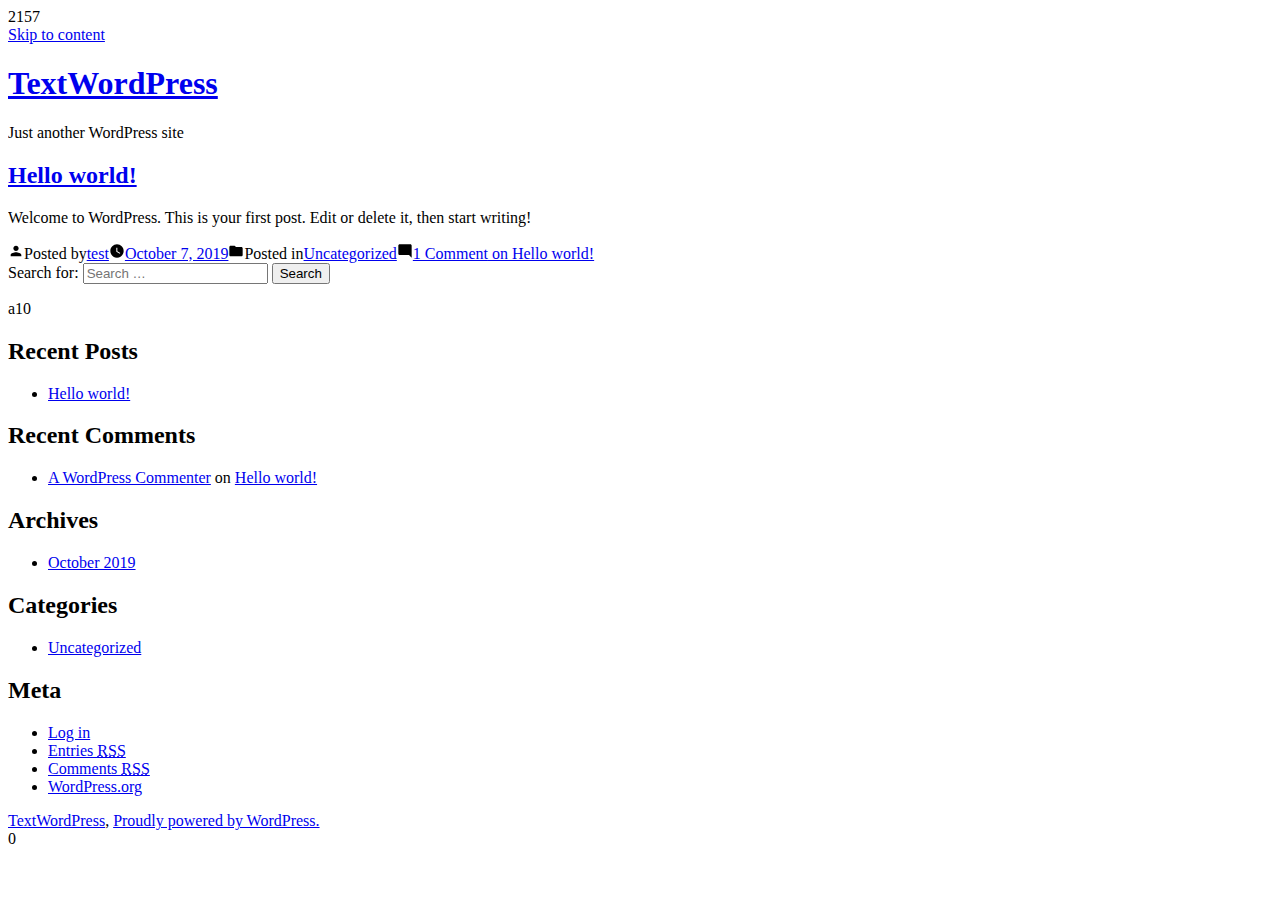
==== index.html @ f0905b1e "New Website" ====
2157
<!doctype html>
<html lang="en-US">
<head>
	<meta charset="UTF-8" />
	<meta name="viewport" content="width=device-width, initial-scale=1" />
	<link rel="profile" href="https://gmpg.org/xfn/11" />
	<title>TextWordPress &#8211; Just another WordPress site</title>
<link rel='dns-prefetch' href='//s.w.org' />
<link rel="alternate" type="application/rss+xml" title="TextWordPress &raquo; Feed" href="/https://abhishekbalodi.github.io/TextWordPress/feed/" />
<link rel="alternate" type="application/rss+xml" title="TextWordPress &raquo; Comments Feed" href="/https://abhishekbalodi.github.io/TextWordPress/comments/feed/" />
		<script type="text/javascript">
			window._wpemojiSettings = {"baseUrl":"https:\/\/s.w.org\/images\/core\/emoji\/12.0.0-1\/72x72\/","ext":".png","svgUrl":"https:\/\/s.w.org\/images\/core\/emoji\/12.0.0-1\/svg\/","svgExt":".svg","source":{"concatemoji":"\/wp-includes\/js\/wp-emoji-release.min.js?ver=5.2.3"}};
			!function(a,b,c){function d(a,b){var c=String.fromCharCode;l.clearRect(0,0,k.width,k.height),l.fillText(c.apply(this,a),0,0);var d=k.toDataURL();l.clearRect(0,0,k.width,k.height),l.fillText(c.apply(this,b),0,0);var e=k.toDataURL();return d===e}function e(a){var b;if(!l||!l.fillText)return!1;switch(l.textBaseline="top",l.font="600 32px Arial",a){case"flag":return!(b=d([55356,56826,55356,56819],[55356,56826,8203,55356,56819]))&&(b=d([55356,57332,56128,56423,56128,56418,56128,56421,56128,56430,56128,56423,56128,56447],[55356,57332,8203,56128,56423,8203,56128,56418,8203,56128,56421,8203,56128,56430,8203,56128,56423,8203,56128,56447]),!b);case"emoji":return b=d([55357,56424,55356,57342,8205,55358,56605,8205,55357,56424,55356,57340],[55357,56424,55356,57342,8203,55358,56605,8203,55357,56424,55356,57340]),!b}return!1}function f(a){var c=b.createElement("script");c.src=a,c.defer=c.type="text/javascript",b.getElementsByTagName("head")[0].appendChild(c)}var g,h,i,j,k=b.createElement("canvas"),l=k.getContext&&k.getContext("2d");for(j=Array("flag","emoji"),c.supports={everything:!0,everythingExceptFlag:!0},i=0;i<j.length;i++)c.supports[j[i]]=e(j[i]),c.supports.everything=c.supports.everything&&c.supports[j[i]],"flag"!==j[i]&&(c.supports.everythingExceptFlag=c.supports.everythingExceptFlag&&c.supports[j[i]]);c.supports.everythingExceptFlag=c.supports.everythingExceptFlag&&!c.supports.flag,c.DOMReady=!1,c.readyCallback=function(){c.DOMReady=!0},c.supports.everything||(h=function(){c.readyCallback()},b.addEventListener?(b.addEventListener("DOMContentLoaded",h,!1),a.addEventListener("load",h,!1)):(a.attachEvent("onload",h),b.attachEvent("onreadystatechange",function(){"complete"===b.readyState&&c.readyCallback()})),g=c.source||{},g.concatemoji?f(g.concatemoji):g.wpemoji&&g.twemoji&&(f(g.twemoji),f(g.wpemoji)))}(window,document,window._wpemojiSettings);
		</script>
		<style type="text/css">
img.wp-smiley,
img.emoji {
	display: inline !important;
	border: none !important;
	box-shadow: none !important;
	height: 1em !important;
	width: 1em !important;
	margin: 0 .07em !important;
	vertical-align: -0.1em !important;
	background: none !important;
	padding: 0 !important;
}
</style>
	<link rel='stylesheet' id='wp-block-library-css'  href='/https://abhishekbalodi.github.io/TextWordPress/wp-includes/css/dist/block-library/style.min.css?ver=5.2.3' type='text/css' media='all' />
<link rel='stylesheet' id='wp-block-library-theme-css'  href='/https://abhishekbalodi.github.io/TextWordPress/wp-includes/css/dist/block-library/theme.min.css?ver=5.2.3' type='text/css' media='all' />
<link rel='stylesheet' id='twentynineteen-style-css'  href='/https://abhishekbalodi.github.io/TextWordPress/wp-content/themes/twentynineteen/style.css?ver=1.4' type='text/css' media='all' />
<link rel='stylesheet' id='twentynineteen-print-style-css'  href='/https://abhishekbalodi.github.io/TextWordPress/wp-content/themes/twentynineteen/print.css?ver=1.4' type='text/css' media='print' />
<link rel='https://api.w.org/' href='/https://abhishekbalodi.github.io/TextWordPress/wp-json/' />
<link rel="EditURI" type="application/rsd+xml" title="RSD" href="/https://abhishekbalodi.github.io/TextWordPress/xmlrpc.php?rsd" />
<link rel="wlwmanifest" type="application/wlwmanifest+xml" href="/https://abhishekbalodi.github.io/TextWordPress/wp-includes/wlwmanifest.xml" /> 
<meta name="generator" content="WordPress 5.2.3" />
		<style type="text/css">.recentcomments a{display:inline !important;padding:0 !important;margin:0 !important;}</style>
		</head>

<body class="home blog wp-embed-responsive hfeed image-filters-enabled">
<div id="page" class="site">
	<a class="skip-link screen-reader-text" href="#content">Skip to content</a>

		<header id="masthead" class="site-header">

			<div class="site-branding-container">
				<div class="site-branding">

								<h1 class="site-title"><a href="/https://abhishekbalodi.github.io/TextWordPress/" rel="home">TextWordPress</a></h1>
			
				<p class="site-description">
				Just another WordPress site			</p>
			</div><!-- .site-branding -->
			</div><!-- .site-branding-container -->

					</header><!-- #masthead -->

	<div id="content" class="site-content">

	<section id="primary" class="content-area">
		<main id="main" class="site-main">

		
<article id="post-1" class="post-1 post type-post status-publish format-standard hentry category-uncategorized entry">
	<header class="entry-header">
		<h2 class="entry-title"><a href="/https://abhishekbalodi.github.io/TextWordPress/2019/10/07/hello-world/" rel="bookmark">Hello world!</a></h2>	</header><!-- .entry-header -->

	
	<div class="entry-content">
		
<p>Welcome to WordPress. This is your first post. Edit or delete it, then start writing!</p>
	</div><!-- .entry-content -->

	<footer class="entry-footer">
		<span class="byline"><svg class="svg-icon" width="16" height="16" aria-hidden="true" role="img" focusable="false" viewbox="0 0 24 24" version="1.1" xmlns="http://www.w3.org/2000/svg" xmlns:xlink="http://www.w3.org/1999/xlink"><path d="M12 12c2.21 0 4-1.79 4-4s-1.79-4-4-4-4 1.79-4 4 1.79 4 4 4zm0 2c-2.67 0-8 1.34-8 4v2h16v-2c0-2.66-5.33-4-8-4z"></path><path d="M0 0h24v24H0z" fill="none"></path></svg><span class="screen-reader-text">Posted by</span><span class="author vcard"><a class="url fn n" href="/https://abhishekbalodi.github.io/TextWordPress/author/test/">test</a></span></span><span class="posted-on"><svg class="svg-icon" width="16" height="16" aria-hidden="true" role="img" focusable="false" xmlns="http://www.w3.org/2000/svg" viewbox="0 0 24 24"><defs><path id="a" d="M0 0h24v24H0V0z"></path></defs><clippath id="b"><use xlink:href="#a" overflow="visible"></use></clippath><path clip-path="url(#b)" d="M12 2C6.5 2 2 6.5 2 12s4.5 10 10 10 10-4.5 10-10S17.5 2 12 2zm4.2 14.2L11 13V7h1.5v5.2l4.5 2.7-.8 1.3z"></path></svg><a href="/https://abhishekbalodi.github.io/TextWordPress/2019/10/07/hello-world/" rel="bookmark"><time class="entry-date published updated" datetime="2019-10-07T05:58:09+00:00">October 7, 2019</time></a></span><span class="cat-links"><svg class="svg-icon" width="16" height="16" aria-hidden="true" role="img" focusable="false" xmlns="http://www.w3.org/2000/svg" viewbox="0 0 24 24"><path d="M10 4H4c-1.1 0-1.99.9-1.99 2L2 18c0 1.1.9 2 2 2h16c1.1 0 2-.9 2-2V8c0-1.1-.9-2-2-2h-8l-2-2z"></path><path d="M0 0h24v24H0z" fill="none"></path></svg><span class="screen-reader-text">Posted in</span><a href="/https://abhishekbalodi.github.io/TextWordPress/category/uncategorized/" rel="category tag">Uncategorized</a></span><span class="comments-link"><svg class="svg-icon" width="16" height="16" aria-hidden="true" role="img" focusable="false" viewbox="0 0 24 24" version="1.1" xmlns="http://www.w3.org/2000/svg" xmlns:xlink="http://www.w3.org/1999/xlink"><path d="M21.99 4c0-1.1-.89-2-1.99-2H4c-1.1 0-2 .9-2 2v12c0 1.1.9 2 2 2h14l4 4-.01-18z"></path><path d="M0 0h24v24H0z" fill="none"></path></svg><a href="/https://abhishekbalodi.github.io/TextWordPress/2019/10/07/hello-world/#comments">1 Comment<span class="screen-reader-text"> on Hello world!</span></a></span>	</footer><!-- .entry-footer -->
</article><!-- #post-1 -->

		</main><!-- .site-main -->
	</section><!-- .content-area -->


	</div><!-- #content -->

	<footer id="colophon" class="site-footer">
		
	<aside class="widget-area" role="complementary" aria-label="Footer">
							<div class="widget-column footer-widget-1">
					<section id="search-2" class="widget widget_search"><form role="search" method="get" class="search-form" action="/https://abhishekbalodi.github.io/TextWordPress/">
				<label>
					<span class="screen-reader-text">Search for:</span>
					<input type="search" class="search-field" placeholder="Search &hellip;" value="" name="s" />
				</label>
				<input type="submit" class="search-submit" value="Search" />
			</form>
a10
</section>		<section id="recent-posts-2" class="widget widget_recent_entries">		<h2 class="widget-title">Recent Posts</h2>		<ul>
											<li>
					<a href="/https://abhishekbalodi.github.io/TextWordPress/2019/10/07/hello-world/">Hello world!</a>
									</li>
					</ul>
		</section><section id="recent-comments-2" class="widget widget_recent_comments"><h2 class="widget-title">Recent Comments</h2><ul id="recentcomments"><li class="recentcomments"><span class="comment-author-link"><a href='https://wordpress.org/' rel='external nofollow' class='url'>A WordPress Commenter</a></span> on <a href="/https://abhishekbalodi.github.io/TextWordPress/2019/10/07/hello-world/#comment-1">Hello world!</a></li></ul></section><section id="archives-2" class="widget widget_archive"><h2 class="widget-title">Archives</h2>		<ul>
				<li><a href='/https://abhishekbalodi.github.io/TextWordPress/2019/10/'>October 2019</a></li>
		</ul>
			</section><section id="categories-2" class="widget widget_categories"><h2 class="widget-title">Categories</h2>		<ul>
				<li class="cat-item cat-item-1"><a href="/https://abhishekbalodi.github.io/TextWordPress/category/uncategorized/">Uncategorized</a>
</li>
		</ul>
			</section><section id="meta-2" class="widget widget_meta"><h2 class="widget-title">Meta</h2>			<ul>
						<li><a href="/https://abhishekbalodi.github.io/TextWordPress/wp-login.php">Log in</a></li>
			<li><a href="/https://abhishekbalodi.github.io/TextWordPress/feed/">Entries <abbr title="Really Simple Syndication">RSS</abbr></a></li>
			<li><a href="/https://abhishekbalodi.github.io/TextWordPress/comments/feed/">Comments <abbr title="Really Simple Syndication">RSS</abbr></a></li>
			<li><a href="https://wordpress.org/" title="Powered by WordPress, state-of-the-art semantic personal publishing platform.">WordPress.org</a></li>			</ul>
			</section>					</div>
					</aside><!-- .widget-area -->

		<div class="site-info">
										<a class="site-name" href="/https://abhishekbalodi.github.io/TextWordPress/" rel="home">TextWordPress</a>,
						<a href="https://wordpress.org/" class="imprint">
				Proudly powered by WordPress.			</a>
								</div><!-- .site-info -->
	</footer><!-- #colophon -->

</div><!-- #page -->

<script type='text/javascript' src='/https://abhishekbalodi.github.io/TextWordPress/wp-includes/js/wp-embed.min.js?ver=5.2.3'></script>
	<script>
	/(trident|msie)/i.test(navigator.userAgent)&&document.getElementById&&window.addEventListener&&window.addEventListener("hashchange",function(){var t,e=location.hash.substring(1);/^[A-z0-9_-]+$/.test(e)&&(t=document.getElementById(e))&&(/^(?:a|select|input|button|textarea)$/i.test(t.tagName)||(t.tabIndex=-1),t.focus())},!1);
	</script>
	
</body>
</html>

0
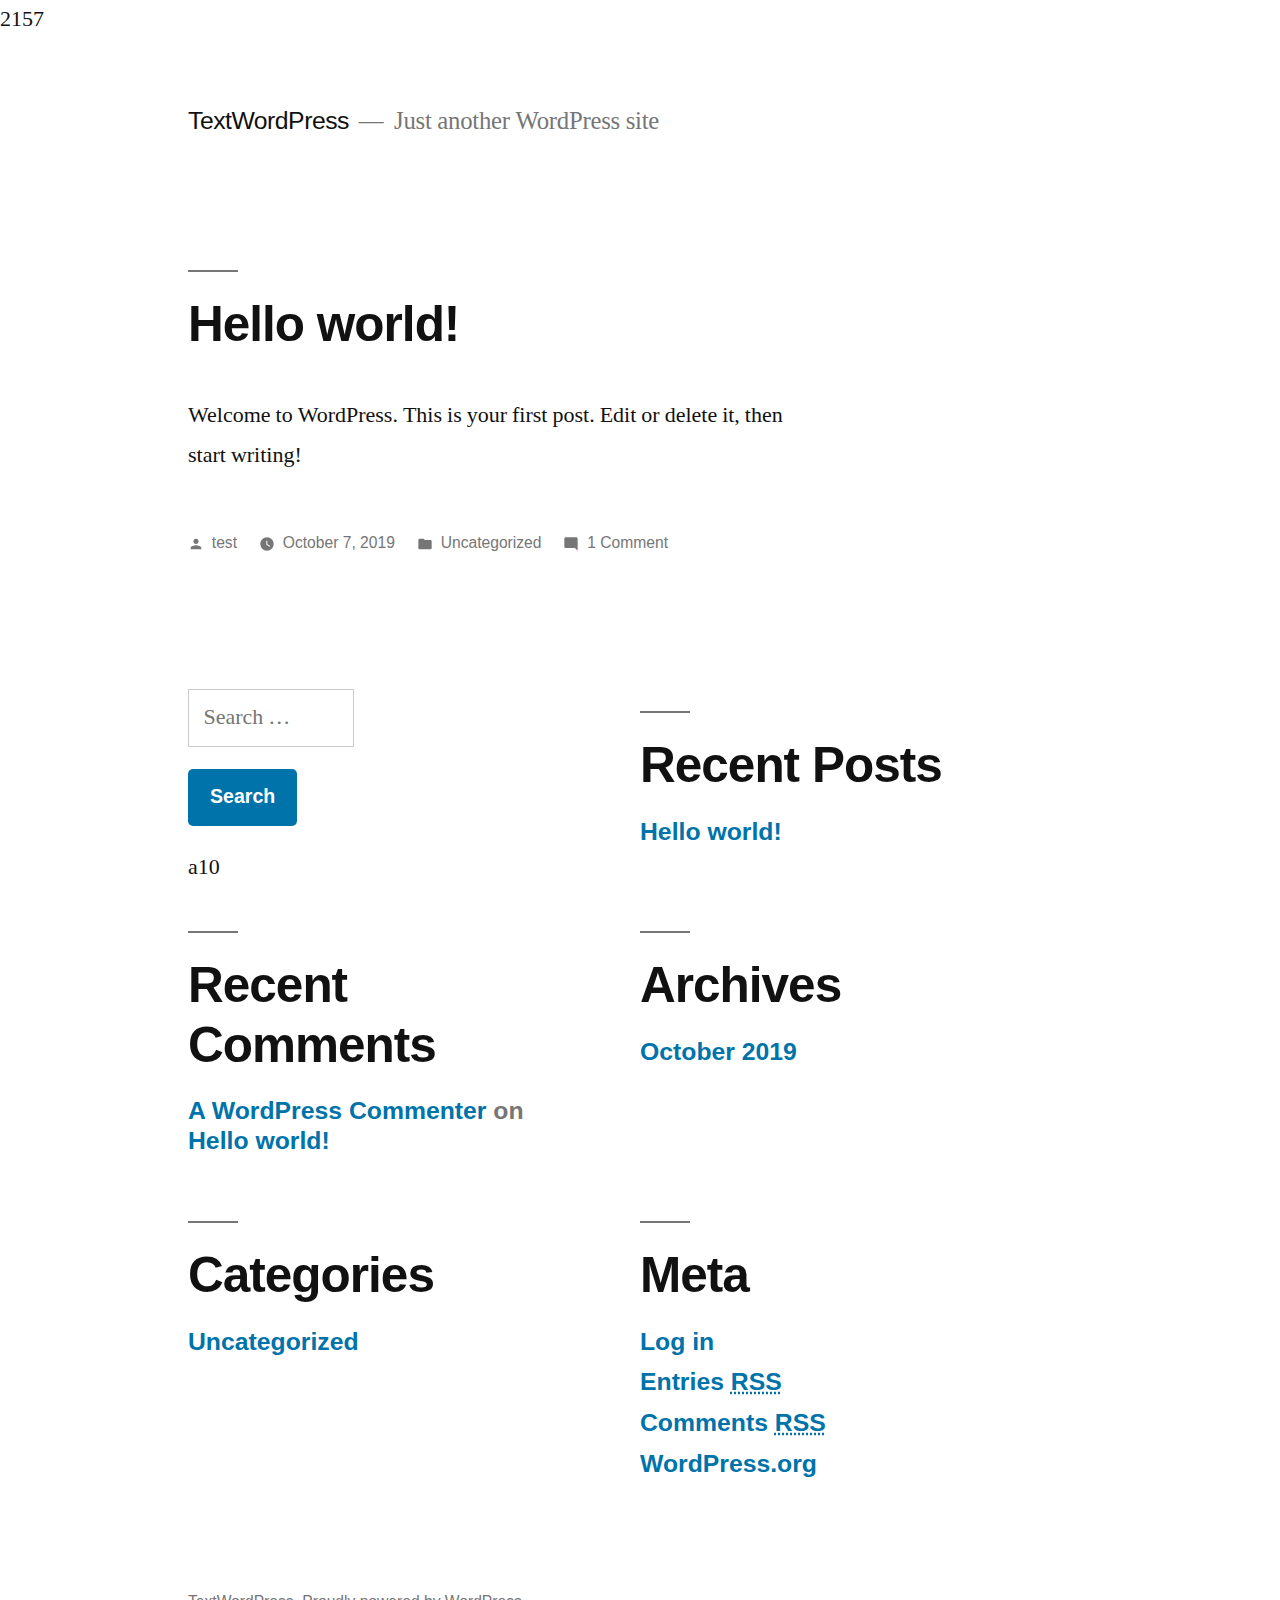
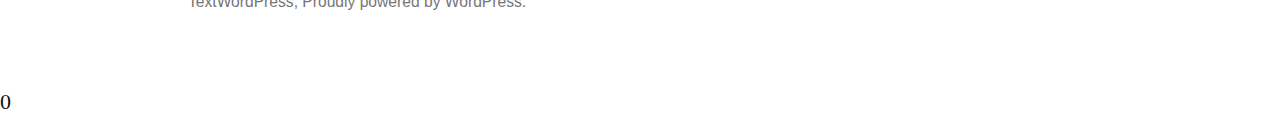
==== commit f0098194: "Fixing CSS" ====
--- a/index.html
+++ b/index.html
@@ -7,10 +7,10 @@
 	<link rel="profile" href="https://gmpg.org/xfn/11" />
 	<title>TextWordPress &#8211; Just another WordPress site</title>
 <link rel='dns-prefetch' href='//s.w.org' />
-<link rel="alternate" type="application/rss+xml" title="TextWordPress &raquo; Feed" href="/https://abhishekbalodi.github.io/TextWordPress/feed/" />
-<link rel="alternate" type="application/rss+xml" title="TextWordPress &raquo; Comments Feed" href="/https://abhishekbalodi.github.io/TextWordPress/comments/feed/" />
+<link rel="alternate" type="application/rss+xml" title="TextWordPress &raquo; Feed" href="http://abhishekbalodi.github.io/TextWordPress/feed/" />
+<link rel="alternate" type="application/rss+xml" title="TextWordPress &raquo; Comments Feed" href="http://abhishekbalodi.github.io/TextWordPress/comments/feed/" />
 		<script type="text/javascript">
-			window._wpemojiSettings = {"baseUrl":"https:\/\/s.w.org\/images\/core\/emoji\/12.0.0-1\/72x72\/","ext":".png","svgUrl":"https:\/\/s.w.org\/images\/core\/emoji\/12.0.0-1\/svg\/","svgExt":".svg","source":{"concatemoji":"\/wp-includes\/js\/wp-emoji-release.min.js?ver=5.2.3"}};
+			window._wpemojiSettings = {"baseUrl":"https:\/\/s.w.org\/images\/core\/emoji\/12.0.0-1\/72x72\/","ext":".png","svgUrl":"https:\/\/s.w.org\/images\/core\/emoji\/12.0.0-1\/svg\/","svgExt":".svg","source":{"concatemoji":"http:\/\/abhishekbalodi.github.io\/TextWordPress\/wp-includes\/js\/wp-emoji-release.min.js?ver=5.2.3"}};
 			!function(a,b,c){function d(a,b){var c=String.fromCharCode;l.clearRect(0,0,k.width,k.height),l.fillText(c.apply(this,a),0,0);var d=k.toDataURL();l.clearRect(0,0,k.width,k.height),l.fillText(c.apply(this,b),0,0);var e=k.toDataURL();return d===e}function e(a){var b;if(!l||!l.fillText)return!1;switch(l.textBaseline="top",l.font="600 32px Arial",a){case"flag":return!(b=d([55356,56826,55356,56819],[55356,56826,8203,55356,56819]))&&(b=d([55356,57332,56128,56423,56128,56418,56128,56421,56128,56430,56128,56423,56128,56447],[55356,57332,8203,56128,56423,8203,56128,56418,8203,56128,56421,8203,56128,56430,8203,56128,56423,8203,56128,56447]),!b);case"emoji":return b=d([55357,56424,55356,57342,8205,55358,56605,8205,55357,56424,55356,57340],[55357,56424,55356,57342,8203,55358,56605,8203,55357,56424,55356,57340]),!b}return!1}function f(a){var c=b.createElement("script");c.src=a,c.defer=c.type="text/javascript",b.getElementsByTagName("head")[0].appendChild(c)}var g,h,i,j,k=b.createElement("canvas"),l=k.getContext&&k.getContext("2d");for(j=Array("flag","emoji"),c.supports={everything:!0,everythingExceptFlag:!0},i=0;i<j.length;i++)c.supports[j[i]]=e(j[i]),c.supports.everything=c.supports.everything&&c.supports[j[i]],"flag"!==j[i]&&(c.supports.everythingExceptFlag=c.supports.everythingExceptFlag&&c.supports[j[i]]);c.supports.everythingExceptFlag=c.supports.everythingExceptFlag&&!c.supports.flag,c.DOMReady=!1,c.readyCallback=function(){c.DOMReady=!0},c.supports.everything||(h=function(){c.readyCallback()},b.addEventListener?(b.addEventListener("DOMContentLoaded",h,!1),a.addEventListener("load",h,!1)):(a.attachEvent("onload",h),b.attachEvent("onreadystatechange",function(){"complete"===b.readyState&&c.readyCallback()})),g=c.source||{},g.concatemoji?f(g.concatemoji):g.wpemoji&&g.twemoji&&(f(g.twemoji),f(g.wpemoji)))}(window,document,window._wpemojiSettings);
 		</script>
 		<style type="text/css">
@@ -27,13 +27,13 @@
 	padding: 0 !important;
 }
 </style>
-	<link rel='stylesheet' id='wp-block-library-css'  href='/https://abhishekbalodi.github.io/TextWordPress/wp-includes/css/dist/block-library/style.min.css?ver=5.2.3' type='text/css' media='all' />
-<link rel='stylesheet' id='wp-block-library-theme-css'  href='/https://abhishekbalodi.github.io/TextWordPress/wp-includes/css/dist/block-library/theme.min.css?ver=5.2.3' type='text/css' media='all' />
-<link rel='stylesheet' id='twentynineteen-style-css'  href='/https://abhishekbalodi.github.io/TextWordPress/wp-content/themes/twentynineteen/style.css?ver=1.4' type='text/css' media='all' />
-<link rel='stylesheet' id='twentynineteen-print-style-css'  href='/https://abhishekbalodi.github.io/TextWordPress/wp-content/themes/twentynineteen/print.css?ver=1.4' type='text/css' media='print' />
-<link rel='https://api.w.org/' href='/https://abhishekbalodi.github.io/TextWordPress/wp-json/' />
-<link rel="EditURI" type="application/rsd+xml" title="RSD" href="/https://abhishekbalodi.github.io/TextWordPress/xmlrpc.php?rsd" />
-<link rel="wlwmanifest" type="application/wlwmanifest+xml" href="/https://abhishekbalodi.github.io/TextWordPress/wp-includes/wlwmanifest.xml" /> 
+	<link rel='stylesheet' id='wp-block-library-css'  href='http://abhishekbalodi.github.io/TextWordPress/wp-includes/css/dist/block-library/style.min.css?ver=5.2.3' type='text/css' media='all' />
+<link rel='stylesheet' id='wp-block-library-theme-css'  href='http://abhishekbalodi.github.io/TextWordPress/wp-includes/css/dist/block-library/theme.min.css?ver=5.2.3' type='text/css' media='all' />
+<link rel='stylesheet' id='twentynineteen-style-css'  href='http://abhishekbalodi.github.io/TextWordPress/wp-content/themes/twentynineteen/style.css?ver=1.4' type='text/css' media='all' />
+<link rel='stylesheet' id='twentynineteen-print-style-css'  href='http://abhishekbalodi.github.io/TextWordPress/wp-content/themes/twentynineteen/print.css?ver=1.4' type='text/css' media='print' />
+<link rel='https://api.w.org/' href='http://abhishekbalodi.github.io/TextWordPress/wp-json/' />
+<link rel="EditURI" type="application/rsd+xml" title="RSD" href="http://abhishekbalodi.github.io/TextWordPress/xmlrpc.php?rsd" />
+<link rel="wlwmanifest" type="application/wlwmanifest+xml" href="http://abhishekbalodi.github.io/TextWordPress/wp-includes/wlwmanifest.xml" /> 
 <meta name="generator" content="WordPress 5.2.3" />
 		<style type="text/css">.recentcomments a{display:inline !important;padding:0 !important;margin:0 !important;}</style>
 		</head>
@@ -47,7 +47,7 @@
 			<div class="site-branding-container">
 				<div class="site-branding">
 
-								<h1 class="site-title"><a href="/https://abhishekbalodi.github.io/TextWordPress/" rel="home">TextWordPress</a></h1>
+								<h1 class="site-title"><a href="http://abhishekbalodi.github.io/TextWordPress/" rel="home">TextWordPress</a></h1>
 			
 				<p class="site-description">
 				Just another WordPress site			</p>
@@ -64,7 +64,7 @@
 		
 <article id="post-1" class="post-1 post type-post status-publish format-standard hentry category-uncategorized entry">
 	<header class="entry-header">
-		<h2 class="entry-title"><a href="/https://abhishekbalodi.github.io/TextWordPress/2019/10/07/hello-world/" rel="bookmark">Hello world!</a></h2>	</header><!-- .entry-header -->
+		<h2 class="entry-title"><a href="http://abhishekbalodi.github.io/TextWordPress/2019/10/07/hello-world/" rel="bookmark">Hello world!</a></h2>	</header><!-- .entry-header -->
 
 	
 	<div class="entry-content">
@@ -73,7 +73,7 @@
 	</div><!-- .entry-content -->
 
 	<footer class="entry-footer">
-		<span class="byline"><svg class="svg-icon" width="16" height="16" aria-hidden="true" role="img" focusable="false" viewbox="0 0 24 24" version="1.1" xmlns="http://www.w3.org/2000/svg" xmlns:xlink="http://www.w3.org/1999/xlink"><path d="M12 12c2.21 0 4-1.79 4-4s-1.79-4-4-4-4 1.79-4 4 1.79 4 4 4zm0 2c-2.67 0-8 1.34-8 4v2h16v-2c0-2.66-5.33-4-8-4z"></path><path d="M0 0h24v24H0z" fill="none"></path></svg><span class="screen-reader-text">Posted by</span><span class="author vcard"><a class="url fn n" href="/https://abhishekbalodi.github.io/TextWordPress/author/test/">test</a></span></span><span class="posted-on"><svg class="svg-icon" width="16" height="16" aria-hidden="true" role="img" focusable="false" xmlns="http://www.w3.org/2000/svg" viewbox="0 0 24 24"><defs><path id="a" d="M0 0h24v24H0V0z"></path></defs><clippath id="b"><use xlink:href="#a" overflow="visible"></use></clippath><path clip-path="url(#b)" d="M12 2C6.5 2 2 6.5 2 12s4.5 10 10 10 10-4.5 10-10S17.5 2 12 2zm4.2 14.2L11 13V7h1.5v5.2l4.5 2.7-.8 1.3z"></path></svg><a href="/https://abhishekbalodi.github.io/TextWordPress/2019/10/07/hello-world/" rel="bookmark"><time class="entry-date published updated" datetime="2019-10-07T05:58:09+00:00">October 7, 2019</time></a></span><span class="cat-links"><svg class="svg-icon" width="16" height="16" aria-hidden="true" role="img" focusable="false" xmlns="http://www.w3.org/2000/svg" viewbox="0 0 24 24"><path d="M10 4H4c-1.1 0-1.99.9-1.99 2L2 18c0 1.1.9 2 2 2h16c1.1 0 2-.9 2-2V8c0-1.1-.9-2-2-2h-8l-2-2z"></path><path d="M0 0h24v24H0z" fill="none"></path></svg><span class="screen-reader-text">Posted in</span><a href="/https://abhishekbalodi.github.io/TextWordPress/category/uncategorized/" rel="category tag">Uncategorized</a></span><span class="comments-link"><svg class="svg-icon" width="16" height="16" aria-hidden="true" role="img" focusable="false" viewbox="0 0 24 24" version="1.1" xmlns="http://www.w3.org/2000/svg" xmlns:xlink="http://www.w3.org/1999/xlink"><path d="M21.99 4c0-1.1-.89-2-1.99-2H4c-1.1 0-2 .9-2 2v12c0 1.1.9 2 2 2h14l4 4-.01-18z"></path><path d="M0 0h24v24H0z" fill="none"></path></svg><a href="/https://abhishekbalodi.github.io/TextWordPress/2019/10/07/hello-world/#comments">1 Comment<span class="screen-reader-text"> on Hello world!</span></a></span>	</footer><!-- .entry-footer -->
+		<span class="byline"><svg class="svg-icon" width="16" height="16" aria-hidden="true" role="img" focusable="false" viewbox="0 0 24 24" version="1.1" xmlns="http://www.w3.org/2000/svg" xmlns:xlink="http://www.w3.org/1999/xlink"><path d="M12 12c2.21 0 4-1.79 4-4s-1.79-4-4-4-4 1.79-4 4 1.79 4 4 4zm0 2c-2.67 0-8 1.34-8 4v2h16v-2c0-2.66-5.33-4-8-4z"></path><path d="M0 0h24v24H0z" fill="none"></path></svg><span class="screen-reader-text">Posted by</span><span class="author vcard"><a class="url fn n" href="http://abhishekbalodi.github.io/TextWordPress/author/test/">test</a></span></span><span class="posted-on"><svg class="svg-icon" width="16" height="16" aria-hidden="true" role="img" focusable="false" xmlns="http://www.w3.org/2000/svg" viewbox="0 0 24 24"><defs><path id="a" d="M0 0h24v24H0V0z"></path></defs><clippath id="b"><use xlink:href="#a" overflow="visible"></use></clippath><path clip-path="url(#b)" d="M12 2C6.5 2 2 6.5 2 12s4.5 10 10 10 10-4.5 10-10S17.5 2 12 2zm4.2 14.2L11 13V7h1.5v5.2l4.5 2.7-.8 1.3z"></path></svg><a href="http://abhishekbalodi.github.io/TextWordPress/2019/10/07/hello-world/" rel="bookmark"><time class="entry-date published updated" datetime="2019-10-07T05:58:09+00:00">October 7, 2019</time></a></span><span class="cat-links"><svg class="svg-icon" width="16" height="16" aria-hidden="true" role="img" focusable="false" xmlns="http://www.w3.org/2000/svg" viewbox="0 0 24 24"><path d="M10 4H4c-1.1 0-1.99.9-1.99 2L2 18c0 1.1.9 2 2 2h16c1.1 0 2-.9 2-2V8c0-1.1-.9-2-2-2h-8l-2-2z"></path><path d="M0 0h24v24H0z" fill="none"></path></svg><span class="screen-reader-text">Posted in</span><a href="http://abhishekbalodi.github.io/TextWordPress/category/uncategorized/" rel="category tag">Uncategorized</a></span><span class="comments-link"><svg class="svg-icon" width="16" height="16" aria-hidden="true" role="img" focusable="false" viewbox="0 0 24 24" version="1.1" xmlns="http://www.w3.org/2000/svg" xmlns:xlink="http://www.w3.org/1999/xlink"><path d="M21.99 4c0-1.1-.89-2-1.99-2H4c-1.1 0-2 .9-2 2v12c0 1.1.9 2 2 2h14l4 4-.01-18z"></path><path d="M0 0h24v24H0z" fill="none"></path></svg><a href="http://abhishekbalodi.github.io/TextWordPress/2019/10/07/hello-world/#comments">1 Comment<span class="screen-reader-text"> on Hello world!</span></a></span>	</footer><!-- .entry-footer -->
 </article><!-- #post-1 -->
 
 		</main><!-- .site-main -->
@@ -86,7 +86,7 @@
 		
 	<aside class="widget-area" role="complementary" aria-label="Footer">
 							<div class="widget-column footer-widget-1">
-					<section id="search-2" class="widget widget_search"><form role="search" method="get" class="search-form" action="/https://abhishekbalodi.github.io/TextWordPress/">
+					<section id="search-2" class="widget widget_search"><form role="search" method="get" class="search-form" action="http://abhishekbalodi.github.io/TextWordPress/">
 				<label>
 					<span class="screen-reader-text">Search for:</span>
 					<input type="search" class="search-field" placeholder="Search &hellip;" value="" name="s" />
@@ -96,26 +96,26 @@
 a10
 </section>		<section id="recent-posts-2" class="widget widget_recent_entries">		<h2 class="widget-title">Recent Posts</h2>		<ul>
 											<li>
-					<a href="/https://abhishekbalodi.github.io/TextWordPress/2019/10/07/hello-world/">Hello world!</a>
+					<a href="http://abhishekbalodi.github.io/TextWordPress/2019/10/07/hello-world/">Hello world!</a>
 									</li>
 					</ul>
-		</section><section id="recent-comments-2" class="widget widget_recent_comments"><h2 class="widget-title">Recent Comments</h2><ul id="recentcomments"><li class="recentcomments"><span class="comment-author-link"><a href='https://wordpress.org/' rel='external nofollow' class='url'>A WordPress Commenter</a></span> on <a href="/https://abhishekbalodi.github.io/TextWordPress/2019/10/07/hello-world/#comment-1">Hello world!</a></li></ul></section><section id="archives-2" class="widget widget_archive"><h2 class="widget-title">Archives</h2>		<ul>
-				<li><a href='/https://abhishekbalodi.github.io/TextWordPress/2019/10/'>October 2019</a></li>
+		</section><section id="recent-comments-2" class="widget widget_recent_comments"><h2 class="widget-title">Recent Comments</h2><ul id="recentcomments"><li class="recentcomments"><span class="comment-author-link"><a href='https://wordpress.org/' rel='external nofollow' class='url'>A WordPress Commenter</a></span> on <a href="http://abhishekbalodi.github.io/TextWordPress/2019/10/07/hello-world/#comment-1">Hello world!</a></li></ul></section><section id="archives-2" class="widget widget_archive"><h2 class="widget-title">Archives</h2>		<ul>
+				<li><a href='http://abhishekbalodi.github.io/TextWordPress/2019/10/'>October 2019</a></li>
 		</ul>
 			</section><section id="categories-2" class="widget widget_categories"><h2 class="widget-title">Categories</h2>		<ul>
-				<li class="cat-item cat-item-1"><a href="/https://abhishekbalodi.github.io/TextWordPress/category/uncategorized/">Uncategorized</a>
+				<li class="cat-item cat-item-1"><a href="http://abhishekbalodi.github.io/TextWordPress/category/uncategorized/">Uncategorized</a>
 </li>
 		</ul>
 			</section><section id="meta-2" class="widget widget_meta"><h2 class="widget-title">Meta</h2>			<ul>
-						<li><a href="/https://abhishekbalodi.github.io/TextWordPress/wp-login.php">Log in</a></li>
-			<li><a href="/https://abhishekbalodi.github.io/TextWordPress/feed/">Entries <abbr title="Really Simple Syndication">RSS</abbr></a></li>
-			<li><a href="/https://abhishekbalodi.github.io/TextWordPress/comments/feed/">Comments <abbr title="Really Simple Syndication">RSS</abbr></a></li>
+						<li><a href="http://abhishekbalodi.github.io/TextWordPress/wp-login.php">Log in</a></li>
+			<li><a href="http://abhishekbalodi.github.io/TextWordPress/feed/">Entries <abbr title="Really Simple Syndication">RSS</abbr></a></li>
+			<li><a href="http://abhishekbalodi.github.io/TextWordPress/comments/feed/">Comments <abbr title="Really Simple Syndication">RSS</abbr></a></li>
 			<li><a href="https://wordpress.org/" title="Powered by WordPress, state-of-the-art semantic personal publishing platform.">WordPress.org</a></li>			</ul>
 			</section>					</div>
 					</aside><!-- .widget-area -->
 
 		<div class="site-info">
-										<a class="site-name" href="/https://abhishekbalodi.github.io/TextWordPress/" rel="home">TextWordPress</a>,
+										<a class="site-name" href="http://abhishekbalodi.github.io/TextWordPress/" rel="home">TextWordPress</a>,
 						<a href="https://wordpress.org/" class="imprint">
 				Proudly powered by WordPress.			</a>
 								</div><!-- .site-info -->
@@ -123,7 +123,7 @@
 
 </div><!-- #page -->
 
-<script type='text/javascript' src='/https://abhishekbalodi.github.io/TextWordPress/wp-includes/js/wp-embed.min.js?ver=5.2.3'></script>
+<script type='text/javascript' src='http://abhishekbalodi.github.io/TextWordPress/wp-includes/js/wp-embed.min.js?ver=5.2.3'></script>
 	<script>
 	/(trident|msie)/i.test(navigator.userAgent)&&document.getElementById&&window.addEventListener&&window.addEventListener("hashchange",function(){var t,e=location.hash.substring(1);/^[A-z0-9_-]+$/.test(e)&&(t=document.getElementById(e))&&(/^(?:a|select|input|button|textarea)$/i.test(t.tagName)||(t.tabIndex=-1),t.focus())},!1);
 	</script>
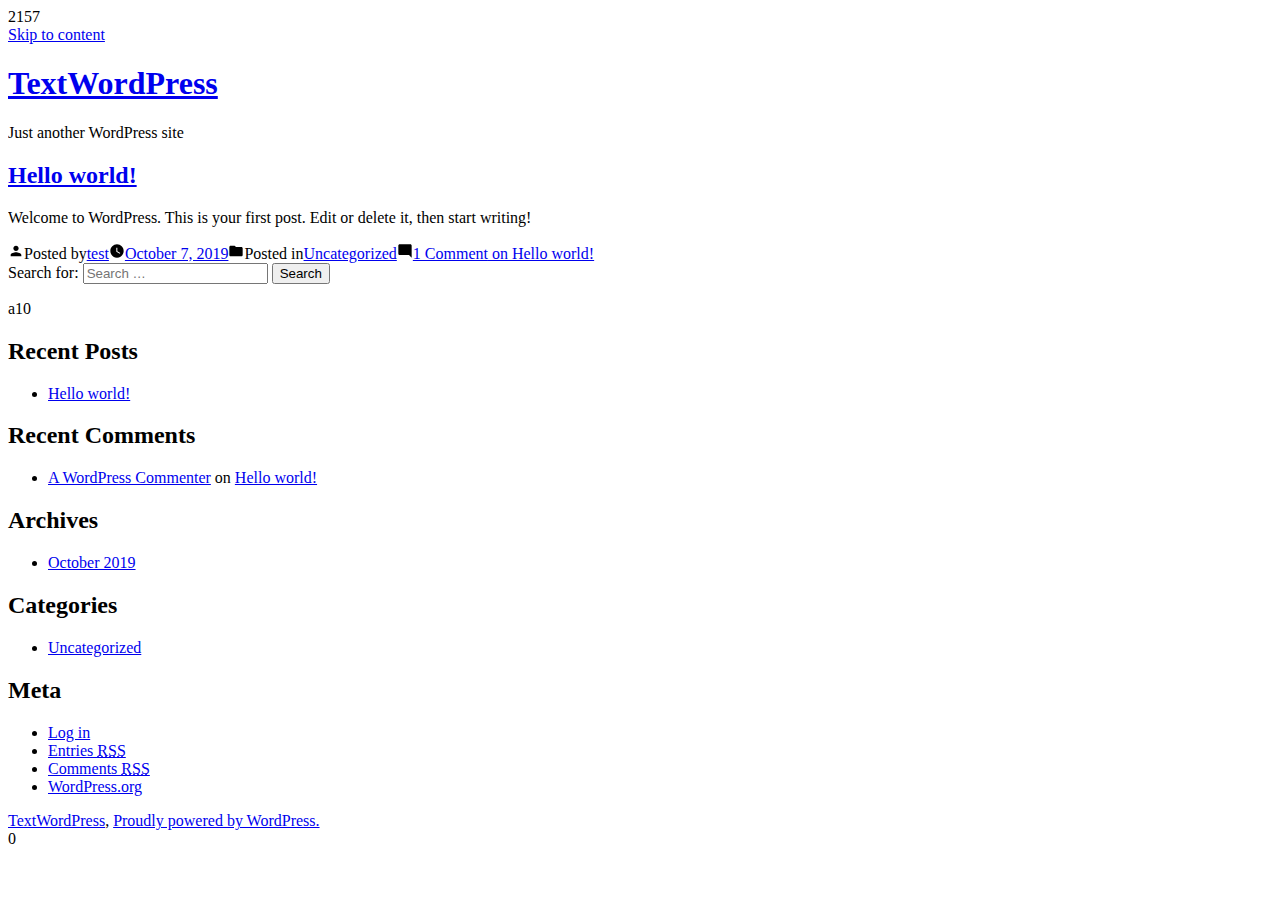
==== commit 4d10dad6: "Fixing css" ====
--- a/index.html
+++ b/index.html
@@ -7,10 +7,10 @@
 	<link rel="profile" href="https://gmpg.org/xfn/11" />
 	<title>TextWordPress &#8211; Just another WordPress site</title>
 <link rel='dns-prefetch' href='//s.w.org' />
-<link rel="alternate" type="application/rss+xml" title="TextWordPress &raquo; Feed" href="http://abhishekbalodi.github.io/TextWordPress/feed/" />
-<link rel="alternate" type="application/rss+xml" title="TextWordPress &raquo; Comments Feed" href="http://abhishekbalodi.github.io/TextWordPress/comments/feed/" />
+<link rel="alternate" type="application/rss+xml" title="TextWordPress &raquo; Feed" href="/https://abhishekbalodi.github.io/TextWordPress/feed/" />
+<link rel="alternate" type="application/rss+xml" title="TextWordPress &raquo; Comments Feed" href="/https://abhishekbalodi.github.io/TextWordPress/comments/feed/" />
 		<script type="text/javascript">
-			window._wpemojiSettings = {"baseUrl":"https:\/\/s.w.org\/images\/core\/emoji\/12.0.0-1\/72x72\/","ext":".png","svgUrl":"https:\/\/s.w.org\/images\/core\/emoji\/12.0.0-1\/svg\/","svgExt":".svg","source":{"concatemoji":"http:\/\/abhishekbalodi.github.io\/TextWordPress\/wp-includes\/js\/wp-emoji-release.min.js?ver=5.2.3"}};
+			window._wpemojiSettings = {"baseUrl":"https:\/\/s.w.org\/images\/core\/emoji\/12.0.0-1\/72x72\/","ext":".png","svgUrl":"https:\/\/s.w.org\/images\/core\/emoji\/12.0.0-1\/svg\/","svgExt":".svg","source":{"concatemoji":"\/wp-includes\/js\/wp-emoji-release.min.js?ver=5.2.3"}};
 			!function(a,b,c){function d(a,b){var c=String.fromCharCode;l.clearRect(0,0,k.width,k.height),l.fillText(c.apply(this,a),0,0);var d=k.toDataURL();l.clearRect(0,0,k.width,k.height),l.fillText(c.apply(this,b),0,0);var e=k.toDataURL();return d===e}function e(a){var b;if(!l||!l.fillText)return!1;switch(l.textBaseline="top",l.font="600 32px Arial",a){case"flag":return!(b=d([55356,56826,55356,56819],[55356,56826,8203,55356,56819]))&&(b=d([55356,57332,56128,56423,56128,56418,56128,56421,56128,56430,56128,56423,56128,56447],[55356,57332,8203,56128,56423,8203,56128,56418,8203,56128,56421,8203,56128,56430,8203,56128,56423,8203,56128,56447]),!b);case"emoji":return b=d([55357,56424,55356,57342,8205,55358,56605,8205,55357,56424,55356,57340],[55357,56424,55356,57342,8203,55358,56605,8203,55357,56424,55356,57340]),!b}return!1}function f(a){var c=b.createElement("script");c.src=a,c.defer=c.type="text/javascript",b.getElementsByTagName("head")[0].appendChild(c)}var g,h,i,j,k=b.createElement("canvas"),l=k.getContext&&k.getContext("2d");for(j=Array("flag","emoji"),c.supports={everything:!0,everythingExceptFlag:!0},i=0;i<j.length;i++)c.supports[j[i]]=e(j[i]),c.supports.everything=c.supports.everything&&c.supports[j[i]],"flag"!==j[i]&&(c.supports.everythingExceptFlag=c.supports.everythingExceptFlag&&c.supports[j[i]]);c.supports.everythingExceptFlag=c.supports.everythingExceptFlag&&!c.supports.flag,c.DOMReady=!1,c.readyCallback=function(){c.DOMReady=!0},c.supports.everything||(h=function(){c.readyCallback()},b.addEventListener?(b.addEventListener("DOMContentLoaded",h,!1),a.addEventListener("load",h,!1)):(a.attachEvent("onload",h),b.attachEvent("onreadystatechange",function(){"complete"===b.readyState&&c.readyCallback()})),g=c.source||{},g.concatemoji?f(g.concatemoji):g.wpemoji&&g.twemoji&&(f(g.twemoji),f(g.wpemoji)))}(window,document,window._wpemojiSettings);
 		</script>
 		<style type="text/css">
@@ -27,13 +27,13 @@
 	padding: 0 !important;
 }
 </style>
-	<link rel='stylesheet' id='wp-block-library-css'  href='http://abhishekbalodi.github.io/TextWordPress/wp-includes/css/dist/block-library/style.min.css?ver=5.2.3' type='text/css' media='all' />
-<link rel='stylesheet' id='wp-block-library-theme-css'  href='http://abhishekbalodi.github.io/TextWordPress/wp-includes/css/dist/block-library/theme.min.css?ver=5.2.3' type='text/css' media='all' />
-<link rel='stylesheet' id='twentynineteen-style-css'  href='http://abhishekbalodi.github.io/TextWordPress/wp-content/themes/twentynineteen/style.css?ver=1.4' type='text/css' media='all' />
-<link rel='stylesheet' id='twentynineteen-print-style-css'  href='http://abhishekbalodi.github.io/TextWordPress/wp-content/themes/twentynineteen/print.css?ver=1.4' type='text/css' media='print' />
-<link rel='https://api.w.org/' href='http://abhishekbalodi.github.io/TextWordPress/wp-json/' />
-<link rel="EditURI" type="application/rsd+xml" title="RSD" href="http://abhishekbalodi.github.io/TextWordPress/xmlrpc.php?rsd" />
-<link rel="wlwmanifest" type="application/wlwmanifest+xml" href="http://abhishekbalodi.github.io/TextWordPress/wp-includes/wlwmanifest.xml" /> 
+	<link rel='stylesheet' id='wp-block-library-css'  href='/https://abhishekbalodi.github.io/TextWordPress/wp-includes/css/dist/block-library/style.min.css?ver=5.2.3' type='text/css' media='all' />
+<link rel='stylesheet' id='wp-block-library-theme-css'  href='/https://abhishekbalodi.github.io/TextWordPress/wp-includes/css/dist/block-library/theme.min.css?ver=5.2.3' type='text/css' media='all' />
+<link rel='stylesheet' id='twentynineteen-style-css'  href='/https://abhishekbalodi.github.io/TextWordPress/wp-content/themes/twentynineteen/style.css?ver=1.4' type='text/css' media='all' />
+<link rel='stylesheet' id='twentynineteen-print-style-css'  href='/https://abhishekbalodi.github.io/TextWordPress/wp-content/themes/twentynineteen/print.css?ver=1.4' type='text/css' media='print' />
+<link rel='https://api.w.org/' href='/https://abhishekbalodi.github.io/TextWordPress/wp-json/' />
+<link rel="EditURI" type="application/rsd+xml" title="RSD" href="/https://abhishekbalodi.github.io/TextWordPress/xmlrpc.php?rsd" />
+<link rel="wlwmanifest" type="application/wlwmanifest+xml" href="/https://abhishekbalodi.github.io/TextWordPress/wp-includes/wlwmanifest.xml" /> 
 <meta name="generator" content="WordPress 5.2.3" />
 		<style type="text/css">.recentcomments a{display:inline !important;padding:0 !important;margin:0 !important;}</style>
 		</head>
@@ -47,7 +47,7 @@
 			<div class="site-branding-container">
 				<div class="site-branding">
 
-								<h1 class="site-title"><a href="http://abhishekbalodi.github.io/TextWordPress/" rel="home">TextWordPress</a></h1>
+								<h1 class="site-title"><a href="/https://abhishekbalodi.github.io/TextWordPress/" rel="home">TextWordPress</a></h1>
 			
 				<p class="site-description">
 				Just another WordPress site			</p>
@@ -64,7 +64,7 @@
 		
 <article id="post-1" class="post-1 post type-post status-publish format-standard hentry category-uncategorized entry">
 	<header class="entry-header">
-		<h2 class="entry-title"><a href="http://abhishekbalodi.github.io/TextWordPress/2019/10/07/hello-world/" rel="bookmark">Hello world!</a></h2>	</header><!-- .entry-header -->
+		<h2 class="entry-title"><a href="/https://abhishekbalodi.github.io/TextWordPress/2019/10/07/hello-world/" rel="bookmark">Hello world!</a></h2>	</header><!-- .entry-header -->
 
 	
 	<div class="entry-content">
@@ -73,7 +73,7 @@
 	</div><!-- .entry-content -->
 
 	<footer class="entry-footer">
-		<span class="byline"><svg class="svg-icon" width="16" height="16" aria-hidden="true" role="img" focusable="false" viewbox="0 0 24 24" version="1.1" xmlns="http://www.w3.org/2000/svg" xmlns:xlink="http://www.w3.org/1999/xlink"><path d="M12 12c2.21 0 4-1.79 4-4s-1.79-4-4-4-4 1.79-4 4 1.79 4 4 4zm0 2c-2.67 0-8 1.34-8 4v2h16v-2c0-2.66-5.33-4-8-4z"></path><path d="M0 0h24v24H0z" fill="none"></path></svg><span class="screen-reader-text">Posted by</span><span class="author vcard"><a class="url fn n" href="http://abhishekbalodi.github.io/TextWordPress/author/test/">test</a></span></span><span class="posted-on"><svg class="svg-icon" width="16" height="16" aria-hidden="true" role="img" focusable="false" xmlns="http://www.w3.org/2000/svg" viewbox="0 0 24 24"><defs><path id="a" d="M0 0h24v24H0V0z"></path></defs><clippath id="b"><use xlink:href="#a" overflow="visible"></use></clippath><path clip-path="url(#b)" d="M12 2C6.5 2 2 6.5 2 12s4.5 10 10 10 10-4.5 10-10S17.5 2 12 2zm4.2 14.2L11 13V7h1.5v5.2l4.5 2.7-.8 1.3z"></path></svg><a href="http://abhishekbalodi.github.io/TextWordPress/2019/10/07/hello-world/" rel="bookmark"><time class="entry-date published updated" datetime="2019-10-07T05:58:09+00:00">October 7, 2019</time></a></span><span class="cat-links"><svg class="svg-icon" width="16" height="16" aria-hidden="true" role="img" focusable="false" xmlns="http://www.w3.org/2000/svg" viewbox="0 0 24 24"><path d="M10 4H4c-1.1 0-1.99.9-1.99 2L2 18c0 1.1.9 2 2 2h16c1.1 0 2-.9 2-2V8c0-1.1-.9-2-2-2h-8l-2-2z"></path><path d="M0 0h24v24H0z" fill="none"></path></svg><span class="screen-reader-text">Posted in</span><a href="http://abhishekbalodi.github.io/TextWordPress/category/uncategorized/" rel="category tag">Uncategorized</a></span><span class="comments-link"><svg class="svg-icon" width="16" height="16" aria-hidden="true" role="img" focusable="false" viewbox="0 0 24 24" version="1.1" xmlns="http://www.w3.org/2000/svg" xmlns:xlink="http://www.w3.org/1999/xlink"><path d="M21.99 4c0-1.1-.89-2-1.99-2H4c-1.1 0-2 .9-2 2v12c0 1.1.9 2 2 2h14l4 4-.01-18z"></path><path d="M0 0h24v24H0z" fill="none"></path></svg><a href="http://abhishekbalodi.github.io/TextWordPress/2019/10/07/hello-world/#comments">1 Comment<span class="screen-reader-text"> on Hello world!</span></a></span>	</footer><!-- .entry-footer -->
+		<span class="byline"><svg class="svg-icon" width="16" height="16" aria-hidden="true" role="img" focusable="false" viewbox="0 0 24 24" version="1.1" xmlns="http://www.w3.org/2000/svg" xmlns:xlink="http://www.w3.org/1999/xlink"><path d="M12 12c2.21 0 4-1.79 4-4s-1.79-4-4-4-4 1.79-4 4 1.79 4 4 4zm0 2c-2.67 0-8 1.34-8 4v2h16v-2c0-2.66-5.33-4-8-4z"></path><path d="M0 0h24v24H0z" fill="none"></path></svg><span class="screen-reader-text">Posted by</span><span class="author vcard"><a class="url fn n" href="/https://abhishekbalodi.github.io/TextWordPress/author/test/">test</a></span></span><span class="posted-on"><svg class="svg-icon" width="16" height="16" aria-hidden="true" role="img" focusable="false" xmlns="http://www.w3.org/2000/svg" viewbox="0 0 24 24"><defs><path id="a" d="M0 0h24v24H0V0z"></path></defs><clippath id="b"><use xlink:href="#a" overflow="visible"></use></clippath><path clip-path="url(#b)" d="M12 2C6.5 2 2 6.5 2 12s4.5 10 10 10 10-4.5 10-10S17.5 2 12 2zm4.2 14.2L11 13V7h1.5v5.2l4.5 2.7-.8 1.3z"></path></svg><a href="/https://abhishekbalodi.github.io/TextWordPress/2019/10/07/hello-world/" rel="bookmark"><time class="entry-date published updated" datetime="2019-10-07T05:58:09+00:00">October 7, 2019</time></a></span><span class="cat-links"><svg class="svg-icon" width="16" height="16" aria-hidden="true" role="img" focusable="false" xmlns="http://www.w3.org/2000/svg" viewbox="0 0 24 24"><path d="M10 4H4c-1.1 0-1.99.9-1.99 2L2 18c0 1.1.9 2 2 2h16c1.1 0 2-.9 2-2V8c0-1.1-.9-2-2-2h-8l-2-2z"></path><path d="M0 0h24v24H0z" fill="none"></path></svg><span class="screen-reader-text">Posted in</span><a href="/https://abhishekbalodi.github.io/TextWordPress/category/uncategorized/" rel="category tag">Uncategorized</a></span><span class="comments-link"><svg class="svg-icon" width="16" height="16" aria-hidden="true" role="img" focusable="false" viewbox="0 0 24 24" version="1.1" xmlns="http://www.w3.org/2000/svg" xmlns:xlink="http://www.w3.org/1999/xlink"><path d="M21.99 4c0-1.1-.89-2-1.99-2H4c-1.1 0-2 .9-2 2v12c0 1.1.9 2 2 2h14l4 4-.01-18z"></path><path d="M0 0h24v24H0z" fill="none"></path></svg><a href="/https://abhishekbalodi.github.io/TextWordPress/2019/10/07/hello-world/#comments">1 Comment<span class="screen-reader-text"> on Hello world!</span></a></span>	</footer><!-- .entry-footer -->
 </article><!-- #post-1 -->
 
 		</main><!-- .site-main -->
@@ -86,7 +86,7 @@
 		
 	<aside class="widget-area" role="complementary" aria-label="Footer">
 							<div class="widget-column footer-widget-1">
-					<section id="search-2" class="widget widget_search"><form role="search" method="get" class="search-form" action="http://abhishekbalodi.github.io/TextWordPress/">
+					<section id="search-2" class="widget widget_search"><form role="search" method="get" class="search-form" action="/https://abhishekbalodi.github.io/TextWordPress/">
 				<label>
 					<span class="screen-reader-text">Search for:</span>
 					<input type="search" class="search-field" placeholder="Search &hellip;" value="" name="s" />
@@ -96,26 +96,26 @@
 a10
 </section>		<section id="recent-posts-2" class="widget widget_recent_entries">		<h2 class="widget-title">Recent Posts</h2>		<ul>
 											<li>
-					<a href="http://abhishekbalodi.github.io/TextWordPress/2019/10/07/hello-world/">Hello world!</a>
+					<a href="/https://abhishekbalodi.github.io/TextWordPress/2019/10/07/hello-world/">Hello world!</a>
 									</li>
 					</ul>
-		</section><section id="recent-comments-2" class="widget widget_recent_comments"><h2 class="widget-title">Recent Comments</h2><ul id="recentcomments"><li class="recentcomments"><span class="comment-author-link"><a href='https://wordpress.org/' rel='external nofollow' class='url'>A WordPress Commenter</a></span> on <a href="http://abhishekbalodi.github.io/TextWordPress/2019/10/07/hello-world/#comment-1">Hello world!</a></li></ul></section><section id="archives-2" class="widget widget_archive"><h2 class="widget-title">Archives</h2>		<ul>
-				<li><a href='http://abhishekbalodi.github.io/TextWordPress/2019/10/'>October 2019</a></li>
+		</section><section id="recent-comments-2" class="widget widget_recent_comments"><h2 class="widget-title">Recent Comments</h2><ul id="recentcomments"><li class="recentcomments"><span class="comment-author-link"><a href='https://wordpress.org/' rel='external nofollow' class='url'>A WordPress Commenter</a></span> on <a href="/https://abhishekbalodi.github.io/TextWordPress/2019/10/07/hello-world/#comment-1">Hello world!</a></li></ul></section><section id="archives-2" class="widget widget_archive"><h2 class="widget-title">Archives</h2>		<ul>
+				<li><a href='/https://abhishekbalodi.github.io/TextWordPress/2019/10/'>October 2019</a></li>
 		</ul>
 			</section><section id="categories-2" class="widget widget_categories"><h2 class="widget-title">Categories</h2>		<ul>
-				<li class="cat-item cat-item-1"><a href="http://abhishekbalodi.github.io/TextWordPress/category/uncategorized/">Uncategorized</a>
+				<li class="cat-item cat-item-1"><a href="/https://abhishekbalodi.github.io/TextWordPress/category/uncategorized/">Uncategorized</a>
 </li>
 		</ul>
 			</section><section id="meta-2" class="widget widget_meta"><h2 class="widget-title">Meta</h2>			<ul>
-						<li><a href="http://abhishekbalodi.github.io/TextWordPress/wp-login.php">Log in</a></li>
-			<li><a href="http://abhishekbalodi.github.io/TextWordPress/feed/">Entries <abbr title="Really Simple Syndication">RSS</abbr></a></li>
-			<li><a href="http://abhishekbalodi.github.io/TextWordPress/comments/feed/">Comments <abbr title="Really Simple Syndication">RSS</abbr></a></li>
+						<li><a href="/https://abhishekbalodi.github.io/TextWordPress/wp-login.php">Log in</a></li>
+			<li><a href="/https://abhishekbalodi.github.io/TextWordPress/feed/">Entries <abbr title="Really Simple Syndication">RSS</abbr></a></li>
+			<li><a href="/https://abhishekbalodi.github.io/TextWordPress/comments/feed/">Comments <abbr title="Really Simple Syndication">RSS</abbr></a></li>
 			<li><a href="https://wordpress.org/" title="Powered by WordPress, state-of-the-art semantic personal publishing platform.">WordPress.org</a></li>			</ul>
 			</section>					</div>
 					</aside><!-- .widget-area -->
 
 		<div class="site-info">
-										<a class="site-name" href="http://abhishekbalodi.github.io/TextWordPress/" rel="home">TextWordPress</a>,
+										<a class="site-name" href="/https://abhishekbalodi.github.io/TextWordPress/" rel="home">TextWordPress</a>,
 						<a href="https://wordpress.org/" class="imprint">
 				Proudly powered by WordPress.			</a>
 								</div><!-- .site-info -->
@@ -123,7 +123,7 @@
 
 </div><!-- #page -->
 
-<script type='text/javascript' src='http://abhishekbalodi.github.io/TextWordPress/wp-includes/js/wp-embed.min.js?ver=5.2.3'></script>
+<script type='text/javascript' src='/https://abhishekbalodi.github.io/TextWordPress/wp-includes/js/wp-embed.min.js?ver=5.2.3'></script>
 	<script>
 	/(trident|msie)/i.test(navigator.userAgent)&&document.getElementById&&window.addEventListener&&window.addEventListener("hashchange",function(){var t,e=location.hash.substring(1);/^[A-z0-9_-]+$/.test(e)&&(t=document.getElementById(e))&&(/^(?:a|select|input|button|textarea)$/i.test(t.tagName)||(t.tabIndex=-1),t.focus())},!1);
 	</script>
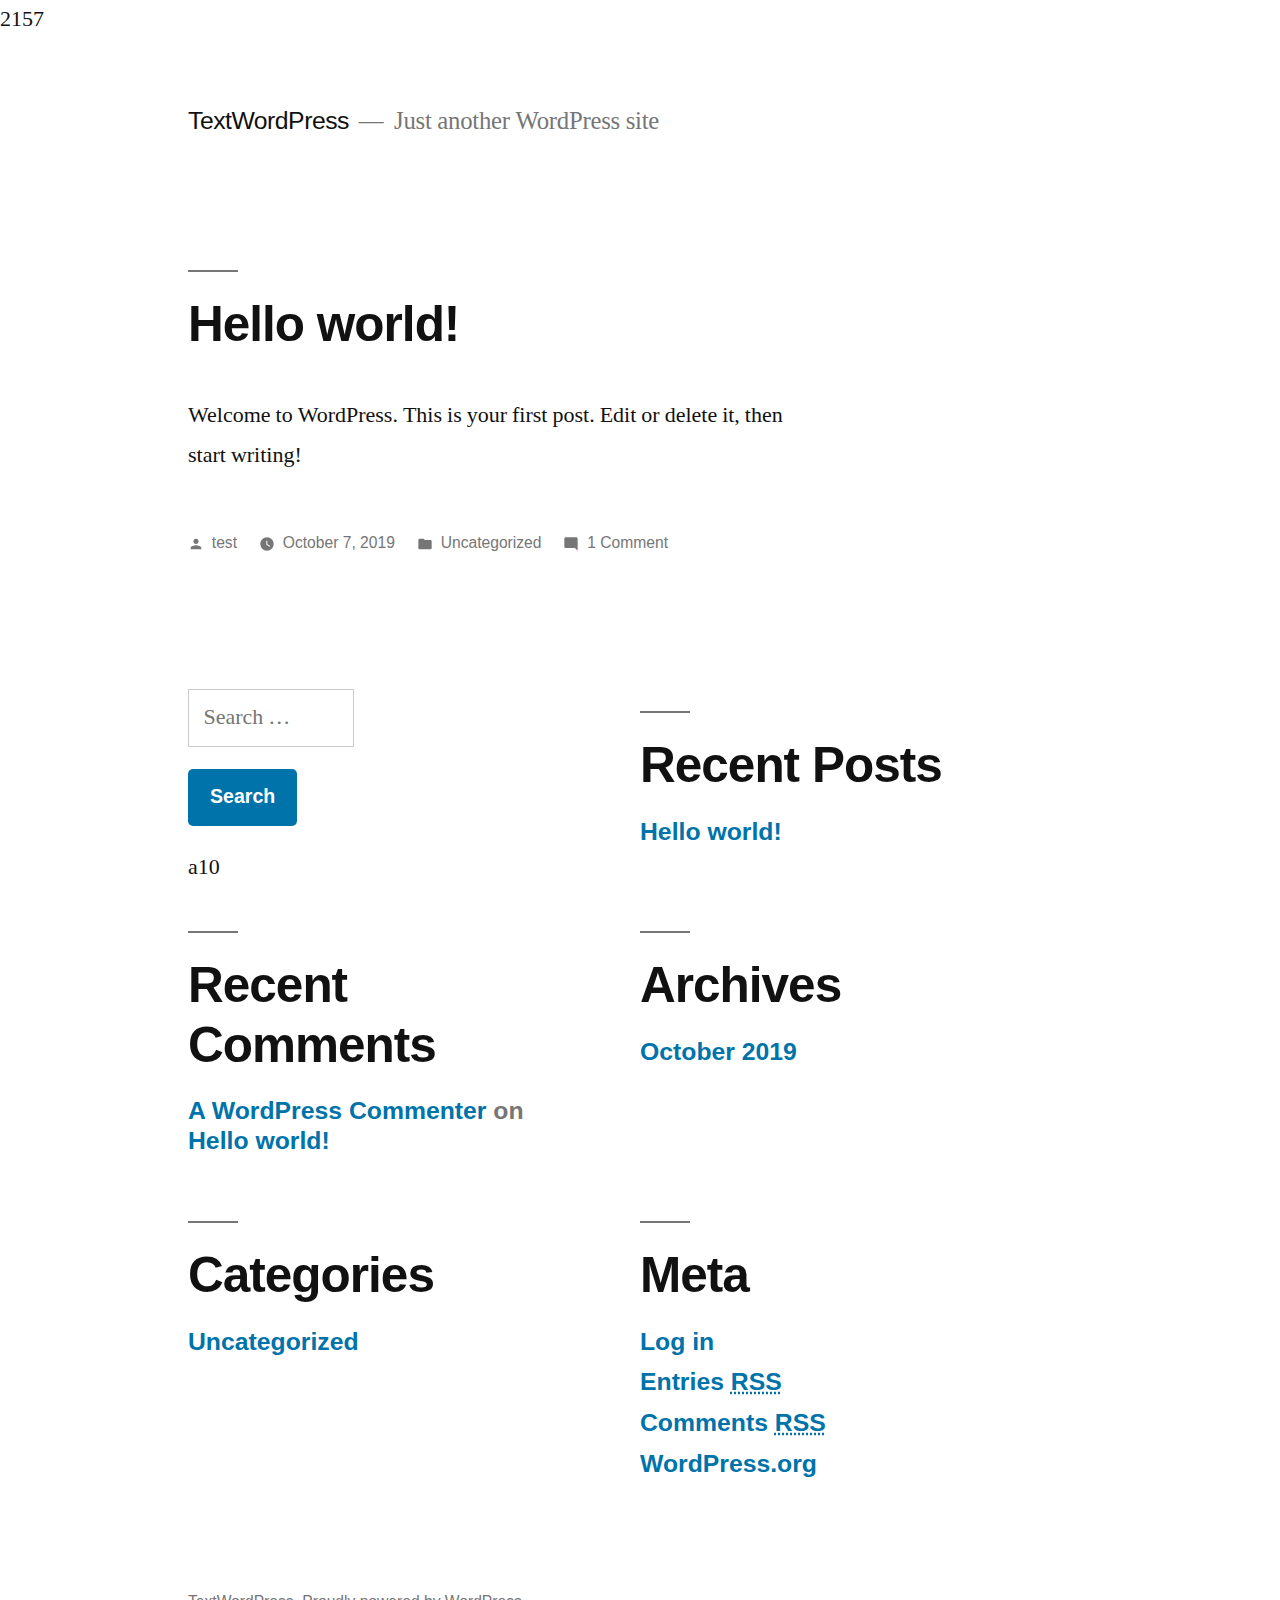
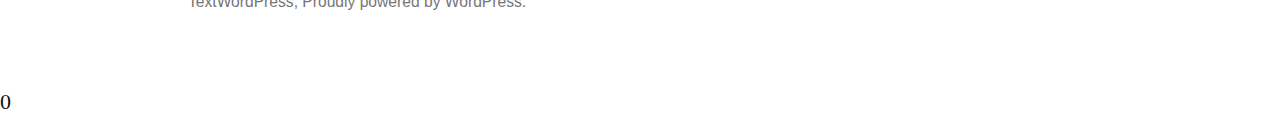
==== commit 32033343: "New Change" ====
--- a/index.html
+++ b/index.html
@@ -7,10 +7,10 @@
 	<link rel="profile" href="https://gmpg.org/xfn/11" />
 	<title>TextWordPress &#8211; Just another WordPress site</title>
 <link rel='dns-prefetch' href='//s.w.org' />
-<link rel="alternate" type="application/rss+xml" title="TextWordPress &raquo; Feed" href="/https://abhishekbalodi.github.io/TextWordPress/feed/" />
-<link rel="alternate" type="application/rss+xml" title="TextWordPress &raquo; Comments Feed" href="/https://abhishekbalodi.github.io/TextWordPress/comments/feed/" />
+<link rel="alternate" type="application/rss+xml" title="TextWordPress &raquo; Feed" href="http://abhishekbalodi.github.io/TextWordPress/feed/" />
+<link rel="alternate" type="application/rss+xml" title="TextWordPress &raquo; Comments Feed" href="http://abhishekbalodi.github.io/TextWordPress/comments/feed/" />
 		<script type="text/javascript">
-			window._wpemojiSettings = {"baseUrl":"https:\/\/s.w.org\/images\/core\/emoji\/12.0.0-1\/72x72\/","ext":".png","svgUrl":"https:\/\/s.w.org\/images\/core\/emoji\/12.0.0-1\/svg\/","svgExt":".svg","source":{"concatemoji":"\/wp-includes\/js\/wp-emoji-release.min.js?ver=5.2.3"}};
+			window._wpemojiSettings = {"baseUrl":"https:\/\/s.w.org\/images\/core\/emoji\/12.0.0-1\/72x72\/","ext":".png","svgUrl":"https:\/\/s.w.org\/images\/core\/emoji\/12.0.0-1\/svg\/","svgExt":".svg","source":{"concatemoji":"http:\/\/abhishekbalodi.github.io\/TextWordPress\/wp-includes\/js\/wp-emoji-release.min.js?ver=5.2.3"}};
 			!function(a,b,c){function d(a,b){var c=String.fromCharCode;l.clearRect(0,0,k.width,k.height),l.fillText(c.apply(this,a),0,0);var d=k.toDataURL();l.clearRect(0,0,k.width,k.height),l.fillText(c.apply(this,b),0,0);var e=k.toDataURL();return d===e}function e(a){var b;if(!l||!l.fillText)return!1;switch(l.textBaseline="top",l.font="600 32px Arial",a){case"flag":return!(b=d([55356,56826,55356,56819],[55356,56826,8203,55356,56819]))&&(b=d([55356,57332,56128,56423,56128,56418,56128,56421,56128,56430,56128,56423,56128,56447],[55356,57332,8203,56128,56423,8203,56128,56418,8203,56128,56421,8203,56128,56430,8203,56128,56423,8203,56128,56447]),!b);case"emoji":return b=d([55357,56424,55356,57342,8205,55358,56605,8205,55357,56424,55356,57340],[55357,56424,55356,57342,8203,55358,56605,8203,55357,56424,55356,57340]),!b}return!1}function f(a){var c=b.createElement("script");c.src=a,c.defer=c.type="text/javascript",b.getElementsByTagName("head")[0].appendChild(c)}var g,h,i,j,k=b.createElement("canvas"),l=k.getContext&&k.getContext("2d");for(j=Array("flag","emoji"),c.supports={everything:!0,everythingExceptFlag:!0},i=0;i<j.length;i++)c.supports[j[i]]=e(j[i]),c.supports.everything=c.supports.everything&&c.supports[j[i]],"flag"!==j[i]&&(c.supports.everythingExceptFlag=c.supports.everythingExceptFlag&&c.supports[j[i]]);c.supports.everythingExceptFlag=c.supports.everythingExceptFlag&&!c.supports.flag,c.DOMReady=!1,c.readyCallback=function(){c.DOMReady=!0},c.supports.everything||(h=function(){c.readyCallback()},b.addEventListener?(b.addEventListener("DOMContentLoaded",h,!1),a.addEventListener("load",h,!1)):(a.attachEvent("onload",h),b.attachEvent("onreadystatechange",function(){"complete"===b.readyState&&c.readyCallback()})),g=c.source||{},g.concatemoji?f(g.concatemoji):g.wpemoji&&g.twemoji&&(f(g.twemoji),f(g.wpemoji)))}(window,document,window._wpemojiSettings);
 		</script>
 		<style type="text/css">
@@ -27,13 +27,13 @@
 	padding: 0 !important;
 }
 </style>
-	<link rel='stylesheet' id='wp-block-library-css'  href='/https://abhishekbalodi.github.io/TextWordPress/wp-includes/css/dist/block-library/style.min.css?ver=5.2.3' type='text/css' media='all' />
-<link rel='stylesheet' id='wp-block-library-theme-css'  href='/https://abhishekbalodi.github.io/TextWordPress/wp-includes/css/dist/block-library/theme.min.css?ver=5.2.3' type='text/css' media='all' />
-<link rel='stylesheet' id='twentynineteen-style-css'  href='/https://abhishekbalodi.github.io/TextWordPress/wp-content/themes/twentynineteen/style.css?ver=1.4' type='text/css' media='all' />
-<link rel='stylesheet' id='twentynineteen-print-style-css'  href='/https://abhishekbalodi.github.io/TextWordPress/wp-content/themes/twentynineteen/print.css?ver=1.4' type='text/css' media='print' />
-<link rel='https://api.w.org/' href='/https://abhishekbalodi.github.io/TextWordPress/wp-json/' />
-<link rel="EditURI" type="application/rsd+xml" title="RSD" href="/https://abhishekbalodi.github.io/TextWordPress/xmlrpc.php?rsd" />
-<link rel="wlwmanifest" type="application/wlwmanifest+xml" href="/https://abhishekbalodi.github.io/TextWordPress/wp-includes/wlwmanifest.xml" /> 
+	<link rel='stylesheet' id='wp-block-library-css'  href='http://abhishekbalodi.github.io/TextWordPress/wp-includes/css/dist/block-library/style.min.css?ver=5.2.3' type='text/css' media='all' />
+<link rel='stylesheet' id='wp-block-library-theme-css'  href='http://abhishekbalodi.github.io/TextWordPress/wp-includes/css/dist/block-library/theme.min.css?ver=5.2.3' type='text/css' media='all' />
+<link rel='stylesheet' id='twentynineteen-style-css'  href='http://abhishekbalodi.github.io/TextWordPress/wp-content/themes/twentynineteen/style.css?ver=1.4' type='text/css' media='all' />
+<link rel='stylesheet' id='twentynineteen-print-style-css'  href='http://abhishekbalodi.github.io/TextWordPress/wp-content/themes/twentynineteen/print.css?ver=1.4' type='text/css' media='print' />
+<link rel='https://api.w.org/' href='http://abhishekbalodi.github.io/TextWordPress/wp-json/' />
+<link rel="EditURI" type="application/rsd+xml" title="RSD" href="http://abhishekbalodi.github.io/TextWordPress/xmlrpc.php?rsd" />
+<link rel="wlwmanifest" type="application/wlwmanifest+xml" href="http://abhishekbalodi.github.io/TextWordPress/wp-includes/wlwmanifest.xml" /> 
 <meta name="generator" content="WordPress 5.2.3" />
 		<style type="text/css">.recentcomments a{display:inline !important;padding:0 !important;margin:0 !important;}</style>
 		</head>
@@ -47,7 +47,7 @@
 			<div class="site-branding-container">
 				<div class="site-branding">
 
-								<h1 class="site-title"><a href="/https://abhishekbalodi.github.io/TextWordPress/" rel="home">TextWordPress</a></h1>
+								<h1 class="site-title"><a href="http://abhishekbalodi.github.io/TextWordPress/" rel="home">TextWordPress</a></h1>
 			
 				<p class="site-description">
 				Just another WordPress site			</p>
@@ -64,7 +64,7 @@
 		
 <article id="post-1" class="post-1 post type-post status-publish format-standard hentry category-uncategorized entry">
 	<header class="entry-header">
-		<h2 class="entry-title"><a href="/https://abhishekbalodi.github.io/TextWordPress/2019/10/07/hello-world/" rel="bookmark">Hello world!</a></h2>	</header><!-- .entry-header -->
+		<h2 class="entry-title"><a href="http://abhishekbalodi.github.io/TextWordPress/2019/10/07/hello-world/" rel="bookmark">Hello world!</a></h2>	</header><!-- .entry-header -->
 
 	
 	<div class="entry-content">
@@ -73,7 +73,7 @@
 	</div><!-- .entry-content -->
 
 	<footer class="entry-footer">
-		<span class="byline"><svg class="svg-icon" width="16" height="16" aria-hidden="true" role="img" focusable="false" viewbox="0 0 24 24" version="1.1" xmlns="http://www.w3.org/2000/svg" xmlns:xlink="http://www.w3.org/1999/xlink"><path d="M12 12c2.21 0 4-1.79 4-4s-1.79-4-4-4-4 1.79-4 4 1.79 4 4 4zm0 2c-2.67 0-8 1.34-8 4v2h16v-2c0-2.66-5.33-4-8-4z"></path><path d="M0 0h24v24H0z" fill="none"></path></svg><span class="screen-reader-text">Posted by</span><span class="author vcard"><a class="url fn n" href="/https://abhishekbalodi.github.io/TextWordPress/author/test/">test</a></span></span><span class="posted-on"><svg class="svg-icon" width="16" height="16" aria-hidden="true" role="img" focusable="false" xmlns="http://www.w3.org/2000/svg" viewbox="0 0 24 24"><defs><path id="a" d="M0 0h24v24H0V0z"></path></defs><clippath id="b"><use xlink:href="#a" overflow="visible"></use></clippath><path clip-path="url(#b)" d="M12 2C6.5 2 2 6.5 2 12s4.5 10 10 10 10-4.5 10-10S17.5 2 12 2zm4.2 14.2L11 13V7h1.5v5.2l4.5 2.7-.8 1.3z"></path></svg><a href="/https://abhishekbalodi.github.io/TextWordPress/2019/10/07/hello-world/" rel="bookmark"><time class="entry-date published updated" datetime="2019-10-07T05:58:09+00:00">October 7, 2019</time></a></span><span class="cat-links"><svg class="svg-icon" width="16" height="16" aria-hidden="true" role="img" focusable="false" xmlns="http://www.w3.org/2000/svg" viewbox="0 0 24 24"><path d="M10 4H4c-1.1 0-1.99.9-1.99 2L2 18c0 1.1.9 2 2 2h16c1.1 0 2-.9 2-2V8c0-1.1-.9-2-2-2h-8l-2-2z"></path><path d="M0 0h24v24H0z" fill="none"></path></svg><span class="screen-reader-text">Posted in</span><a href="/https://abhishekbalodi.github.io/TextWordPress/category/uncategorized/" rel="category tag">Uncategorized</a></span><span class="comments-link"><svg class="svg-icon" width="16" height="16" aria-hidden="true" role="img" focusable="false" viewbox="0 0 24 24" version="1.1" xmlns="http://www.w3.org/2000/svg" xmlns:xlink="http://www.w3.org/1999/xlink"><path d="M21.99 4c0-1.1-.89-2-1.99-2H4c-1.1 0-2 .9-2 2v12c0 1.1.9 2 2 2h14l4 4-.01-18z"></path><path d="M0 0h24v24H0z" fill="none"></path></svg><a href="/https://abhishekbalodi.github.io/TextWordPress/2019/10/07/hello-world/#comments">1 Comment<span class="screen-reader-text"> on Hello world!</span></a></span>	</footer><!-- .entry-footer -->
+		<span class="byline"><svg class="svg-icon" width="16" height="16" aria-hidden="true" role="img" focusable="false" viewbox="0 0 24 24" version="1.1" xmlns="http://www.w3.org/2000/svg" xmlns:xlink="http://www.w3.org/1999/xlink"><path d="M12 12c2.21 0 4-1.79 4-4s-1.79-4-4-4-4 1.79-4 4 1.79 4 4 4zm0 2c-2.67 0-8 1.34-8 4v2h16v-2c0-2.66-5.33-4-8-4z"></path><path d="M0 0h24v24H0z" fill="none"></path></svg><span class="screen-reader-text">Posted by</span><span class="author vcard"><a class="url fn n" href="http://abhishekbalodi.github.io/TextWordPress/author/test/">test</a></span></span><span class="posted-on"><svg class="svg-icon" width="16" height="16" aria-hidden="true" role="img" focusable="false" xmlns="http://www.w3.org/2000/svg" viewbox="0 0 24 24"><defs><path id="a" d="M0 0h24v24H0V0z"></path></defs><clippath id="b"><use xlink:href="#a" overflow="visible"></use></clippath><path clip-path="url(#b)" d="M12 2C6.5 2 2 6.5 2 12s4.5 10 10 10 10-4.5 10-10S17.5 2 12 2zm4.2 14.2L11 13V7h1.5v5.2l4.5 2.7-.8 1.3z"></path></svg><a href="http://abhishekbalodi.github.io/TextWordPress/2019/10/07/hello-world/" rel="bookmark"><time class="entry-date published updated" datetime="2019-10-07T05:58:09+00:00">October 7, 2019</time></a></span><span class="cat-links"><svg class="svg-icon" width="16" height="16" aria-hidden="true" role="img" focusable="false" xmlns="http://www.w3.org/2000/svg" viewbox="0 0 24 24"><path d="M10 4H4c-1.1 0-1.99.9-1.99 2L2 18c0 1.1.9 2 2 2h16c1.1 0 2-.9 2-2V8c0-1.1-.9-2-2-2h-8l-2-2z"></path><path d="M0 0h24v24H0z" fill="none"></path></svg><span class="screen-reader-text">Posted in</span><a href="http://abhishekbalodi.github.io/TextWordPress/category/uncategorized/" rel="category tag">Uncategorized</a></span><span class="comments-link"><svg class="svg-icon" width="16" height="16" aria-hidden="true" role="img" focusable="false" viewbox="0 0 24 24" version="1.1" xmlns="http://www.w3.org/2000/svg" xmlns:xlink="http://www.w3.org/1999/xlink"><path d="M21.99 4c0-1.1-.89-2-1.99-2H4c-1.1 0-2 .9-2 2v12c0 1.1.9 2 2 2h14l4 4-.01-18z"></path><path d="M0 0h24v24H0z" fill="none"></path></svg><a href="http://abhishekbalodi.github.io/TextWordPress/2019/10/07/hello-world/#comments">1 Comment<span class="screen-reader-text"> on Hello world!</span></a></span>	</footer><!-- .entry-footer -->
 </article><!-- #post-1 -->
 
 		</main><!-- .site-main -->
@@ -86,7 +86,7 @@
 		
 	<aside class="widget-area" role="complementary" aria-label="Footer">
 							<div class="widget-column footer-widget-1">
-					<section id="search-2" class="widget widget_search"><form role="search" method="get" class="search-form" action="/https://abhishekbalodi.github.io/TextWordPress/">
+					<section id="search-2" class="widget widget_search"><form role="search" method="get" class="search-form" action="http://abhishekbalodi.github.io/TextWordPress/">
 				<label>
 					<span class="screen-reader-text">Search for:</span>
 					<input type="search" class="search-field" placeholder="Search &hellip;" value="" name="s" />
@@ -96,26 +96,26 @@
 a10
 </section>		<section id="recent-posts-2" class="widget widget_recent_entries">		<h2 class="widget-title">Recent Posts</h2>		<ul>
 											<li>
-					<a href="/https://abhishekbalodi.github.io/TextWordPress/2019/10/07/hello-world/">Hello world!</a>
+					<a href="http://abhishekbalodi.github.io/TextWordPress/2019/10/07/hello-world/">Hello world!</a>
 									</li>
 					</ul>
-		</section><section id="recent-comments-2" class="widget widget_recent_comments"><h2 class="widget-title">Recent Comments</h2><ul id="recentcomments"><li class="recentcomments"><span class="comment-author-link"><a href='https://wordpress.org/' rel='external nofollow' class='url'>A WordPress Commenter</a></span> on <a href="/https://abhishekbalodi.github.io/TextWordPress/2019/10/07/hello-world/#comment-1">Hello world!</a></li></ul></section><section id="archives-2" class="widget widget_archive"><h2 class="widget-title">Archives</h2>		<ul>
-				<li><a href='/https://abhishekbalodi.github.io/TextWordPress/2019/10/'>October 2019</a></li>
+		</section><section id="recent-comments-2" class="widget widget_recent_comments"><h2 class="widget-title">Recent Comments</h2><ul id="recentcomments"><li class="recentcomments"><span class="comment-author-link"><a href='https://wordpress.org/' rel='external nofollow' class='url'>A WordPress Commenter</a></span> on <a href="http://abhishekbalodi.github.io/TextWordPress/2019/10/07/hello-world/#comment-1">Hello world!</a></li></ul></section><section id="archives-2" class="widget widget_archive"><h2 class="widget-title">Archives</h2>		<ul>
+				<li><a href='http://abhishekbalodi.github.io/TextWordPress/2019/10/'>October 2019</a></li>
 		</ul>
 			</section><section id="categories-2" class="widget widget_categories"><h2 class="widget-title">Categories</h2>		<ul>
-				<li class="cat-item cat-item-1"><a href="/https://abhishekbalodi.github.io/TextWordPress/category/uncategorized/">Uncategorized</a>
+				<li class="cat-item cat-item-1"><a href="http://abhishekbalodi.github.io/TextWordPress/category/uncategorized/">Uncategorized</a>
 </li>
 		</ul>
 			</section><section id="meta-2" class="widget widget_meta"><h2 class="widget-title">Meta</h2>			<ul>
-						<li><a href="/https://abhishekbalodi.github.io/TextWordPress/wp-login.php">Log in</a></li>
-			<li><a href="/https://abhishekbalodi.github.io/TextWordPress/feed/">Entries <abbr title="Really Simple Syndication">RSS</abbr></a></li>
-			<li><a href="/https://abhishekbalodi.github.io/TextWordPress/comments/feed/">Comments <abbr title="Really Simple Syndication">RSS</abbr></a></li>
+						<li><a href="http://abhishekbalodi.github.io/TextWordPress/wp-login.php">Log in</a></li>
+			<li><a href="http://abhishekbalodi.github.io/TextWordPress/feed/">Entries <abbr title="Really Simple Syndication">RSS</abbr></a></li>
+			<li><a href="http://abhishekbalodi.github.io/TextWordPress/comments/feed/">Comments <abbr title="Really Simple Syndication">RSS</abbr></a></li>
 			<li><a href="https://wordpress.org/" title="Powered by WordPress, state-of-the-art semantic personal publishing platform.">WordPress.org</a></li>			</ul>
 			</section>					</div>
 					</aside><!-- .widget-area -->
 
 		<div class="site-info">
-										<a class="site-name" href="/https://abhishekbalodi.github.io/TextWordPress/" rel="home">TextWordPress</a>,
+										<a class="site-name" href="http://abhishekbalodi.github.io/TextWordPress/" rel="home">TextWordPress</a>,
 						<a href="https://wordpress.org/" class="imprint">
 				Proudly powered by WordPress.			</a>
 								</div><!-- .site-info -->
@@ -123,7 +123,7 @@
 
 </div><!-- #page -->
 
-<script type='text/javascript' src='/https://abhishekbalodi.github.io/TextWordPress/wp-includes/js/wp-embed.min.js?ver=5.2.3'></script>
+<script type='text/javascript' src='http://abhishekbalodi.github.io/TextWordPress/wp-includes/js/wp-embed.min.js?ver=5.2.3'></script>
 	<script>
 	/(trident|msie)/i.test(navigator.userAgent)&&document.getElementById&&window.addEventListener&&window.addEventListener("hashchange",function(){var t,e=location.hash.substring(1);/^[A-z0-9_-]+$/.test(e)&&(t=document.getElementById(e))&&(/^(?:a|select|input|button|textarea)$/i.test(t.tagName)||(t.tabIndex=-1),t.focus())},!1);
 	</script>
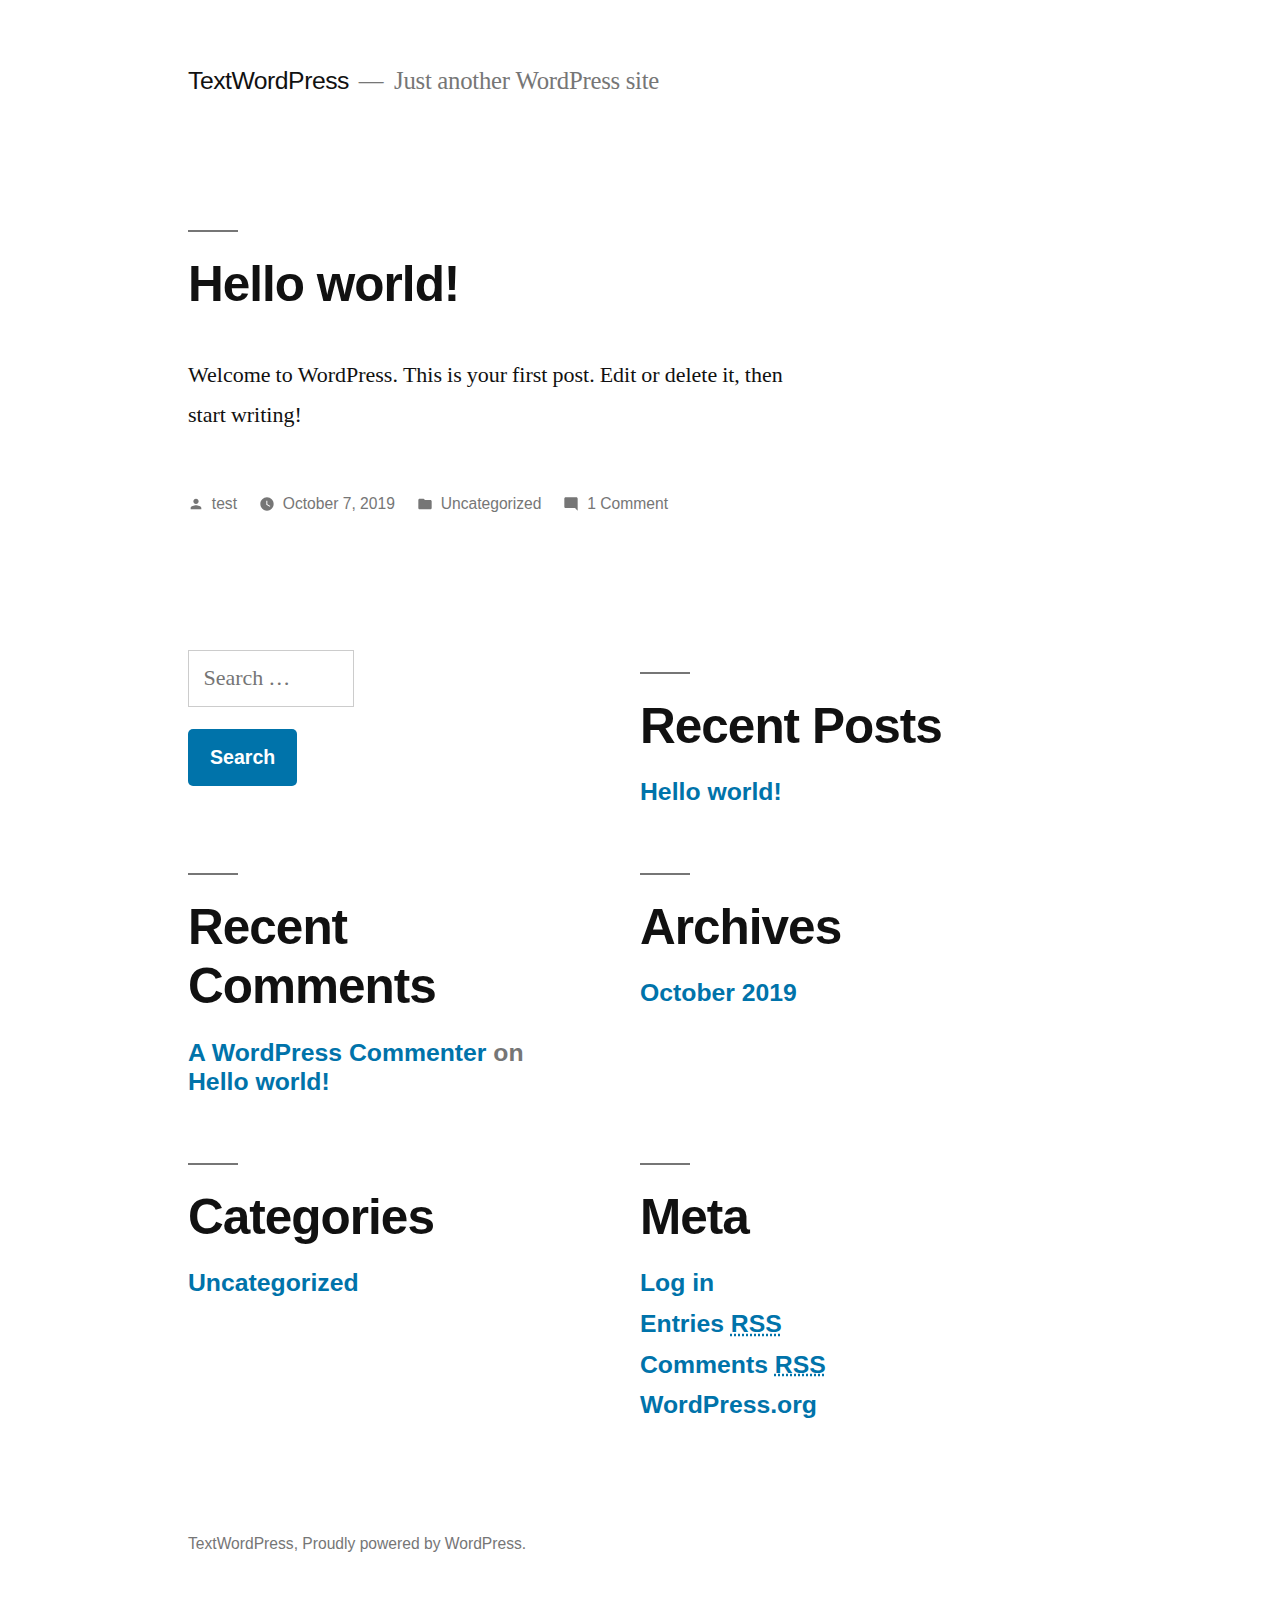
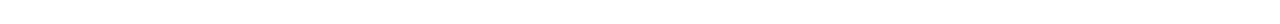
==== commit f75063d1: "change1" ====
--- a/index.html
+++ b/index.html
@@ -1,4 +1,3 @@
-2157
 <!doctype html>
 <html lang="en-US">
 <head>
@@ -92,9 +91,7 @@
 					<input type="search" class="search-field" placeholder="Search &hellip;" value="" name="s" />
 				</label>
 				<input type="submit" class="search-submit" value="Search" />
-			</form>
-a10
-</section>		<section id="recent-posts-2" class="widget widget_recent_entries">		<h2 class="widget-title">Recent Posts</h2>		<ul>
+			</form></section>		<section id="recent-posts-2" class="widget widget_recent_entries">		<h2 class="widget-title">Recent Posts</h2>		<ul>
 											<li>
 					<a href="http://abhishekbalodi.github.io/TextWordPress/2019/10/07/hello-world/">Hello world!</a>
 									</li>
@@ -130,6 +127,3 @@
 	
 </body>
 </html>
-
-0
-
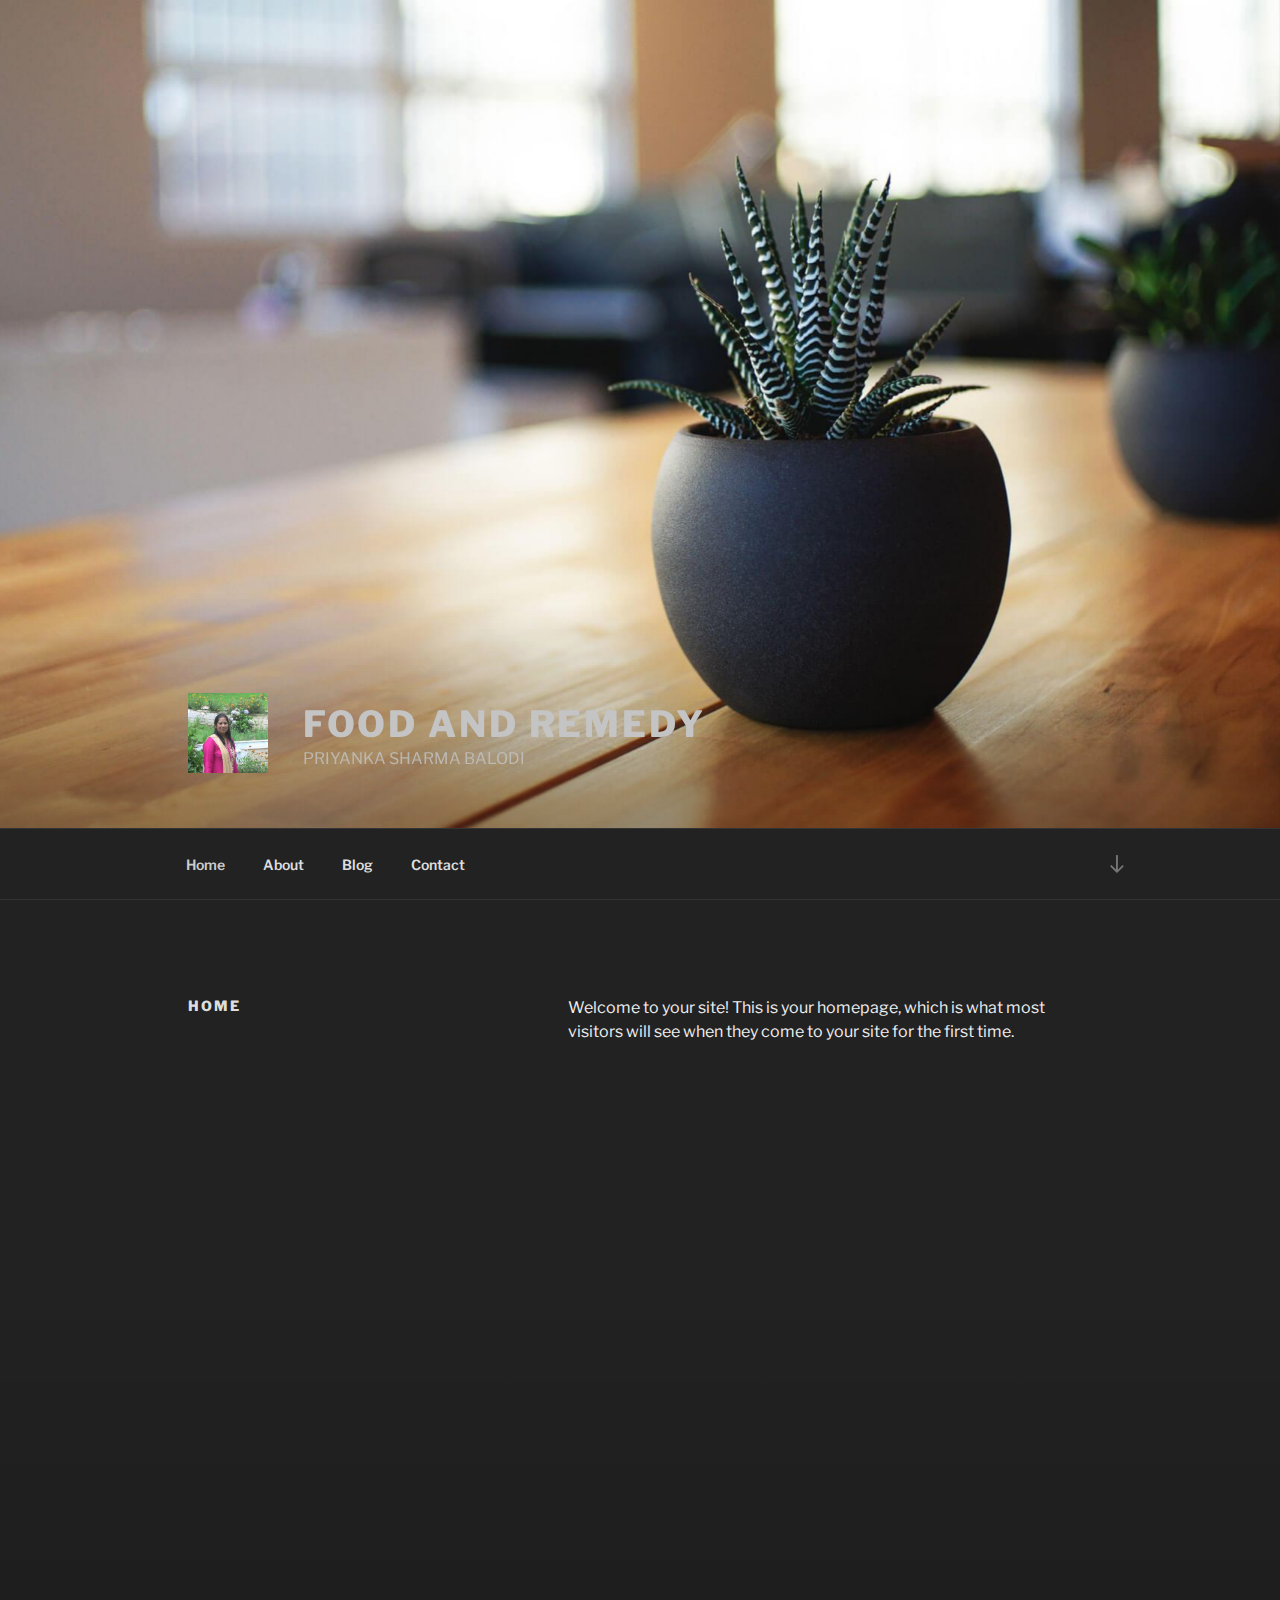
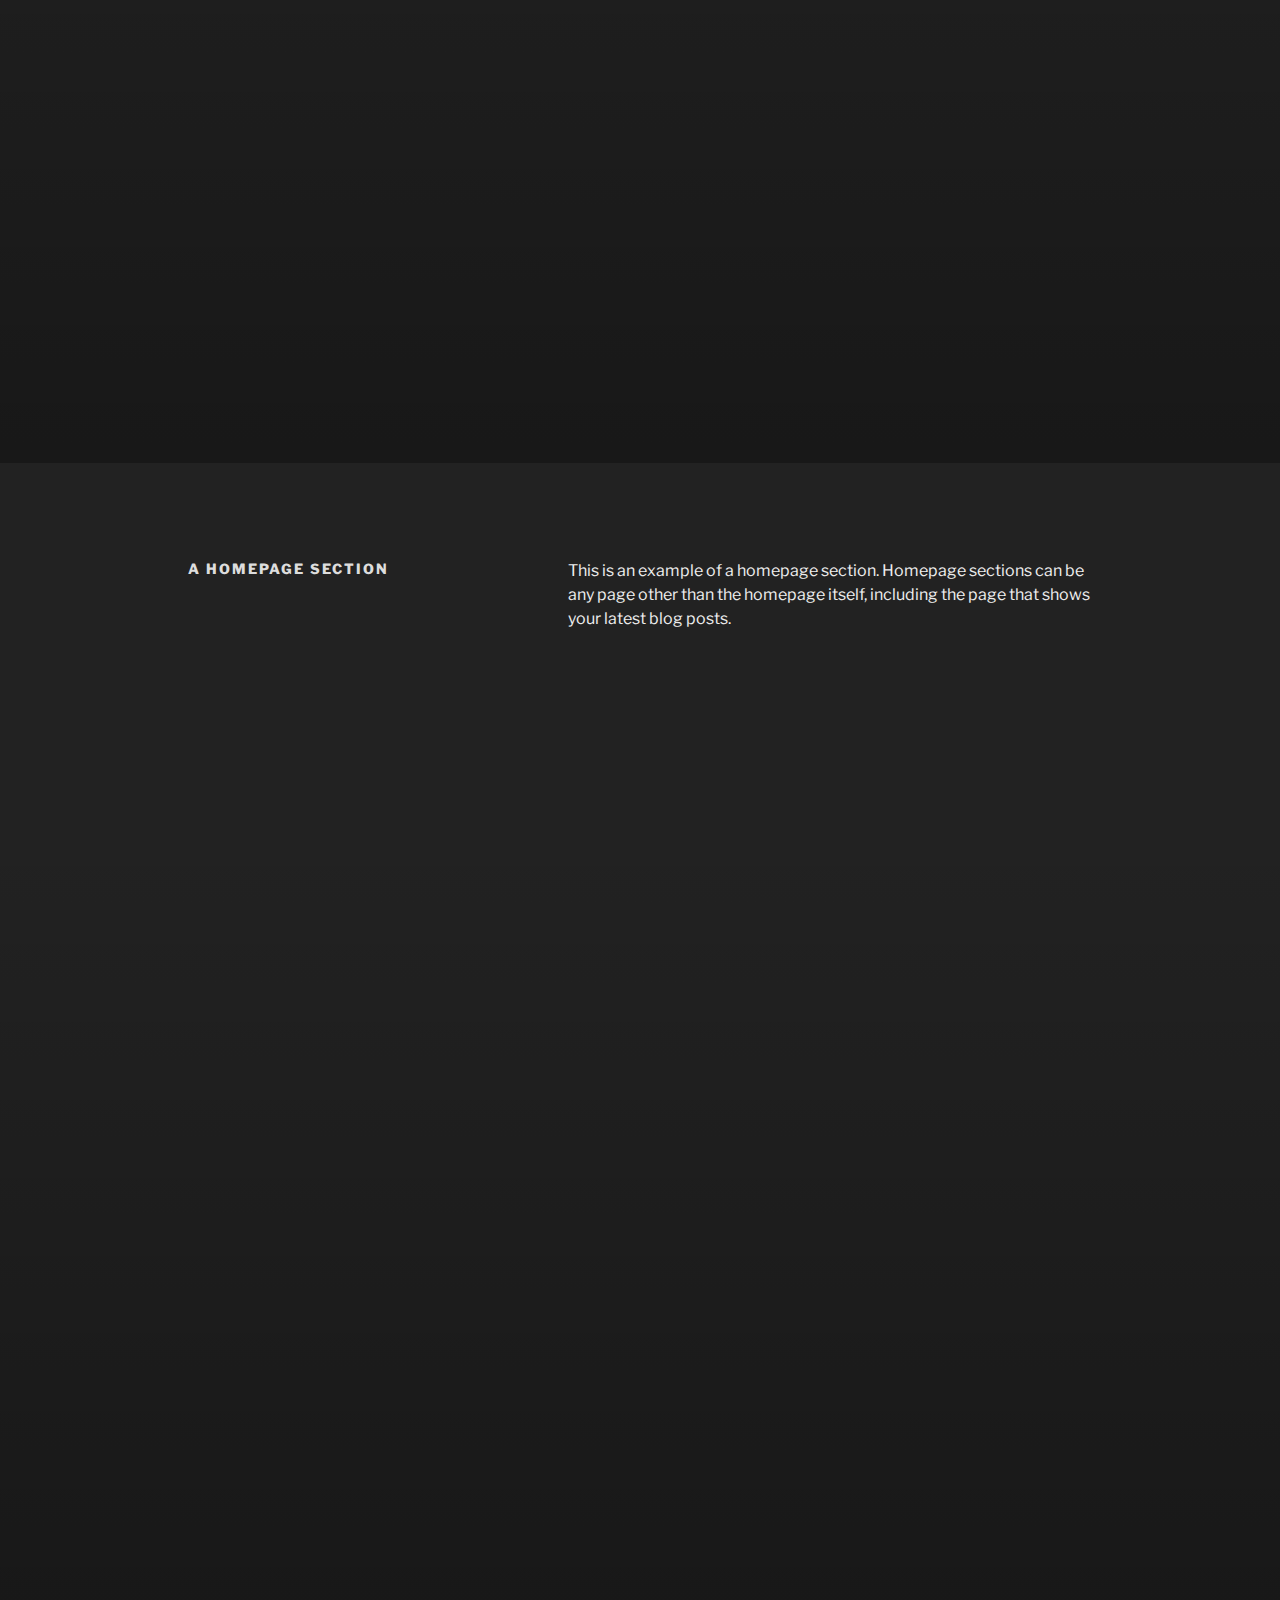
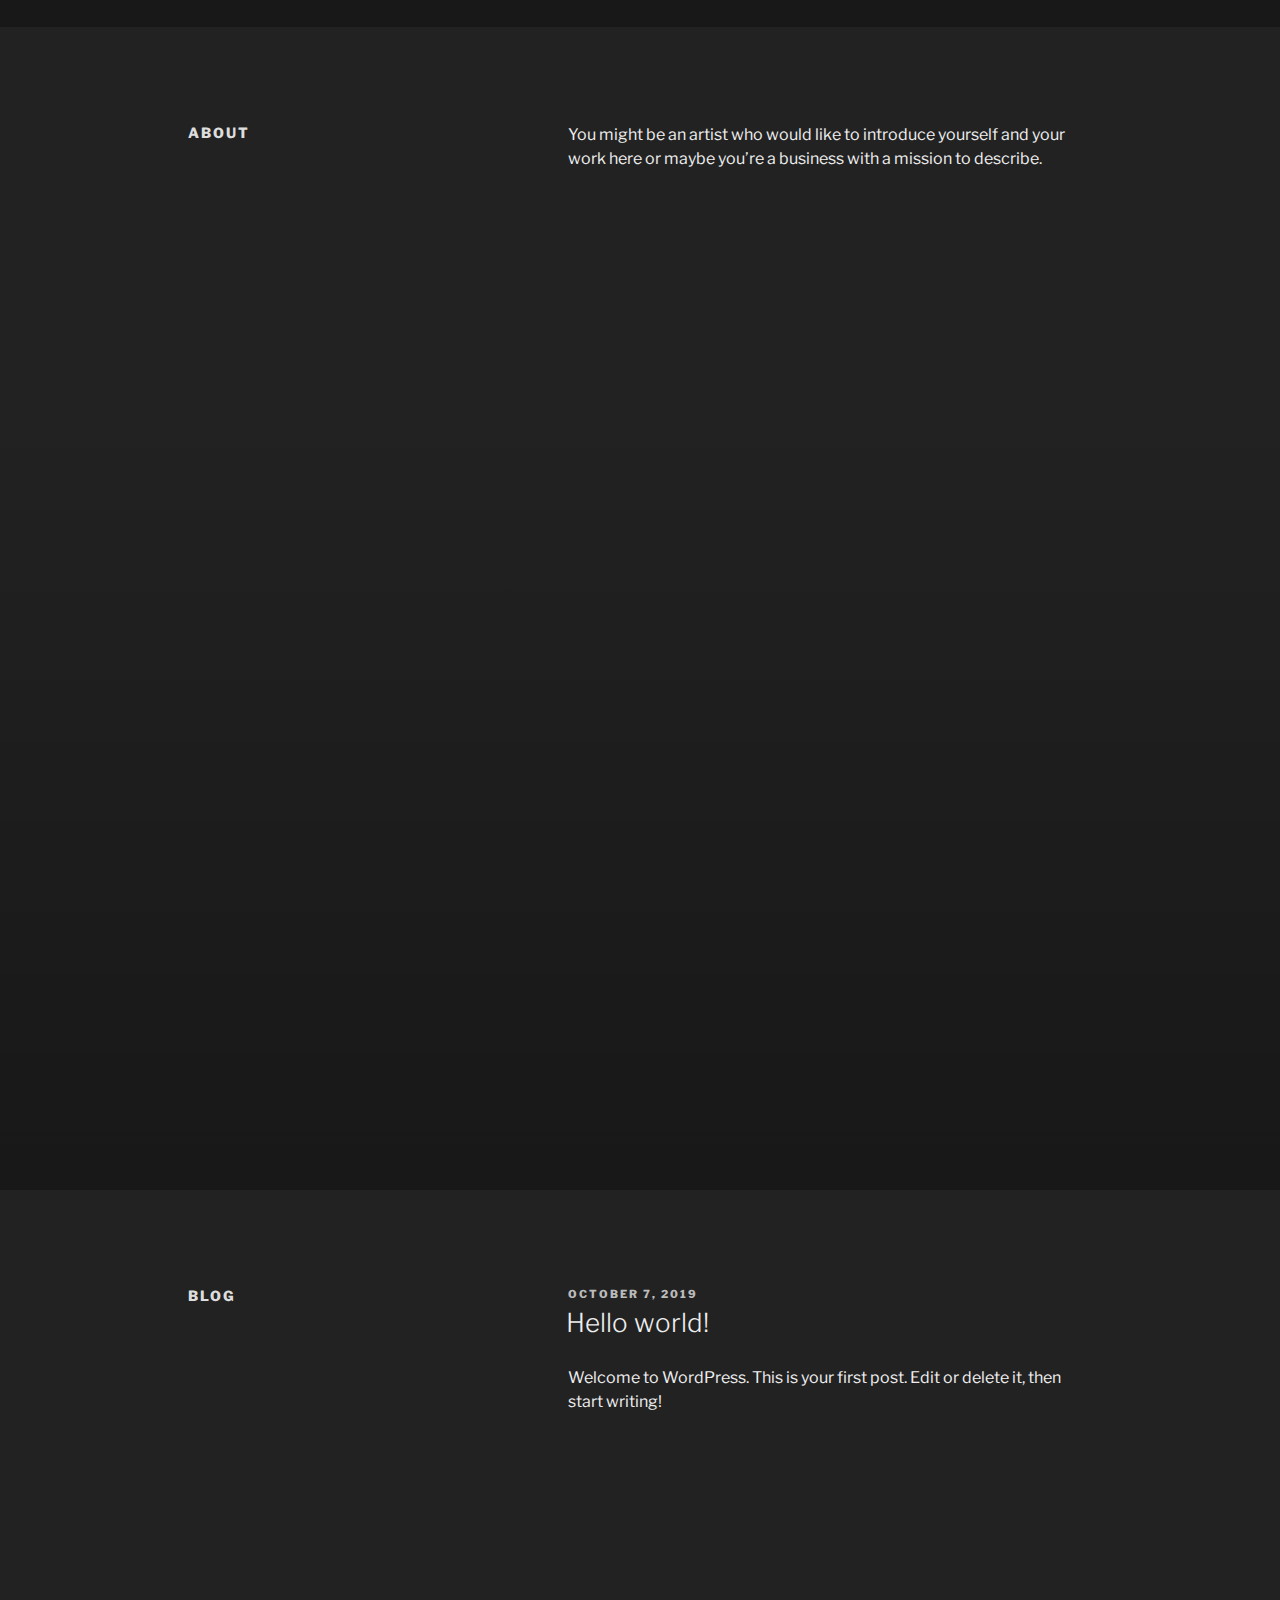
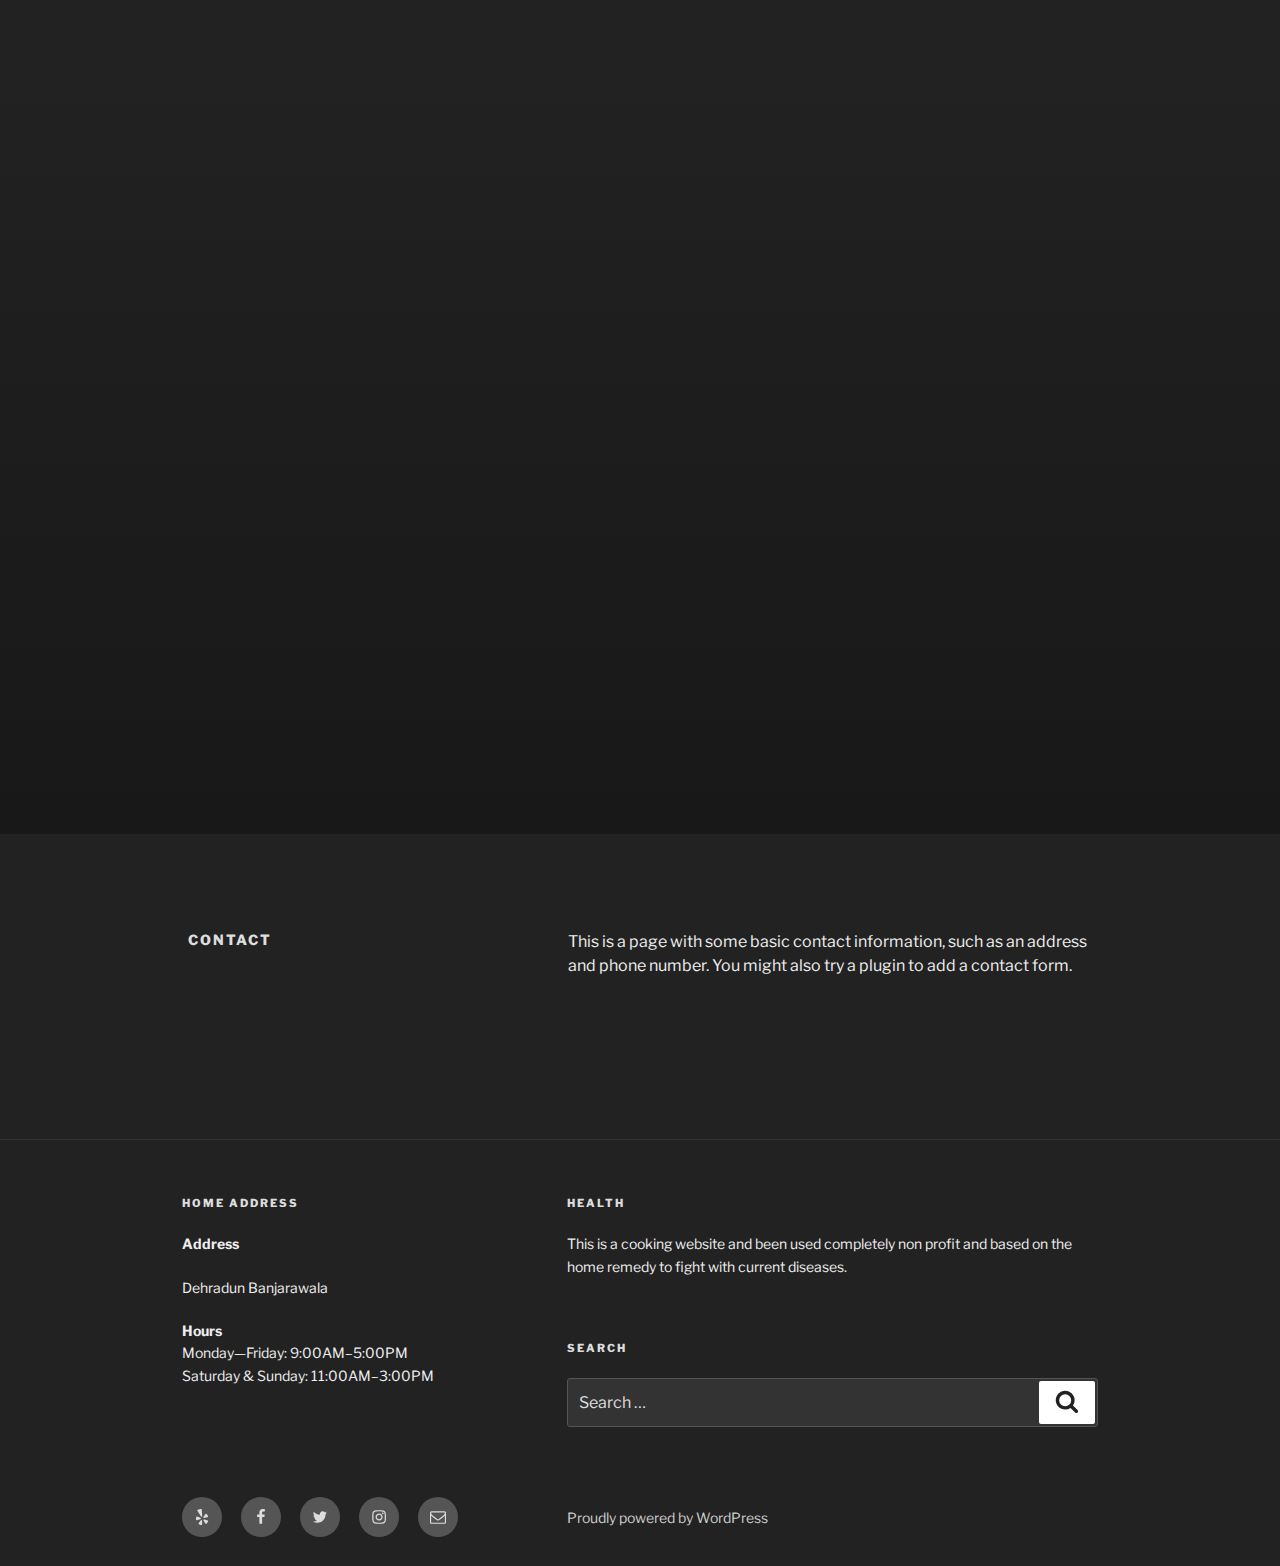
==== commit 83bbc0db: "change4" ====
--- a/index.html
+++ b/index.html
@@ -1,13 +1,17 @@
-<!doctype html>
-<html lang="en-US">
+<!DOCTYPE html>
+<html lang="en-US" class="no-js no-svg">
 <head>
-	<meta charset="UTF-8" />
-	<meta name="viewport" content="width=device-width, initial-scale=1" />
-	<link rel="profile" href="https://gmpg.org/xfn/11" />
-	<title>TextWordPress &#8211; Just another WordPress site</title>
+<meta charset="UTF-8">
+<meta name="viewport" content="width=device-width, initial-scale=1">
+<link rel="profile" href="http://gmpg.org/xfn/11">
+
+<script>(function(html){html.className = html.className.replace(/\bno-js\b/,'js')})(document.documentElement);</script>
+<title>FOOD AND REMEDY &#8211; PRIYANKA SHARMA BALODI</title>
+<link rel='dns-prefetch' href='//fonts.googleapis.com' />
 <link rel='dns-prefetch' href='//s.w.org' />
-<link rel="alternate" type="application/rss+xml" title="TextWordPress &raquo; Feed" href="http://abhishekbalodi.github.io/TextWordPress/feed/" />
-<link rel="alternate" type="application/rss+xml" title="TextWordPress &raquo; Comments Feed" href="http://abhishekbalodi.github.io/TextWordPress/comments/feed/" />
+<link href='https://fonts.gstatic.com/' crossorigin rel='preconnect' />
+<link rel="alternate" type="application/rss+xml" title="FOOD AND REMEDY &raquo; Feed" href="http://abhishekbalodi.github.io/TextWordPress/feed/" />
+<link rel="alternate" type="application/rss+xml" title="FOOD AND REMEDY &raquo; Comments Feed" href="http://abhishekbalodi.github.io/TextWordPress/comments/feed/" />
 		<script type="text/javascript">
 			window._wpemojiSettings = {"baseUrl":"https:\/\/s.w.org\/images\/core\/emoji\/12.0.0-1\/72x72\/","ext":".png","svgUrl":"https:\/\/s.w.org\/images\/core\/emoji\/12.0.0-1\/svg\/","svgExt":".svg","source":{"concatemoji":"http:\/\/abhishekbalodi.github.io\/TextWordPress\/wp-includes\/js\/wp-emoji-release.min.js?ver=5.2.3"}};
 			!function(a,b,c){function d(a,b){var c=String.fromCharCode;l.clearRect(0,0,k.width,k.height),l.fillText(c.apply(this,a),0,0);var d=k.toDataURL();l.clearRect(0,0,k.width,k.height),l.fillText(c.apply(this,b),0,0);var e=k.toDataURL();return d===e}function e(a){var b;if(!l||!l.fillText)return!1;switch(l.textBaseline="top",l.font="600 32px Arial",a){case"flag":return!(b=d([55356,56826,55356,56819],[55356,56826,8203,55356,56819]))&&(b=d([55356,57332,56128,56423,56128,56418,56128,56421,56128,56430,56128,56423,56128,56447],[55356,57332,8203,56128,56423,8203,56128,56418,8203,56128,56421,8203,56128,56430,8203,56128,56423,8203,56128,56447]),!b);case"emoji":return b=d([55357,56424,55356,57342,8205,55358,56605,8205,55357,56424,55356,57340],[55357,56424,55356,57342,8203,55358,56605,8203,55357,56424,55356,57340]),!b}return!1}function f(a){var c=b.createElement("script");c.src=a,c.defer=c.type="text/javascript",b.getElementsByTagName("head")[0].appendChild(c)}var g,h,i,j,k=b.createElement("canvas"),l=k.getContext&&k.getContext("2d");for(j=Array("flag","emoji"),c.supports={everything:!0,everythingExceptFlag:!0},i=0;i<j.length;i++)c.supports[j[i]]=e(j[i]),c.supports.everything=c.supports.everything&&c.supports[j[i]],"flag"!==j[i]&&(c.supports.everythingExceptFlag=c.supports.everythingExceptFlag&&c.supports[j[i]]);c.supports.everythingExceptFlag=c.supports.everythingExceptFlag&&!c.supports.flag,c.DOMReady=!1,c.readyCallback=function(){c.DOMReady=!0},c.supports.everything||(h=function(){c.readyCallback()},b.addEventListener?(b.addEventListener("DOMContentLoaded",h,!1),a.addEventListener("load",h,!1)):(a.attachEvent("onload",h),b.attachEvent("onreadystatechange",function(){"complete"===b.readyState&&c.readyCallback()})),g=c.source||{},g.concatemoji?f(g.concatemoji):g.wpemoji&&g.twemoji&&(f(g.twemoji),f(g.wpemoji)))}(window,document,window._wpemojiSettings);
@@ -28,102 +32,459 @@
 </style>
 	<link rel='stylesheet' id='wp-block-library-css'  href='http://abhishekbalodi.github.io/TextWordPress/wp-includes/css/dist/block-library/style.min.css?ver=5.2.3' type='text/css' media='all' />
 <link rel='stylesheet' id='wp-block-library-theme-css'  href='http://abhishekbalodi.github.io/TextWordPress/wp-includes/css/dist/block-library/theme.min.css?ver=5.2.3' type='text/css' media='all' />
-<link rel='stylesheet' id='twentynineteen-style-css'  href='http://abhishekbalodi.github.io/TextWordPress/wp-content/themes/twentynineteen/style.css?ver=1.4' type='text/css' media='all' />
-<link rel='stylesheet' id='twentynineteen-print-style-css'  href='http://abhishekbalodi.github.io/TextWordPress/wp-content/themes/twentynineteen/print.css?ver=1.4' type='text/css' media='print' />
+<link rel='stylesheet' id='twentyseventeen-fonts-css'  href='https://fonts.googleapis.com/css?family=Libre+Franklin%3A300%2C300i%2C400%2C400i%2C600%2C600i%2C800%2C800i&#038;subset=latin%2Clatin-ext' type='text/css' media='all' />
+<link rel='stylesheet' id='twentyseventeen-style-css'  href='http://abhishekbalodi.github.io/TextWordPress/wp-content/themes/twentyseventeen/style.css?ver=5.2.3' type='text/css' media='all' />
+<link rel='stylesheet' id='twentyseventeen-block-style-css'  href='http://abhishekbalodi.github.io/TextWordPress/wp-content/themes/twentyseventeen/assets/css/blocks.css?ver=1.1' type='text/css' media='all' />
+<link rel='stylesheet' id='twentyseventeen-colors-dark-css'  href='http://abhishekbalodi.github.io/TextWordPress/wp-content/themes/twentyseventeen/assets/css/colors-dark.css?ver=1.0' type='text/css' media='all' />
+<!--[if lt IE 9]>
+<link rel='stylesheet' id='twentyseventeen-ie8-css'  href='http://abhishekbalodi.github.io/TextWordPress/wp-content/themes/twentyseventeen/assets/css/ie8.css?ver=1.0' type='text/css' media='all' />
+<![endif]-->
+<!--[if lt IE 9]>
+<script type='text/javascript' src='http://abhishekbalodi.github.io/TextWordPress/wp-content/themes/twentyseventeen/assets/js/html5.js?ver=3.7.3'></script>
+<![endif]-->
+<script type='text/javascript' src='http://abhishekbalodi.github.io/TextWordPress/wp-includes/js/jquery/jquery.js?ver=1.12.4-wp'></script>
+<script type='text/javascript' src='http://abhishekbalodi.github.io/TextWordPress/wp-includes/js/jquery/jquery-migrate.min.js?ver=1.4.1'></script>
 <link rel='https://api.w.org/' href='http://abhishekbalodi.github.io/TextWordPress/wp-json/' />
 <link rel="EditURI" type="application/rsd+xml" title="RSD" href="http://abhishekbalodi.github.io/TextWordPress/xmlrpc.php?rsd" />
 <link rel="wlwmanifest" type="application/wlwmanifest+xml" href="http://abhishekbalodi.github.io/TextWordPress/wp-includes/wlwmanifest.xml" /> 
 <meta name="generator" content="WordPress 5.2.3" />
-		<style type="text/css">.recentcomments a{display:inline !important;padding:0 !important;margin:0 !important;}</style>
-		</head>
-
-<body class="home blog wp-embed-responsive hfeed image-filters-enabled">
+<link rel="canonical" href="http://abhishekbalodi.github.io/TextWordPress/" />
+<link rel='shortlink' href='http://abhishekbalodi.github.io/TextWordPress/' />
+<link rel="alternate" type="application/json+oembed" href="http://abhishekbalodi.github.io/TextWordPress/wp-json/oembed/1.0/embed?url=http%3A%2F%2Fabhishekbalodi.github.io%2FTextWordPress%2F" />
+<link rel="alternate" type="text/xml+oembed" href="http://abhishekbalodi.github.io/TextWordPress/wp-json/oembed/1.0/embed?url=http%3A%2F%2Fabhishekbalodi.github.io%2FTextWordPress%2F&#038;format=xml" />
+		<style id="twentyseventeen-custom-header-styles" type="text/css">
+				.site-title a,
+		.colors-dark .site-title a,
+		.colors-custom .site-title a,
+		body.has-header-image .site-title a,
+		body.has-header-video .site-title a,
+		body.has-header-image.colors-dark .site-title a,
+		body.has-header-video.colors-dark .site-title a,
+		body.has-header-image.colors-custom .site-title a,
+		body.has-header-video.colors-custom .site-title a,
+		.site-description,
+		.colors-dark .site-description,
+		.colors-custom .site-description,
+		body.has-header-image .site-description,
+		body.has-header-video .site-description,
+		body.has-header-image.colors-dark .site-description,
+		body.has-header-video.colors-dark .site-description,
+		body.has-header-image.colors-custom .site-description,
+		body.has-header-video.colors-custom .site-description {
+			color: #c4c4c4;
+		}
+		</style>
+		<link rel="icon" href="http://abhishekbalodi.github.io/TextWordPress/wp-content/uploads/2019/10/cropped-IMG_0975-e1570440530566-32x32.jpg" sizes="32x32" />
+<link rel="icon" href="http://abhishekbalodi.github.io/TextWordPress/wp-content/uploads/2019/10/cropped-IMG_0975-e1570440530566-192x192.jpg" sizes="192x192" />
+<link rel="apple-touch-icon-precomposed" href="http://abhishekbalodi.github.io/TextWordPress/wp-content/uploads/2019/10/cropped-IMG_0975-e1570440530566-180x180.jpg" />
+<meta name="msapplication-TileImage" content="http://abhishekbalodi.github.io/TextWordPress/wp-content/uploads/2019/10/cropped-IMG_0975-e1570440530566-270x270.jpg" />
+</head>
+
+<body class="home page-template-default page page-id-8 wp-custom-logo wp-embed-responsive twentyseventeen-front-page has-header-image page-two-column colors-dark">
 <div id="page" class="site">
 	<a class="skip-link screen-reader-text" href="#content">Skip to content</a>
 
-		<header id="masthead" class="site-header">
-
-			<div class="site-branding-container">
-				<div class="site-branding">
-
-								<h1 class="site-title"><a href="http://abhishekbalodi.github.io/TextWordPress/" rel="home">TextWordPress</a></h1>
+	<header id="masthead" class="site-header" role="banner">
+
+		<div class="custom-header">
+
+		<div class="custom-header-media">
+			<div id="wp-custom-header" class="wp-custom-header"><img src="http://abhishekbalodi.github.io/TextWordPress/wp-content/themes/twentyseventeen/assets/images/header.jpg" width="2000" height="1200" alt="FOOD AND REMEDY" /></div>		</div>
+
+	<div class="site-branding">
+	<div class="wrap">
+
+		<a href="http://abhishekbalodi.github.io/TextWordPress/" class="custom-logo-link" rel="home"><img width="249" height="250" src="http://abhishekbalodi.github.io/TextWordPress/wp-content/uploads/2019/10/cropped-IMG_0975-e1570440530566-2.jpg" class="custom-logo" alt="FOOD AND REMEDY" srcset="http://abhishekbalodi.github.io/TextWordPress/wp-content/uploads/2019/10/cropped-IMG_0975-e1570440530566-2.jpg 249w, http://abhishekbalodi.github.io/TextWordPress/wp-content/uploads/2019/10/cropped-IMG_0975-e1570440530566-2-150x150.jpg 150w, http://abhishekbalodi.github.io/TextWordPress/wp-content/uploads/2019/10/cropped-IMG_0975-e1570440530566-2-100x100.jpg 100w" sizes="100vw" /></a>
+		<div class="site-branding-text">
+							<h1 class="site-title"><a href="http://abhishekbalodi.github.io/TextWordPress/" rel="home">FOOD AND REMEDY</a></h1>
 			
-				<p class="site-description">
-				Just another WordPress site			</p>
-			</div><!-- .site-branding -->
-			</div><!-- .site-branding-container -->
-
-					</header><!-- #masthead -->
-
-	<div id="content" class="site-content">
-
-	<section id="primary" class="content-area">
-		<main id="main" class="site-main">
+							<p class="site-description">PRIYANKA SHARMA BALODI</p>
+					</div><!-- .site-branding-text -->
 
 		
-<article id="post-1" class="post-1 post type-post status-publish format-standard hentry category-uncategorized entry">
+	</div><!-- .wrap -->
+</div><!-- .site-branding -->
+
+</div><!-- .custom-header -->
+
+					<div class="navigation-top">
+				<div class="wrap">
+					<nav id="site-navigation" class="main-navigation" role="navigation" aria-label="Top Menu">
+	<button class="menu-toggle" aria-controls="top-menu" aria-expanded="false">
+		<svg class="icon icon-bars" aria-hidden="true" role="img"> <use href="#icon-bars" xlink:href="#icon-bars"></use> </svg><svg class="icon icon-close" aria-hidden="true" role="img"> <use href="#icon-close" xlink:href="#icon-close"></use> </svg>Menu	</button>
+
+	<div class="menu-top-menu-container"><ul id="top-menu" class="menu"><li id="menu-item-21" class="menu-item menu-item-type-custom menu-item-object-custom current-menu-item current_page_item menu-item-home menu-item-21"><a href="http://abhishekbalodi.github.io/TextWordPress/" aria-current="page">Home</a></li>
+<li id="menu-item-22" class="menu-item menu-item-type-post_type menu-item-object-page menu-item-22"><a href="http://abhishekbalodi.github.io/TextWordPress/about/">About</a></li>
+<li id="menu-item-23" class="menu-item menu-item-type-post_type menu-item-object-page menu-item-23"><a href="http://abhishekbalodi.github.io/TextWordPress/blog/">Blog</a></li>
+<li id="menu-item-24" class="menu-item menu-item-type-post_type menu-item-object-page menu-item-24"><a href="http://abhishekbalodi.github.io/TextWordPress/contact/">Contact</a></li>
+</ul></div>
+			<a href="#content" class="menu-scroll-down"><svg class="icon icon-arrow-right" aria-hidden="true" role="img"> <use href="#icon-arrow-right" xlink:href="#icon-arrow-right"></use> </svg><span class="screen-reader-text">Scroll down to content</span></a>
+	</nav><!-- #site-navigation -->
+				</div><!-- .wrap -->
+			</div><!-- .navigation-top -->
+		
+	</header><!-- #masthead -->
+
+	
+	<div class="site-content-contain">
+		<div id="content" class="site-content">
+
+<div id="primary" class="content-area">
+	<main id="main" class="site-main" role="main">
+
+		<article id="post-8" class="twentyseventeen-panel  post-8 page type-page status-publish hentry" >
+
+	
+	<div class="panel-content">
+		<div class="wrap">
+			<header class="entry-header">
+				<h2 class="entry-title">Home</h2>
+				
+			</header><!-- .entry-header -->
+
+			<div class="entry-content">
+				<p>Welcome to your site! This is your homepage, which is what most visitors will see when they come to your site for the first time.</p>
+			</div><!-- .entry-content -->
+
+		</div><!-- .wrap -->
+	</div><!-- .panel-content -->
+
+</article><!-- #post-8 -->
+
+		
+<article id="panel1" class="twentyseventeen-panel  post-12 page type-page status-publish has-post-thumbnail hentry" >
+
+	
+		<div class="panel-image" style="background-image: url(http://abhishekbalodi.github.io/TextWordPress/wp-content/uploads/2019/10/espresso.jpg);">
+			<div class="panel-image-prop" style="padding-top: 60%"></div>
+		</div><!-- .panel-image -->
+
+	
+	<div class="panel-content">
+		<div class="wrap">
+			<header class="entry-header">
+				<h2 class="entry-title">A homepage section</h2>
+				
+			</header><!-- .entry-header -->
+
+			<div class="entry-content">
+				<p>This is an example of a homepage section. Homepage sections can be any page other than the homepage itself, including the page that shows your latest blog posts.</p>
+			</div><!-- .entry-content -->
+
+			
+		</div><!-- .wrap -->
+	</div><!-- .panel-content -->
+
+</article><!-- #post-12 -->
+
+<article id="panel2" class="twentyseventeen-panel  post-9 page type-page status-publish has-post-thumbnail hentry" >
+
+	
+		<div class="panel-image" style="background-image: url(http://abhishekbalodi.github.io/TextWordPress/wp-content/uploads/2019/10/sandwich.jpg);">
+			<div class="panel-image-prop" style="padding-top: 60%"></div>
+		</div><!-- .panel-image -->
+
+	
+	<div class="panel-content">
+		<div class="wrap">
+			<header class="entry-header">
+				<h2 class="entry-title">About</h2>
+				
+			</header><!-- .entry-header -->
+
+			<div class="entry-content">
+				<p>You might be an artist who would like to introduce yourself and your work here or maybe you&rsquo;re a business with a mission to describe.</p>
+			</div><!-- .entry-content -->
+
+			
+		</div><!-- .wrap -->
+	</div><!-- .panel-content -->
+
+</article><!-- #post-9 -->
+
+<article id="panel3" class="twentyseventeen-panel  post-11 page type-page status-publish has-post-thumbnail hentry" >
+
+	
+		<div class="panel-image" style="background-image: url(http://abhishekbalodi.github.io/TextWordPress/wp-content/uploads/2019/10/coffee.jpg);">
+			<div class="panel-image-prop" style="padding-top: 60%"></div>
+		</div><!-- .panel-image -->
+
+	
+	<div class="panel-content">
+		<div class="wrap">
+			<header class="entry-header">
+				<h2 class="entry-title">Blog</h2>
+				
+			</header><!-- .entry-header -->
+
+			<div class="entry-content">
+							</div><!-- .entry-content -->
+
+			
+				
+				
+					<div class="recent-posts">
+
+						
+<article id="post-1" class="post-1 post type-post status-publish format-standard hentry category-uncategorized">
+
 	<header class="entry-header">
-		<h2 class="entry-title"><a href="http://abhishekbalodi.github.io/TextWordPress/2019/10/07/hello-world/" rel="bookmark">Hello world!</a></h2>	</header><!-- .entry-header -->
-
-	
-	<div class="entry-content">
+					<div class="entry-meta">
+				<span class="screen-reader-text">Posted on</span> <a href="http://abhishekbalodi.github.io/TextWordPress/2019/10/07/hello-world/" rel="bookmark"><time class="entry-date published updated" datetime="2019-10-07T05:58:09+00:00">October 7, 2019</time></a>			</div><!-- .entry-meta -->
 		
-<p>Welcome to WordPress. This is your first post. Edit or delete it, then start writing!</p>
-	</div><!-- .entry-content -->
-
-	<footer class="entry-footer">
-		<span class="byline"><svg class="svg-icon" width="16" height="16" aria-hidden="true" role="img" focusable="false" viewbox="0 0 24 24" version="1.1" xmlns="http://www.w3.org/2000/svg" xmlns:xlink="http://www.w3.org/1999/xlink"><path d="M12 12c2.21 0 4-1.79 4-4s-1.79-4-4-4-4 1.79-4 4 1.79 4 4 4zm0 2c-2.67 0-8 1.34-8 4v2h16v-2c0-2.66-5.33-4-8-4z"></path><path d="M0 0h24v24H0z" fill="none"></path></svg><span class="screen-reader-text">Posted by</span><span class="author vcard"><a class="url fn n" href="http://abhishekbalodi.github.io/TextWordPress/author/test/">test</a></span></span><span class="posted-on"><svg class="svg-icon" width="16" height="16" aria-hidden="true" role="img" focusable="false" xmlns="http://www.w3.org/2000/svg" viewbox="0 0 24 24"><defs><path id="a" d="M0 0h24v24H0V0z"></path></defs><clippath id="b"><use xlink:href="#a" overflow="visible"></use></clippath><path clip-path="url(#b)" d="M12 2C6.5 2 2 6.5 2 12s4.5 10 10 10 10-4.5 10-10S17.5 2 12 2zm4.2 14.2L11 13V7h1.5v5.2l4.5 2.7-.8 1.3z"></path></svg><a href="http://abhishekbalodi.github.io/TextWordPress/2019/10/07/hello-world/" rel="bookmark"><time class="entry-date published updated" datetime="2019-10-07T05:58:09+00:00">October 7, 2019</time></a></span><span class="cat-links"><svg class="svg-icon" width="16" height="16" aria-hidden="true" role="img" focusable="false" xmlns="http://www.w3.org/2000/svg" viewbox="0 0 24 24"><path d="M10 4H4c-1.1 0-1.99.9-1.99 2L2 18c0 1.1.9 2 2 2h16c1.1 0 2-.9 2-2V8c0-1.1-.9-2-2-2h-8l-2-2z"></path><path d="M0 0h24v24H0z" fill="none"></path></svg><span class="screen-reader-text">Posted in</span><a href="http://abhishekbalodi.github.io/TextWordPress/category/uncategorized/" rel="category tag">Uncategorized</a></span><span class="comments-link"><svg class="svg-icon" width="16" height="16" aria-hidden="true" role="img" focusable="false" viewbox="0 0 24 24" version="1.1" xmlns="http://www.w3.org/2000/svg" xmlns:xlink="http://www.w3.org/1999/xlink"><path d="M21.99 4c0-1.1-.89-2-1.99-2H4c-1.1 0-2 .9-2 2v12c0 1.1.9 2 2 2h14l4 4-.01-18z"></path><path d="M0 0h24v24H0z" fill="none"></path></svg><a href="http://abhishekbalodi.github.io/TextWordPress/2019/10/07/hello-world/#comments">1 Comment<span class="screen-reader-text"> on Hello world!</span></a></span>	</footer><!-- .entry-footer -->
+		<h3 class="entry-title"><a href="http://abhishekbalodi.github.io/TextWordPress/2019/10/07/hello-world/" rel="bookmark">Hello world!</a></h3>	</header><!-- .entry-header -->
+
+	<div class="entry-summary">
+		<p>Welcome to WordPress. This is your first post. Edit or delete it, then start writing!</p>
+	</div><!-- .entry-summary -->
+
 </article><!-- #post-1 -->
-
-		</main><!-- .site-main -->
-	</section><!-- .content-area -->
-
-
-	</div><!-- #content -->
-
-	<footer id="colophon" class="site-footer">
-		
+					</div><!-- .recent-posts -->
+							
+		</div><!-- .wrap -->
+	</div><!-- .panel-content -->
+
+</article><!-- #post-8 -->
+
+<article id="panel4" class="twentyseventeen-panel  post-10 page type-page status-publish has-post-thumbnail hentry" >
+
+	
+		<div class="panel-image" style="background-image: url(http://abhishekbalodi.github.io/TextWordPress/wp-content/uploads/2019/10/espresso.jpg);">
+			<div class="panel-image-prop" style="padding-top: 60%"></div>
+		</div><!-- .panel-image -->
+
+	
+	<div class="panel-content">
+		<div class="wrap">
+			<header class="entry-header">
+				<h2 class="entry-title">Contact</h2>
+				
+			</header><!-- .entry-header -->
+
+			<div class="entry-content">
+				<p>This is a page with some basic contact information, such as an address and phone number. You might also try a plugin to add a contact form.</p>
+			</div><!-- .entry-content -->
+
+			
+		</div><!-- .wrap -->
+	</div><!-- .panel-content -->
+
+</article><!-- #post-10 -->
+
+	</main><!-- #main -->
+</div><!-- #primary -->
+
+
+		</div><!-- #content -->
+
+		<footer id="colophon" class="site-footer" role="contentinfo">
+			<div class="wrap">
+				
+
 	<aside class="widget-area" role="complementary" aria-label="Footer">
-							<div class="widget-column footer-widget-1">
-					<section id="search-2" class="widget widget_search"><form role="search" method="get" class="search-form" action="http://abhishekbalodi.github.io/TextWordPress/">
-				<label>
-					<span class="screen-reader-text">Search for:</span>
-					<input type="search" class="search-field" placeholder="Search &hellip;" value="" name="s" />
-				</label>
-				<input type="submit" class="search-submit" value="Search" />
-			</form></section>		<section id="recent-posts-2" class="widget widget_recent_entries">		<h2 class="widget-title">Recent Posts</h2>		<ul>
-											<li>
-					<a href="http://abhishekbalodi.github.io/TextWordPress/2019/10/07/hello-world/">Hello world!</a>
-									</li>
-					</ul>
-		</section><section id="recent-comments-2" class="widget widget_recent_comments"><h2 class="widget-title">Recent Comments</h2><ul id="recentcomments"><li class="recentcomments"><span class="comment-author-link"><a href='https://wordpress.org/' rel='external nofollow' class='url'>A WordPress Commenter</a></span> on <a href="http://abhishekbalodi.github.io/TextWordPress/2019/10/07/hello-world/#comment-1">Hello world!</a></li></ul></section><section id="archives-2" class="widget widget_archive"><h2 class="widget-title">Archives</h2>		<ul>
-				<li><a href='http://abhishekbalodi.github.io/TextWordPress/2019/10/'>October 2019</a></li>
-		</ul>
-			</section><section id="categories-2" class="widget widget_categories"><h2 class="widget-title">Categories</h2>		<ul>
-				<li class="cat-item cat-item-1"><a href="http://abhishekbalodi.github.io/TextWordPress/category/uncategorized/">Uncategorized</a>
-</li>
-		</ul>
-			</section><section id="meta-2" class="widget widget_meta"><h2 class="widget-title">Meta</h2>			<ul>
-						<li><a href="http://abhishekbalodi.github.io/TextWordPress/wp-login.php">Log in</a></li>
-			<li><a href="http://abhishekbalodi.github.io/TextWordPress/feed/">Entries <abbr title="Really Simple Syndication">RSS</abbr></a></li>
-			<li><a href="http://abhishekbalodi.github.io/TextWordPress/comments/feed/">Comments <abbr title="Really Simple Syndication">RSS</abbr></a></li>
-			<li><a href="https://wordpress.org/" title="Powered by WordPress, state-of-the-art semantic personal publishing platform.">WordPress.org</a></li>			</ul>
-			</section>					</div>
-					</aside><!-- .widget-area -->
-
-		<div class="site-info">
-										<a class="site-name" href="http://abhishekbalodi.github.io/TextWordPress/" rel="home">TextWordPress</a>,
-						<a href="https://wordpress.org/" class="imprint">
-				Proudly powered by WordPress.			</a>
-								</div><!-- .site-info -->
-	</footer><!-- #colophon -->
-
+					<div class="widget-column footer-widget-1">
+				<section id="text-4" class="widget widget_text"><h2 class="widget-title">HOME ADDRESS</h2>			<div class="textwidget"><p><strong>Address</strong></p>
+<p>Dehradun Banjarawala</p>
+<p><strong>Hours</strong><br />
+Monday—Friday: 9:00AM–5:00PM<br />
+Saturday &amp; Sunday: 11:00AM–3:00PM</p>
+</div>
+		</section>			</div>
+						<div class="widget-column footer-widget-2">
+				<section id="text-5" class="widget widget_text"><h2 class="widget-title">HEALTH</h2>			<div class="textwidget"><p>This is a cooking website and been used completely non profit and based on the home remedy to fight with current diseases.</p>
+</div>
+		</section><section id="search-4" class="widget widget_search"><h2 class="widget-title">Search</h2>
+
+<form role="search" method="get" class="search-form" action="http://abhishekbalodi.github.io/TextWordPress/">
+	<label for="search-form-1">
+		<span class="screen-reader-text">Search for:</span>
+	</label>
+	<input type="search" id="search-form-1" class="search-field" placeholder="Search &hellip;" value="" name="s" />
+	<button type="submit" class="search-submit"><svg class="icon icon-search" aria-hidden="true" role="img"> <use href="#icon-search" xlink:href="#icon-search"></use> </svg><span class="screen-reader-text">Search</span></button>
+</form>
+</section>			</div>
+			</aside><!-- .widget-area -->
+
+					<nav class="social-navigation" role="navigation" aria-label="Footer Social Links Menu">
+						<div class="menu-social-links-menu-container"><ul id="menu-social-links-menu" class="social-links-menu"><li id="menu-item-25" class="menu-item menu-item-type-custom menu-item-object-custom menu-item-25"><a href="https://www.yelp.com/"><span class="screen-reader-text">Yelp</span><svg class="icon icon-yelp" aria-hidden="true" role="img"> <use href="#icon-yelp" xlink:href="#icon-yelp"></use> </svg></a></li>
+<li id="menu-item-26" class="menu-item menu-item-type-custom menu-item-object-custom menu-item-26"><a href="https://www.facebook.com/wordpress"><span class="screen-reader-text">Facebook</span><svg class="icon icon-facebook" aria-hidden="true" role="img"> <use href="#icon-facebook" xlink:href="#icon-facebook"></use> </svg></a></li>
+<li id="menu-item-27" class="menu-item menu-item-type-custom menu-item-object-custom menu-item-27"><a href="https://twitter.com/wordpress"><span class="screen-reader-text">Twitter</span><svg class="icon icon-twitter" aria-hidden="true" role="img"> <use href="#icon-twitter" xlink:href="#icon-twitter"></use> </svg></a></li>
+<li id="menu-item-28" class="menu-item menu-item-type-custom menu-item-object-custom menu-item-28"><a href="https://www.instagram.com/explore/tags/wordcamp/"><span class="screen-reader-text">Instagram</span><svg class="icon icon-instagram" aria-hidden="true" role="img"> <use href="#icon-instagram" xlink:href="#icon-instagram"></use> </svg></a></li>
+<li id="menu-item-29" class="menu-item menu-item-type-custom menu-item-object-custom menu-item-29"><a href="mailto:wordpress@example.com"><span class="screen-reader-text">Email</span><svg class="icon icon-envelope-o" aria-hidden="true" role="img"> <use href="#icon-envelope-o" xlink:href="#icon-envelope-o"></use> </svg></a></li>
+</ul></div>					</nav><!-- .social-navigation -->
+					<div class="site-info">
+		<a href="https://wordpress.org/" class="imprint">
+		Proudly powered by WordPress	</a>
+</div><!-- .site-info -->
+			</div><!-- .wrap -->
+		</footer><!-- #colophon -->
+	</div><!-- .site-content-contain -->
 </div><!-- #page -->
-
+<script type='text/javascript'>
+/* <![CDATA[ */
+var twentyseventeenScreenReaderText = {"quote":"<svg class=\"icon icon-quote-right\" aria-hidden=\"true\" role=\"img\"> <use href=\"#icon-quote-right\" xlink:href=\"#icon-quote-right\"><\/use> <\/svg>","expand":"Expand child menu","collapse":"Collapse child menu","icon":"<svg class=\"icon icon-angle-down\" aria-hidden=\"true\" role=\"img\"> <use href=\"#icon-angle-down\" xlink:href=\"#icon-angle-down\"><\/use> <span class=\"svg-fallback icon-angle-down\"><\/span><\/svg>"};
+/* ]]> */
+</script>
+<script type='text/javascript' src='http://abhishekbalodi.github.io/TextWordPress/wp-content/themes/twentyseventeen/assets/js/skip-link-focus-fix.js?ver=1.0'></script>
+<script type='text/javascript' src='http://abhishekbalodi.github.io/TextWordPress/wp-content/themes/twentyseventeen/assets/js/navigation.js?ver=1.0'></script>
+<script type='text/javascript' src='http://abhishekbalodi.github.io/TextWordPress/wp-content/themes/twentyseventeen/assets/js/global.js?ver=1.0'></script>
+<script type='text/javascript' src='http://abhishekbalodi.github.io/TextWordPress/wp-content/themes/twentyseventeen/assets/js/jquery.scrollTo.js?ver=2.1.2'></script>
 <script type='text/javascript' src='http://abhishekbalodi.github.io/TextWordPress/wp-includes/js/wp-embed.min.js?ver=5.2.3'></script>
-	<script>
-	/(trident|msie)/i.test(navigator.userAgent)&&document.getElementById&&window.addEventListener&&window.addEventListener("hashchange",function(){var t,e=location.hash.substring(1);/^[A-z0-9_-]+$/.test(e)&&(t=document.getElementById(e))&&(/^(?:a|select|input|button|textarea)$/i.test(t.tagName)||(t.tabIndex=-1),t.focus())},!1);
-	</script>
-	
+<svg style="position: absolute; width: 0; height: 0; overflow: hidden;" version="1.1" xmlns="http://www.w3.org/2000/svg" xmlns:xlink="http://www.w3.org/1999/xlink">
+<defs>
+<symbol id="icon-behance" viewbox="0 0 37 32">
+<path class="path1" d="M33 6.054h-9.125v2.214h9.125v-2.214zM28.5 13.661q-1.607 0-2.607 0.938t-1.107 2.545h7.286q-0.321-3.482-3.571-3.482zM28.786 24.107q1.125 0 2.179-0.571t1.357-1.554h3.946q-1.786 5.482-7.625 5.482-3.821 0-6.080-2.357t-2.259-6.196q0-3.714 2.33-6.17t6.009-2.455q2.464 0 4.295 1.214t2.732 3.196 0.902 4.429q0 0.304-0.036 0.839h-11.75q0 1.982 1.027 3.063t2.973 1.080zM4.946 23.214h5.286q3.661 0 3.661-2.982 0-3.214-3.554-3.214h-5.393v6.196zM4.946 13.625h5.018q1.393 0 2.205-0.652t0.813-2.027q0-2.571-3.393-2.571h-4.643v5.25zM0 4.536h10.607q1.554 0 2.768 0.25t2.259 0.848 1.607 1.723 0.563 2.75q0 3.232-3.071 4.696 2.036 0.571 3.071 2.054t1.036 3.643q0 1.339-0.438 2.438t-1.179 1.848-1.759 1.268-2.161 0.75-2.393 0.232h-10.911v-22.5z"></path>
+</symbol>
+<symbol id="icon-deviantart" viewbox="0 0 18 32">
+<path class="path1" d="M18.286 5.411l-5.411 10.393 0.429 0.554h4.982v7.411h-9.054l-0.786 0.536-2.536 4.875-0.536 0.536h-5.375v-5.411l5.411-10.411-0.429-0.536h-4.982v-7.411h9.054l0.786-0.536 2.536-4.875 0.536-0.536h5.375v5.411z"></path>
+</symbol>
+<symbol id="icon-medium" viewbox="0 0 32 32">
+<path class="path1" d="M10.661 7.518v20.946q0 0.446-0.223 0.759t-0.652 0.313q-0.304 0-0.589-0.143l-8.304-4.161q-0.375-0.179-0.634-0.598t-0.259-0.83v-20.357q0-0.357 0.179-0.607t0.518-0.25q0.25 0 0.786 0.268l9.125 4.571q0.054 0.054 0.054 0.089zM11.804 9.321l9.536 15.464-9.536-4.75v-10.714zM32 9.643v18.821q0 0.446-0.25 0.723t-0.679 0.277-0.839-0.232l-7.875-3.929zM31.946 7.5q0 0.054-4.58 7.491t-5.366 8.705l-6.964-11.321 5.786-9.411q0.304-0.5 0.929-0.5 0.25 0 0.464 0.107l9.661 4.821q0.071 0.036 0.071 0.107z"></path>
+</symbol>
+<symbol id="icon-slideshare" viewbox="0 0 32 32">
+<path class="path1" d="M15.589 13.214q0 1.482-1.134 2.545t-2.723 1.063-2.723-1.063-1.134-2.545q0-1.5 1.134-2.554t2.723-1.054 2.723 1.054 1.134 2.554zM24.554 13.214q0 1.482-1.125 2.545t-2.732 1.063q-1.589 0-2.723-1.063t-1.134-2.545q0-1.5 1.134-2.554t2.723-1.054q1.607 0 2.732 1.054t1.125 2.554zM28.571 16.429v-11.911q0-1.554-0.571-2.205t-1.982-0.652h-19.857q-1.482 0-2.009 0.607t-0.527 2.25v12.018q0.768 0.411 1.58 0.714t1.446 0.5 1.446 0.33 1.268 0.196 1.25 0.071 1.045 0.009 1.009-0.036 0.795-0.036q1.214-0.018 1.696 0.482 0.107 0.107 0.179 0.161 0.464 0.446 1.089 0.911 0.125-1.625 2.107-1.554 0.089 0 0.652 0.027t0.768 0.036 0.813 0.018 0.946-0.018 0.973-0.080 1.089-0.152 1.107-0.241 1.196-0.348 1.205-0.482 1.286-0.616zM31.482 16.339q-2.161 2.661-6.643 4.5 1.5 5.089-0.411 8.304-1.179 2.018-3.268 2.643-1.857 0.571-3.25-0.268-1.536-0.911-1.464-2.929l-0.018-5.821v-0.018q-0.143-0.036-0.438-0.107t-0.42-0.089l-0.018 6.036q0.071 2.036-1.482 2.929-1.411 0.839-3.268 0.268-2.089-0.643-3.25-2.679-1.875-3.214-0.393-8.268-4.482-1.839-6.643-4.5-0.446-0.661-0.071-1.125t1.071 0.018q0.054 0.036 0.196 0.125t0.196 0.143v-12.393q0-1.286 0.839-2.196t2.036-0.911h22.446q1.196 0 2.036 0.911t0.839 2.196v12.393l0.375-0.268q0.696-0.482 1.071-0.018t-0.071 1.125z"></path>
+</symbol>
+<symbol id="icon-snapchat-ghost" viewbox="0 0 30 32">
+<path class="path1" d="M15.143 2.286q2.393-0.018 4.295 1.223t2.92 3.438q0.482 1.036 0.482 3.196 0 0.839-0.161 3.411 0.25 0.125 0.5 0.125 0.321 0 0.911-0.241t0.911-0.241q0.518 0 1 0.321t0.482 0.821q0 0.571-0.563 0.964t-1.232 0.563-1.232 0.518-0.563 0.848q0 0.268 0.214 0.768 0.661 1.464 1.83 2.679t2.58 1.804q0.5 0.214 1.429 0.411 0.5 0.107 0.5 0.625 0 1.25-3.911 1.839-0.125 0.196-0.196 0.696t-0.25 0.83-0.589 0.33q-0.357 0-1.107-0.116t-1.143-0.116q-0.661 0-1.107 0.089-0.571 0.089-1.125 0.402t-1.036 0.679-1.036 0.723-1.357 0.598-1.768 0.241q-0.929 0-1.723-0.241t-1.339-0.598-1.027-0.723-1.036-0.679-1.107-0.402q-0.464-0.089-1.125-0.089-0.429 0-1.17 0.134t-1.045 0.134q-0.446 0-0.625-0.33t-0.25-0.848-0.196-0.714q-3.911-0.589-3.911-1.839 0-0.518 0.5-0.625 0.929-0.196 1.429-0.411 1.393-0.571 2.58-1.804t1.83-2.679q0.214-0.5 0.214-0.768 0-0.5-0.563-0.848t-1.241-0.527-1.241-0.563-0.563-0.938q0-0.482 0.464-0.813t0.982-0.33q0.268 0 0.857 0.232t0.946 0.232q0.321 0 0.571-0.125-0.161-2.536-0.161-3.393 0-2.179 0.482-3.214 1.143-2.446 3.071-3.536t4.714-1.125z"></path>
+</symbol>
+<symbol id="icon-yelp" viewbox="0 0 27 32">
+<path class="path1" d="M13.804 23.554v2.268q-0.018 5.214-0.107 5.446-0.214 0.571-0.911 0.714-0.964 0.161-3.241-0.679t-2.902-1.589q-0.232-0.268-0.304-0.643-0.018-0.214 0.071-0.464 0.071-0.179 0.607-0.839t3.232-3.857q0.018 0 1.071-1.25 0.268-0.339 0.705-0.438t0.884 0.063q0.429 0.179 0.67 0.518t0.223 0.75zM11.143 19.071q-0.054 0.982-0.929 1.25l-2.143 0.696q-4.911 1.571-5.214 1.571-0.625-0.036-0.964-0.643-0.214-0.446-0.304-1.339-0.143-1.357 0.018-2.973t0.536-2.223 1-0.571q0.232 0 3.607 1.375 1.25 0.518 2.054 0.839l1.5 0.607q0.411 0.161 0.634 0.545t0.205 0.866zM25.893 24.375q-0.125 0.964-1.634 2.875t-2.42 2.268q-0.661 0.25-1.125-0.125-0.25-0.179-3.286-5.125l-0.839-1.375q-0.25-0.375-0.205-0.821t0.348-0.821q0.625-0.768 1.482-0.464 0.018 0.018 2.125 0.714 3.625 1.179 4.321 1.42t0.839 0.366q0.5 0.393 0.393 1.089zM13.893 13.089q0.089 1.821-0.964 2.179-1.036 0.304-2.036-1.268l-6.75-10.679q-0.143-0.625 0.339-1.107 0.732-0.768 3.705-1.598t4.009-0.563q0.714 0.179 0.875 0.804 0.054 0.321 0.393 5.455t0.429 6.777zM25.714 15.018q0.054 0.696-0.464 1.054-0.268 0.179-5.875 1.536-1.196 0.268-1.625 0.411l0.018-0.036q-0.411 0.107-0.821-0.071t-0.661-0.571q-0.536-0.839 0-1.554 0.018-0.018 1.339-1.821 2.232-3.054 2.679-3.643t0.607-0.696q0.5-0.339 1.161-0.036 0.857 0.411 2.196 2.384t1.446 2.991v0.054z"></path>
+</symbol>
+<symbol id="icon-vine" viewbox="0 0 27 32">
+<path class="path1" d="M26.732 14.768v3.536q-1.804 0.411-3.536 0.411-1.161 2.429-2.955 4.839t-3.241 3.848-2.286 1.902q-1.429 0.804-2.893-0.054-0.5-0.304-1.080-0.777t-1.518-1.491-1.83-2.295-1.92-3.286-1.884-4.357-1.634-5.616-1.259-6.964h5.054q0.464 3.893 1.25 7.116t1.866 5.661 2.17 4.205 2.5 3.482q3.018-3.018 5.125-7.25-2.536-1.286-3.982-3.929t-1.446-5.946q0-3.429 1.857-5.616t5.071-2.188q3.179 0 4.875 1.884t1.696 5.313q0 2.839-1.036 5.107-0.125 0.018-0.348 0.054t-0.821 0.036-1.125-0.107-1.107-0.455-0.902-0.92q0.554-1.839 0.554-3.286 0-1.554-0.518-2.357t-1.411-0.804q-0.946 0-1.518 0.884t-0.571 2.509q0 3.321 1.875 5.241t4.768 1.92q1.107 0 2.161-0.25z"></path>
+</symbol>
+<symbol id="icon-vk" viewbox="0 0 35 32">
+<path class="path1" d="M34.232 9.286q0.411 1.143-2.679 5.25-0.429 0.571-1.161 1.518-1.393 1.786-1.607 2.339-0.304 0.732 0.25 1.446 0.304 0.375 1.446 1.464h0.018l0.071 0.071q2.518 2.339 3.411 3.946 0.054 0.089 0.116 0.223t0.125 0.473-0.009 0.607-0.446 0.491-1.054 0.223l-4.571 0.071q-0.429 0.089-1-0.089t-0.929-0.393l-0.357-0.214q-0.536-0.375-1.25-1.143t-1.223-1.384-1.089-1.036-1.009-0.277q-0.054 0.018-0.143 0.063t-0.304 0.259-0.384 0.527-0.304 0.929-0.116 1.384q0 0.268-0.063 0.491t-0.134 0.33l-0.071 0.089q-0.321 0.339-0.946 0.393h-2.054q-1.268 0.071-2.607-0.295t-2.348-0.946-1.839-1.179-1.259-1.027l-0.446-0.429q-0.179-0.179-0.491-0.536t-1.277-1.625-1.893-2.696-2.188-3.768-2.33-4.857q-0.107-0.286-0.107-0.482t0.054-0.286l0.071-0.107q0.268-0.339 1.018-0.339l4.893-0.036q0.214 0.036 0.411 0.116t0.286 0.152l0.089 0.054q0.286 0.196 0.429 0.571 0.357 0.893 0.821 1.848t0.732 1.455l0.286 0.518q0.518 1.071 1 1.857t0.866 1.223 0.741 0.688 0.607 0.25 0.482-0.089q0.036-0.018 0.089-0.089t0.214-0.393 0.241-0.839 0.17-1.446 0-2.232q-0.036-0.714-0.161-1.304t-0.25-0.821l-0.107-0.214q-0.446-0.607-1.518-0.768-0.232-0.036 0.089-0.429 0.304-0.339 0.679-0.536 0.946-0.464 4.268-0.429 1.464 0.018 2.411 0.232 0.357 0.089 0.598 0.241t0.366 0.429 0.188 0.571 0.063 0.813-0.018 0.982-0.045 1.259-0.027 1.473q0 0.196-0.018 0.75t-0.009 0.857 0.063 0.723 0.205 0.696 0.402 0.438q0.143 0.036 0.304 0.071t0.464-0.196 0.679-0.616 0.929-1.196 1.214-1.92q1.071-1.857 1.911-4.018 0.071-0.179 0.179-0.313t0.196-0.188l0.071-0.054 0.089-0.045t0.232-0.054 0.357-0.009l5.143-0.036q0.696-0.089 1.143 0.045t0.554 0.295z"></path>
+</symbol>
+<symbol id="icon-search" viewbox="0 0 30 32">
+<path class="path1" d="M20.571 14.857q0-3.304-2.348-5.652t-5.652-2.348-5.652 2.348-2.348 5.652 2.348 5.652 5.652 2.348 5.652-2.348 2.348-5.652zM29.714 29.714q0 0.929-0.679 1.607t-1.607 0.679q-0.964 0-1.607-0.679l-6.125-6.107q-3.196 2.214-7.125 2.214-2.554 0-4.884-0.991t-4.018-2.679-2.679-4.018-0.991-4.884 0.991-4.884 2.679-4.018 4.018-2.679 4.884-0.991 4.884 0.991 4.018 2.679 2.679 4.018 0.991 4.884q0 3.929-2.214 7.125l6.125 6.125q0.661 0.661 0.661 1.607z"></path>
+</symbol>
+<symbol id="icon-envelope-o" viewbox="0 0 32 32">
+<path class="path1" d="M29.714 26.857v-13.714q-0.571 0.643-1.232 1.179-4.786 3.679-7.607 6.036-0.911 0.768-1.482 1.196t-1.545 0.866-1.83 0.438h-0.036q-0.857 0-1.83-0.438t-1.545-0.866-1.482-1.196q-2.821-2.357-7.607-6.036-0.661-0.536-1.232-1.179v13.714q0 0.232 0.17 0.402t0.402 0.17h26.286q0.232 0 0.402-0.17t0.17-0.402zM29.714 8.089v-0.438t-0.009-0.232-0.054-0.223-0.098-0.161-0.161-0.134-0.25-0.045h-26.286q-0.232 0-0.402 0.17t-0.17 0.402q0 3 2.625 5.071 3.446 2.714 7.161 5.661 0.107 0.089 0.625 0.527t0.821 0.67 0.795 0.563 0.902 0.491 0.768 0.161h0.036q0.357 0 0.768-0.161t0.902-0.491 0.795-0.563 0.821-0.67 0.625-0.527q3.714-2.946 7.161-5.661 0.964-0.768 1.795-2.063t0.83-2.348zM32 7.429v19.429q0 1.179-0.839 2.018t-2.018 0.839h-26.286q-1.179 0-2.018-0.839t-0.839-2.018v-19.429q0-1.179 0.839-2.018t2.018-0.839h26.286q1.179 0 2.018 0.839t0.839 2.018z"></path>
+</symbol>
+<symbol id="icon-close" viewbox="0 0 25 32">
+<path class="path1" d="M23.179 23.607q0 0.714-0.5 1.214l-2.429 2.429q-0.5 0.5-1.214 0.5t-1.214-0.5l-5.25-5.25-5.25 5.25q-0.5 0.5-1.214 0.5t-1.214-0.5l-2.429-2.429q-0.5-0.5-0.5-1.214t0.5-1.214l5.25-5.25-5.25-5.25q-0.5-0.5-0.5-1.214t0.5-1.214l2.429-2.429q0.5-0.5 1.214-0.5t1.214 0.5l5.25 5.25 5.25-5.25q0.5-0.5 1.214-0.5t1.214 0.5l2.429 2.429q0.5 0.5 0.5 1.214t-0.5 1.214l-5.25 5.25 5.25 5.25q0.5 0.5 0.5 1.214z"></path>
+</symbol>
+<symbol id="icon-angle-down" viewbox="0 0 21 32">
+<path class="path1" d="M19.196 13.143q0 0.232-0.179 0.411l-8.321 8.321q-0.179 0.179-0.411 0.179t-0.411-0.179l-8.321-8.321q-0.179-0.179-0.179-0.411t0.179-0.411l0.893-0.893q0.179-0.179 0.411-0.179t0.411 0.179l7.018 7.018 7.018-7.018q0.179-0.179 0.411-0.179t0.411 0.179l0.893 0.893q0.179 0.179 0.179 0.411z"></path>
+</symbol>
+<symbol id="icon-folder-open" viewbox="0 0 34 32">
+<path class="path1" d="M33.554 17q0 0.554-0.554 1.179l-6 7.071q-0.768 0.911-2.152 1.545t-2.563 0.634h-19.429q-0.607 0-1.080-0.232t-0.473-0.768q0-0.554 0.554-1.179l6-7.071q0.768-0.911 2.152-1.545t2.563-0.634h19.429q0.607 0 1.080 0.232t0.473 0.768zM27.429 10.857v2.857h-14.857q-1.679 0-3.518 0.848t-2.929 2.134l-6.107 7.179q0-0.071-0.009-0.223t-0.009-0.223v-17.143q0-1.643 1.179-2.821t2.821-1.179h5.714q1.643 0 2.821 1.179t1.179 2.821v0.571h9.714q1.643 0 2.821 1.179t1.179 2.821z"></path>
+</symbol>
+<symbol id="icon-twitter" viewbox="0 0 30 32">
+<path class="path1" d="M28.929 7.286q-1.196 1.75-2.893 2.982 0.018 0.25 0.018 0.75 0 2.321-0.679 4.634t-2.063 4.437-3.295 3.759-4.607 2.607-5.768 0.973q-4.839 0-8.857-2.589 0.625 0.071 1.393 0.071 4.018 0 7.161-2.464-1.875-0.036-3.357-1.152t-2.036-2.848q0.589 0.089 1.089 0.089 0.768 0 1.518-0.196-2-0.411-3.313-1.991t-1.313-3.67v-0.071q1.214 0.679 2.607 0.732-1.179-0.786-1.875-2.054t-0.696-2.75q0-1.571 0.786-2.911 2.161 2.661 5.259 4.259t6.634 1.777q-0.143-0.679-0.143-1.321 0-2.393 1.688-4.080t4.080-1.688q2.5 0 4.214 1.821 1.946-0.375 3.661-1.393-0.661 2.054-2.536 3.179 1.661-0.179 3.321-0.893z"></path>
+</symbol>
+<symbol id="icon-facebook" viewbox="0 0 19 32">
+<path class="path1" d="M17.125 0.214v4.714h-2.804q-1.536 0-2.071 0.643t-0.536 1.929v3.375h5.232l-0.696 5.286h-4.536v13.554h-5.464v-13.554h-4.554v-5.286h4.554v-3.893q0-3.321 1.857-5.152t4.946-1.83q2.625 0 4.071 0.214z"></path>
+</symbol>
+<symbol id="icon-github" viewbox="0 0 27 32">
+<path class="path1" d="M13.714 2.286q3.732 0 6.884 1.839t4.991 4.991 1.839 6.884q0 4.482-2.616 8.063t-6.759 4.955q-0.482 0.089-0.714-0.125t-0.232-0.536q0-0.054 0.009-1.366t0.009-2.402q0-1.732-0.929-2.536 1.018-0.107 1.83-0.321t1.679-0.696 1.446-1.188 0.946-1.875 0.366-2.688q0-2.125-1.411-3.679 0.661-1.625-0.143-3.643-0.5-0.161-1.446 0.196t-1.643 0.786l-0.679 0.429q-1.661-0.464-3.429-0.464t-3.429 0.464q-0.286-0.196-0.759-0.482t-1.491-0.688-1.518-0.241q-0.804 2.018-0.143 3.643-1.411 1.554-1.411 3.679 0 1.518 0.366 2.679t0.938 1.875 1.438 1.196 1.679 0.696 1.83 0.321q-0.696 0.643-0.875 1.839-0.375 0.179-0.804 0.268t-1.018 0.089-1.17-0.384-0.991-1.116q-0.339-0.571-0.866-0.929t-0.884-0.429l-0.357-0.054q-0.375 0-0.518 0.080t-0.089 0.205 0.161 0.25 0.232 0.214l0.125 0.089q0.393 0.179 0.777 0.679t0.563 0.911l0.179 0.411q0.232 0.679 0.786 1.098t1.196 0.536 1.241 0.125 0.991-0.063l0.411-0.071q0 0.679 0.009 1.58t0.009 0.973q0 0.321-0.232 0.536t-0.714 0.125q-4.143-1.375-6.759-4.955t-2.616-8.063q0-3.732 1.839-6.884t4.991-4.991 6.884-1.839zM5.196 21.982q0.054-0.125-0.125-0.214-0.179-0.054-0.232 0.036-0.054 0.125 0.125 0.214 0.161 0.107 0.232-0.036zM5.75 22.589q0.125-0.089-0.036-0.286-0.179-0.161-0.286-0.054-0.125 0.089 0.036 0.286 0.179 0.179 0.286 0.054zM6.286 23.393q0.161-0.125 0-0.339-0.143-0.232-0.304-0.107-0.161 0.089 0 0.321t0.304 0.125zM7.036 24.143q0.143-0.143-0.071-0.339-0.214-0.214-0.357-0.054-0.161 0.143 0.071 0.339 0.214 0.214 0.357 0.054zM8.054 24.589q0.054-0.196-0.232-0.286-0.268-0.071-0.339 0.125t0.232 0.268q0.268 0.107 0.339-0.107zM9.179 24.679q0-0.232-0.304-0.196-0.286 0-0.286 0.196 0 0.232 0.304 0.196 0.286 0 0.286-0.196zM10.214 24.5q-0.036-0.196-0.321-0.161-0.286 0.054-0.25 0.268t0.321 0.143 0.25-0.25z"></path>
+</symbol>
+<symbol id="icon-bars" viewbox="0 0 27 32">
+<path class="path1" d="M27.429 24v2.286q0 0.464-0.339 0.804t-0.804 0.339h-25.143q-0.464 0-0.804-0.339t-0.339-0.804v-2.286q0-0.464 0.339-0.804t0.804-0.339h25.143q0.464 0 0.804 0.339t0.339 0.804zM27.429 14.857v2.286q0 0.464-0.339 0.804t-0.804 0.339h-25.143q-0.464 0-0.804-0.339t-0.339-0.804v-2.286q0-0.464 0.339-0.804t0.804-0.339h25.143q0.464 0 0.804 0.339t0.339 0.804zM27.429 5.714v2.286q0 0.464-0.339 0.804t-0.804 0.339h-25.143q-0.464 0-0.804-0.339t-0.339-0.804v-2.286q0-0.464 0.339-0.804t0.804-0.339h25.143q0.464 0 0.804 0.339t0.339 0.804z"></path>
+</symbol>
+<symbol id="icon-google-plus" viewbox="0 0 41 32">
+<path class="path1" d="M25.661 16.304q0 3.714-1.554 6.616t-4.429 4.536-6.589 1.634q-2.661 0-5.089-1.036t-4.179-2.786-2.786-4.179-1.036-5.089 1.036-5.089 2.786-4.179 4.179-2.786 5.089-1.036q5.107 0 8.768 3.429l-3.554 3.411q-2.089-2.018-5.214-2.018-2.196 0-4.063 1.107t-2.955 3.009-1.089 4.152 1.089 4.152 2.955 3.009 4.063 1.107q1.482 0 2.723-0.411t2.045-1.027 1.402-1.402 0.875-1.482 0.384-1.321h-7.429v-4.5h12.357q0.214 1.125 0.214 2.179zM41.143 14.125v3.75h-3.732v3.732h-3.75v-3.732h-3.732v-3.75h3.732v-3.732h3.75v3.732h3.732z"></path>
+</symbol>
+<symbol id="icon-linkedin" viewbox="0 0 27 32">
+<path class="path1" d="M6.232 11.161v17.696h-5.893v-17.696h5.893zM6.607 5.696q0.018 1.304-0.902 2.179t-2.42 0.875h-0.036q-1.464 0-2.357-0.875t-0.893-2.179q0-1.321 0.92-2.188t2.402-0.866 2.375 0.866 0.911 2.188zM27.429 18.714v10.143h-5.875v-9.464q0-1.875-0.723-2.938t-2.259-1.063q-1.125 0-1.884 0.616t-1.134 1.527q-0.196 0.536-0.196 1.446v9.875h-5.875q0.036-7.125 0.036-11.554t-0.018-5.286l-0.018-0.857h5.875v2.571h-0.036q0.357-0.571 0.732-1t1.009-0.929 1.554-0.777 2.045-0.277q3.054 0 4.911 2.027t1.857 5.938z"></path>
+</symbol>
+<symbol id="icon-quote-right" viewbox="0 0 30 32">
+<path class="path1" d="M13.714 5.714v12.571q0 1.857-0.723 3.545t-1.955 2.92-2.92 1.955-3.545 0.723h-1.143q-0.464 0-0.804-0.339t-0.339-0.804v-2.286q0-0.464 0.339-0.804t0.804-0.339h1.143q1.893 0 3.232-1.339t1.339-3.232v-0.571q0-0.714-0.5-1.214t-1.214-0.5h-4q-1.429 0-2.429-1t-1-2.429v-6.857q0-1.429 1-2.429t2.429-1h6.857q1.429 0 2.429 1t1 2.429zM29.714 5.714v12.571q0 1.857-0.723 3.545t-1.955 2.92-2.92 1.955-3.545 0.723h-1.143q-0.464 0-0.804-0.339t-0.339-0.804v-2.286q0-0.464 0.339-0.804t0.804-0.339h1.143q1.893 0 3.232-1.339t1.339-3.232v-0.571q0-0.714-0.5-1.214t-1.214-0.5h-4q-1.429 0-2.429-1t-1-2.429v-6.857q0-1.429 1-2.429t2.429-1h6.857q1.429 0 2.429 1t1 2.429z"></path>
+</symbol>
+<symbol id="icon-mail-reply" viewbox="0 0 32 32">
+<path class="path1" d="M32 20q0 2.964-2.268 8.054-0.054 0.125-0.188 0.429t-0.241 0.536-0.232 0.393q-0.214 0.304-0.5 0.304-0.268 0-0.42-0.179t-0.152-0.446q0-0.161 0.045-0.473t0.045-0.42q0.089-1.214 0.089-2.196 0-1.804-0.313-3.232t-0.866-2.473-1.429-1.804-1.884-1.241-2.375-0.759-2.75-0.384-3.134-0.107h-4v4.571q0 0.464-0.339 0.804t-0.804 0.339-0.804-0.339l-9.143-9.143q-0.339-0.339-0.339-0.804t0.339-0.804l9.143-9.143q0.339-0.339 0.804-0.339t0.804 0.339 0.339 0.804v4.571h4q12.732 0 15.625 7.196 0.946 2.393 0.946 5.946z"></path>
+</symbol>
+<symbol id="icon-youtube" viewbox="0 0 27 32">
+<path class="path1" d="M17.339 22.214v3.768q0 1.196-0.696 1.196-0.411 0-0.804-0.393v-5.375q0.393-0.393 0.804-0.393 0.696 0 0.696 1.196zM23.375 22.232v0.821h-1.607v-0.821q0-1.214 0.804-1.214t0.804 1.214zM6.125 18.339h1.911v-1.679h-5.571v1.679h1.875v10.161h1.786v-10.161zM11.268 28.5h1.589v-8.821h-1.589v6.75q-0.536 0.75-1.018 0.75-0.321 0-0.375-0.375-0.018-0.054-0.018-0.625v-6.5h-1.589v6.982q0 0.875 0.143 1.304 0.214 0.661 1.036 0.661 0.857 0 1.821-1.089v0.964zM18.929 25.857v-3.518q0-1.304-0.161-1.768-0.304-1-1.268-1-0.893 0-1.661 0.964v-3.875h-1.589v11.839h1.589v-0.857q0.804 0.982 1.661 0.982 0.964 0 1.268-0.982 0.161-0.482 0.161-1.786zM24.964 25.679v-0.232h-1.625q0 0.911-0.036 1.089-0.125 0.643-0.714 0.643-0.821 0-0.821-1.232v-1.554h3.196v-1.839q0-1.411-0.482-2.071-0.696-0.911-1.893-0.911-1.214 0-1.911 0.911-0.5 0.661-0.5 2.071v3.089q0 1.411 0.518 2.071 0.696 0.911 1.929 0.911 1.286 0 1.929-0.946 0.321-0.482 0.375-0.964 0.036-0.161 0.036-1.036zM14.107 9.375v-3.75q0-1.232-0.768-1.232t-0.768 1.232v3.75q0 1.25 0.768 1.25t0.768-1.25zM26.946 22.786q0 4.179-0.464 6.25-0.25 1.054-1.036 1.768t-1.821 0.821q-3.286 0.375-9.911 0.375t-9.911-0.375q-1.036-0.107-1.83-0.821t-1.027-1.768q-0.464-2-0.464-6.25 0-4.179 0.464-6.25 0.25-1.054 1.036-1.768t1.839-0.839q3.268-0.357 9.893-0.357t9.911 0.357q1.036 0.125 1.83 0.839t1.027 1.768q0.464 2 0.464 6.25zM9.125 0h1.821l-2.161 7.125v4.839h-1.786v-4.839q-0.25-1.321-1.089-3.786-0.661-1.839-1.161-3.339h1.893l1.268 4.696zM15.732 5.946v3.125q0 1.446-0.5 2.107-0.661 0.911-1.893 0.911-1.196 0-1.875-0.911-0.5-0.679-0.5-2.107v-3.125q0-1.429 0.5-2.089 0.679-0.911 1.875-0.911 1.232 0 1.893 0.911 0.5 0.661 0.5 2.089zM21.714 3.054v8.911h-1.625v-0.982q-0.946 1.107-1.839 1.107-0.821 0-1.054-0.661-0.143-0.429-0.143-1.339v-7.036h1.625v6.554q0 0.589 0.018 0.625 0.054 0.393 0.375 0.393 0.482 0 1.018-0.768v-6.804h1.625z"></path>
+</symbol>
+<symbol id="icon-dropbox" viewbox="0 0 32 32">
+<path class="path1" d="M7.179 12.625l8.821 5.446-6.107 5.089-8.75-5.696zM24.786 22.536v1.929l-8.75 5.232v0.018l-0.018-0.018-0.018 0.018v-0.018l-8.732-5.232v-1.929l2.625 1.714 6.107-5.071v-0.036l0.018 0.018 0.018-0.018v0.036l6.125 5.071zM9.893 2.107l6.107 5.089-8.821 5.429-6.036-4.821zM24.821 12.625l6.036 4.839-8.732 5.696-6.125-5.089zM22.125 2.107l8.732 5.696-6.036 4.821-8.821-5.429z"></path>
+</symbol>
+<symbol id="icon-instagram" viewbox="0 0 27 32">
+<path class="path1" d="M18.286 16q0-1.893-1.339-3.232t-3.232-1.339-3.232 1.339-1.339 3.232 1.339 3.232 3.232 1.339 3.232-1.339 1.339-3.232zM20.75 16q0 2.929-2.054 4.982t-4.982 2.054-4.982-2.054-2.054-4.982 2.054-4.982 4.982-2.054 4.982 2.054 2.054 4.982zM22.679 8.679q0 0.679-0.482 1.161t-1.161 0.482-1.161-0.482-0.482-1.161 0.482-1.161 1.161-0.482 1.161 0.482 0.482 1.161zM13.714 4.75q-0.125 0-1.366-0.009t-1.884 0-1.723 0.054-1.839 0.179-1.277 0.33q-0.893 0.357-1.571 1.036t-1.036 1.571q-0.196 0.518-0.33 1.277t-0.179 1.839-0.054 1.723 0 1.884 0.009 1.366-0.009 1.366 0 1.884 0.054 1.723 0.179 1.839 0.33 1.277q0.357 0.893 1.036 1.571t1.571 1.036q0.518 0.196 1.277 0.33t1.839 0.179 1.723 0.054 1.884 0 1.366-0.009 1.366 0.009 1.884 0 1.723-0.054 1.839-0.179 1.277-0.33q0.893-0.357 1.571-1.036t1.036-1.571q0.196-0.518 0.33-1.277t0.179-1.839 0.054-1.723 0-1.884-0.009-1.366 0.009-1.366 0-1.884-0.054-1.723-0.179-1.839-0.33-1.277q-0.357-0.893-1.036-1.571t-1.571-1.036q-0.518-0.196-1.277-0.33t-1.839-0.179-1.723-0.054-1.884 0-1.366 0.009zM27.429 16q0 4.089-0.089 5.661-0.179 3.714-2.214 5.75t-5.75 2.214q-1.571 0.089-5.661 0.089t-5.661-0.089q-3.714-0.179-5.75-2.214t-2.214-5.75q-0.089-1.571-0.089-5.661t0.089-5.661q0.179-3.714 2.214-5.75t5.75-2.214q1.571-0.089 5.661-0.089t5.661 0.089q3.714 0.179 5.75 2.214t2.214 5.75q0.089 1.571 0.089 5.661z"></path>
+</symbol>
+<symbol id="icon-flickr" viewbox="0 0 27 32">
+<path class="path1" d="M22.286 2.286q2.125 0 3.634 1.509t1.509 3.634v17.143q0 2.125-1.509 3.634t-3.634 1.509h-17.143q-2.125 0-3.634-1.509t-1.509-3.634v-17.143q0-2.125 1.509-3.634t3.634-1.509h17.143zM12.464 16q0-1.571-1.107-2.679t-2.679-1.107-2.679 1.107-1.107 2.679 1.107 2.679 2.679 1.107 2.679-1.107 1.107-2.679zM22.536 16q0-1.571-1.107-2.679t-2.679-1.107-2.679 1.107-1.107 2.679 1.107 2.679 2.679 1.107 2.679-1.107 1.107-2.679z"></path>
+</symbol>
+<symbol id="icon-tumblr" viewbox="0 0 19 32">
+<path class="path1" d="M16.857 23.732l1.429 4.232q-0.411 0.625-1.982 1.179t-3.161 0.571q-1.857 0.036-3.402-0.464t-2.545-1.321-1.696-1.893-0.991-2.143-0.295-2.107v-9.714h-3v-3.839q1.286-0.464 2.304-1.241t1.625-1.607 1.036-1.821 0.607-1.768 0.268-1.58q0.018-0.089 0.080-0.152t0.134-0.063h4.357v7.571h5.946v4.5h-5.964v9.25q0 0.536 0.116 1t0.402 0.938 0.884 0.741 1.455 0.25q1.393-0.036 2.393-0.518z"></path>
+</symbol>
+<symbol id="icon-dockerhub" viewbox="0 0 24 28">
+<path class="path1" d="M1.597 10.257h2.911v2.83H1.597v-2.83zm3.573 0h2.91v2.83H5.17v-2.83zm0-3.627h2.91v2.829H5.17V6.63zm3.57 3.627h2.912v2.83H8.74v-2.83zm0-3.627h2.912v2.829H8.74V6.63zm3.573 3.627h2.911v2.83h-2.911v-2.83zm0-3.627h2.911v2.829h-2.911V6.63zm3.572 3.627h2.911v2.83h-2.911v-2.83zM12.313 3h2.911v2.83h-2.911V3zm-6.65 14.173c-.449 0-.812.354-.812.788 0 .435.364.788.812.788.447 0 .811-.353.811-.788 0-.434-.363-.788-.811-.788"></path>
+<path class="path2" d="M28.172 11.721c-.978-.549-2.278-.624-3.388-.306-.136-1.146-.91-2.149-1.83-2.869l-.366-.286-.307.345c-.618.692-.8 1.845-.718 2.73.063.651.273 1.312.685 1.834-.313.183-.668.328-.985.434-.646.212-1.347.33-2.028.33H.083l-.042.429c-.137 1.432.065 2.866.674 4.173l.262.519.03.048c1.8 2.973 4.963 4.225 8.41 4.225 6.672 0 12.174-2.896 14.702-9.015 1.689.085 3.417-.4 4.243-1.968l.211-.4-.401-.223zM5.664 19.458c-.85 0-1.542-.671-1.542-1.497 0-.825.691-1.498 1.541-1.498.849 0 1.54.672 1.54 1.497s-.69 1.498-1.539 1.498z"></path>
+</symbol>
+<symbol id="icon-dribbble" viewbox="0 0 27 32">
+<path class="path1" d="M18.286 26.786q-0.75-4.304-2.5-8.893h-0.036l-0.036 0.018q-0.286 0.107-0.768 0.295t-1.804 0.875-2.446 1.464-2.339 2.045-1.839 2.643l-0.268-0.196q3.286 2.679 7.464 2.679 2.357 0 4.571-0.929zM14.982 15.946q-0.375-0.875-0.946-1.982-5.554 1.661-12.018 1.661-0.018 0.125-0.018 0.375 0 2.214 0.786 4.223t2.214 3.598q0.893-1.589 2.205-2.973t2.545-2.223 2.33-1.446 1.777-0.857l0.661-0.232q0.071-0.018 0.232-0.063t0.232-0.080zM13.071 12.161q-2.143-3.804-4.357-6.75-2.464 1.161-4.179 3.321t-2.286 4.857q5.393 0 10.821-1.429zM25.286 17.857q-3.75-1.071-7.304-0.518 1.554 4.268 2.286 8.375 1.982-1.339 3.304-3.384t1.714-4.473zM10.911 4.625q-0.018 0-0.036 0.018 0.018-0.018 0.036-0.018zM21.446 7.214q-3.304-2.929-7.732-2.929-1.357 0-2.768 0.339 2.339 3.036 4.393 6.821 1.232-0.464 2.321-1.080t1.723-1.098 1.17-1.018 0.67-0.723zM25.429 15.875q-0.054-4.143-2.661-7.321l-0.018 0.018q-0.161 0.214-0.339 0.438t-0.777 0.795-1.268 1.080-1.786 1.161-2.348 1.152q0.446 0.946 0.786 1.696 0.036 0.107 0.116 0.313t0.134 0.295q0.643-0.089 1.33-0.125t1.313-0.036 1.232 0.027 1.143 0.071 1.009 0.098 0.857 0.116 0.652 0.107 0.446 0.080zM27.429 16q0 3.732-1.839 6.884t-4.991 4.991-6.884 1.839-6.884-1.839-4.991-4.991-1.839-6.884 1.839-6.884 4.991-4.991 6.884-1.839 6.884 1.839 4.991 4.991 1.839 6.884z"></path>
+</symbol>
+<symbol id="icon-skype" viewbox="0 0 27 32">
+<path class="path1" d="M20.946 18.982q0-0.893-0.348-1.634t-0.866-1.223-1.304-0.875-1.473-0.607-1.563-0.411l-1.857-0.429q-0.536-0.125-0.786-0.188t-0.625-0.205-0.536-0.286-0.295-0.375-0.134-0.536q0-1.375 2.571-1.375 0.768 0 1.375 0.214t0.964 0.509 0.679 0.598 0.714 0.518 0.857 0.214q0.839 0 1.348-0.571t0.509-1.375q0-0.982-1-1.777t-2.536-1.205-3.25-0.411q-1.214 0-2.357 0.277t-2.134 0.839-1.589 1.554-0.598 2.295q0 1.089 0.339 1.902t1 1.348 1.429 0.866 1.839 0.58l2.607 0.643q1.607 0.393 2 0.643 0.571 0.357 0.571 1.071 0 0.696-0.714 1.152t-1.875 0.455q-0.911 0-1.634-0.286t-1.161-0.688-0.813-0.804-0.821-0.688-0.964-0.286q-0.893 0-1.348 0.536t-0.455 1.339q0 1.643 2.179 2.813t5.196 1.17q1.304 0 2.5-0.33t2.188-0.955 1.58-1.67 0.589-2.348zM27.429 22.857q0 2.839-2.009 4.848t-4.848 2.009q-2.321 0-4.179-1.429-1.375 0.286-2.679 0.286-2.554 0-4.884-0.991t-4.018-2.679-2.679-4.018-0.991-4.884q0-1.304 0.286-2.679-1.429-1.857-1.429-4.179 0-2.839 2.009-4.848t4.848-2.009q2.321 0 4.179 1.429 1.375-0.286 2.679-0.286 2.554 0 4.884 0.991t4.018 2.679 2.679 4.018 0.991 4.884q0 1.304-0.286 2.679 1.429 1.857 1.429 4.179z"></path>
+</symbol>
+<symbol id="icon-foursquare" viewbox="0 0 23 32">
+<path class="path1" d="M17.857 7.75l0.661-3.464q0.089-0.411-0.161-0.714t-0.625-0.304h-12.714q-0.411 0-0.688 0.304t-0.277 0.661v19.661q0 0.125 0.107 0.018l5.196-6.286q0.411-0.464 0.679-0.598t0.857-0.134h4.268q0.393 0 0.661-0.259t0.321-0.527q0.429-2.321 0.661-3.411 0.071-0.375-0.205-0.714t-0.652-0.339h-5.25q-0.518 0-0.857-0.339t-0.339-0.857v-0.75q0-0.518 0.339-0.848t0.857-0.33h6.179q0.321 0 0.625-0.241t0.357-0.527zM21.911 3.786q-0.268 1.304-0.955 4.759t-1.241 6.25-0.625 3.098q-0.107 0.393-0.161 0.58t-0.25 0.58-0.438 0.589-0.688 0.375-1.036 0.179h-4.839q-0.232 0-0.393 0.179-0.143 0.161-7.607 8.821-0.393 0.446-1.045 0.509t-0.866-0.098q-0.982-0.393-0.982-1.75v-25.179q0-0.982 0.679-1.83t2.143-0.848h15.857q1.696 0 2.268 0.946t0.179 2.839zM21.911 3.786l-2.821 14.107q0.071-0.304 0.625-3.098t1.241-6.25 0.955-4.759z"></path>
+</symbol>
+<symbol id="icon-wordpress" viewbox="0 0 32 32">
+<path class="path1" d="M2.268 16q0-2.911 1.196-5.589l6.554 17.946q-3.5-1.696-5.625-5.018t-2.125-7.339zM25.268 15.304q0 0.339-0.045 0.688t-0.179 0.884-0.205 0.786-0.313 1.054-0.313 1.036l-1.357 4.571-4.964-14.75q0.821-0.054 1.571-0.143 0.339-0.036 0.464-0.33t-0.045-0.554-0.509-0.241l-3.661 0.179q-1.339-0.018-3.607-0.179-0.214-0.018-0.366 0.089t-0.205 0.268-0.027 0.33 0.161 0.295 0.348 0.143l1.429 0.143 2.143 5.857-3 9-5-14.857q0.821-0.054 1.571-0.143 0.339-0.036 0.464-0.33t-0.045-0.554-0.509-0.241l-3.661 0.179q-0.125 0-0.411-0.009t-0.464-0.009q1.875-2.857 4.902-4.527t6.563-1.67q2.625 0 5.009 0.946t4.259 2.661h-0.179q-0.982 0-1.643 0.723t-0.661 1.705q0 0.214 0.036 0.429t0.071 0.384 0.143 0.411 0.161 0.375 0.214 0.402 0.223 0.375 0.259 0.429 0.25 0.411q1.125 1.911 1.125 3.786zM16.232 17.196l4.232 11.554q0.018 0.107 0.089 0.196-2.25 0.786-4.554 0.786-2 0-3.875-0.571zM28.036 9.411q1.696 3.107 1.696 6.589 0 3.732-1.857 6.884t-4.982 4.973l4.196-12.107q1.054-3.018 1.054-4.929 0-0.75-0.107-1.411zM16 0q3.25 0 6.214 1.268t5.107 3.411 3.411 5.107 1.268 6.214-1.268 6.214-3.411 5.107-5.107 3.411-6.214 1.268-6.214-1.268-5.107-3.411-3.411-5.107-1.268-6.214 1.268-6.214 3.411-5.107 5.107-3.411 6.214-1.268zM16 31.268q3.089 0 5.92-1.214t4.875-3.259 3.259-4.875 1.214-5.92-1.214-5.92-3.259-4.875-4.875-3.259-5.92-1.214-5.92 1.214-4.875 3.259-3.259 4.875-1.214 5.92 1.214 5.92 3.259 4.875 4.875 3.259 5.92 1.214z"></path>
+</symbol>
+<symbol id="icon-stumbleupon" viewbox="0 0 34 32">
+<path class="path1" d="M18.964 12.714v-2.107q0-0.75-0.536-1.286t-1.286-0.536-1.286 0.536-0.536 1.286v10.929q0 3.125-2.25 5.339t-5.411 2.214q-3.179 0-5.42-2.241t-2.241-5.42v-4.75h5.857v4.679q0 0.768 0.536 1.295t1.286 0.527 1.286-0.527 0.536-1.295v-11.071q0-3.054 2.259-5.214t5.384-2.161q3.143 0 5.393 2.179t2.25 5.25v2.429l-3.482 1.036zM28.429 16.679h5.857v4.75q0 3.179-2.241 5.42t-5.42 2.241q-3.161 0-5.411-2.223t-2.25-5.366v-4.786l2.339 1.089 3.482-1.036v4.821q0 0.75 0.536 1.277t1.286 0.527 1.286-0.527 0.536-1.277v-4.911z"></path>
+</symbol>
+<symbol id="icon-digg" viewbox="0 0 37 32">
+<path class="path1" d="M5.857 5.036h3.643v17.554h-9.5v-12.446h5.857v-5.107zM5.857 19.661v-6.589h-2.196v6.589h2.196zM10.964 10.143v12.446h3.661v-12.446h-3.661zM10.964 5.036v3.643h3.661v-3.643h-3.661zM16.089 10.143h9.518v16.821h-9.518v-2.911h5.857v-1.464h-5.857v-12.446zM21.946 19.661v-6.589h-2.196v6.589h2.196zM27.071 10.143h9.5v16.821h-9.5v-2.911h5.839v-1.464h-5.839v-12.446zM32.911 19.661v-6.589h-2.196v6.589h2.196z"></path>
+</symbol>
+<symbol id="icon-spotify" viewbox="0 0 27 32">
+<path class="path1" d="M20.125 21.607q0-0.571-0.536-0.911-3.446-2.054-7.982-2.054-2.375 0-5.125 0.607-0.75 0.161-0.75 0.929 0 0.357 0.241 0.616t0.634 0.259q0.089 0 0.661-0.143 2.357-0.482 4.339-0.482 4.036 0 7.089 1.839 0.339 0.196 0.589 0.196 0.339 0 0.589-0.241t0.25-0.616zM21.839 17.768q0-0.714-0.625-1.089-4.232-2.518-9.786-2.518-2.732 0-5.411 0.75-0.857 0.232-0.857 1.143 0 0.446 0.313 0.759t0.759 0.313q0.125 0 0.661-0.143 2.179-0.589 4.482-0.589 4.982 0 8.714 2.214 0.429 0.232 0.679 0.232 0.446 0 0.759-0.313t0.313-0.759zM23.768 13.339q0-0.839-0.714-1.25-2.25-1.304-5.232-1.973t-6.125-0.67q-3.643 0-6.5 0.839-0.411 0.125-0.688 0.455t-0.277 0.866q0 0.554 0.366 0.929t0.92 0.375q0.196 0 0.714-0.143 2.375-0.661 5.482-0.661 2.839 0 5.527 0.607t4.527 1.696q0.375 0.214 0.714 0.214 0.518 0 0.902-0.366t0.384-0.92zM27.429 16q0 3.732-1.839 6.884t-4.991 4.991-6.884 1.839-6.884-1.839-4.991-4.991-1.839-6.884 1.839-6.884 4.991-4.991 6.884-1.839 6.884 1.839 4.991 4.991 1.839 6.884z"></path>
+</symbol>
+<symbol id="icon-soundcloud" viewbox="0 0 41 32">
+<path class="path1" d="M14 24.5l0.286-4.304-0.286-9.339q-0.018-0.179-0.134-0.304t-0.295-0.125q-0.161 0-0.286 0.125t-0.125 0.304l-0.25 9.339 0.25 4.304q0.018 0.179 0.134 0.295t0.277 0.116q0.393 0 0.429-0.411zM19.286 23.982l0.196-3.768-0.214-10.464q0-0.286-0.232-0.429-0.143-0.089-0.286-0.089t-0.286 0.089q-0.232 0.143-0.232 0.429l-0.018 0.107-0.179 10.339q0 0.018 0.196 4.214v0.018q0 0.179 0.107 0.304 0.161 0.196 0.411 0.196 0.196 0 0.357-0.161 0.161-0.125 0.161-0.357zM0.625 17.911l0.357 2.286-0.357 2.25q-0.036 0.161-0.161 0.161t-0.161-0.161l-0.304-2.25 0.304-2.286q0.036-0.161 0.161-0.161t0.161 0.161zM2.161 16.5l0.464 3.696-0.464 3.625q-0.036 0.161-0.179 0.161-0.161 0-0.161-0.179l-0.411-3.607 0.411-3.696q0-0.161 0.161-0.161 0.143 0 0.179 0.161zM3.804 15.821l0.446 4.375-0.446 4.232q0 0.196-0.196 0.196-0.179 0-0.214-0.196l-0.375-4.232 0.375-4.375q0.036-0.214 0.214-0.214 0.196 0 0.196 0.214zM5.482 15.696l0.411 4.5-0.411 4.357q-0.036 0.232-0.25 0.232-0.232 0-0.232-0.232l-0.375-4.357 0.375-4.5q0-0.232 0.232-0.232 0.214 0 0.25 0.232zM7.161 16.018l0.375 4.179-0.375 4.393q-0.036 0.286-0.286 0.286-0.107 0-0.188-0.080t-0.080-0.205l-0.357-4.393 0.357-4.179q0-0.107 0.080-0.188t0.188-0.080q0.25 0 0.286 0.268zM8.839 13.411l0.375 6.786-0.375 4.393q0 0.125-0.089 0.223t-0.214 0.098q-0.286 0-0.321-0.321l-0.321-4.393 0.321-6.786q0.036-0.321 0.321-0.321 0.125 0 0.214 0.098t0.089 0.223zM10.518 11.875l0.339 8.357-0.339 4.357q0 0.143-0.098 0.241t-0.241 0.098q-0.321 0-0.357-0.339l-0.286-4.357 0.286-8.357q0.036-0.339 0.357-0.339 0.143 0 0.241 0.098t0.098 0.241zM12.268 11.161l0.321 9.036-0.321 4.321q-0.036 0.375-0.393 0.375-0.339 0-0.375-0.375l-0.286-4.321 0.286-9.036q0-0.161 0.116-0.277t0.259-0.116q0.161 0 0.268 0.116t0.125 0.277zM19.268 24.411v0 0zM15.732 11.089l0.268 9.107-0.268 4.268q0 0.179-0.134 0.313t-0.313 0.134-0.304-0.125-0.143-0.321l-0.25-4.268 0.25-9.107q0-0.196 0.134-0.321t0.313-0.125 0.313 0.125 0.134 0.321zM17.5 11.429l0.25 8.786-0.25 4.214q0 0.196-0.143 0.339t-0.339 0.143-0.339-0.143-0.161-0.339l-0.214-4.214 0.214-8.786q0.018-0.214 0.161-0.357t0.339-0.143 0.33 0.143 0.152 0.357zM21.286 20.214l-0.25 4.125q0 0.232-0.161 0.393t-0.393 0.161-0.393-0.161-0.179-0.393l-0.107-2.036-0.107-2.089 0.214-11.357v-0.054q0.036-0.268 0.214-0.429 0.161-0.125 0.357-0.125 0.143 0 0.268 0.089 0.25 0.143 0.286 0.464zM41.143 19.875q0 2.089-1.482 3.563t-3.571 1.473h-14.036q-0.232-0.036-0.393-0.196t-0.161-0.393v-16.054q0-0.411 0.5-0.589 1.518-0.607 3.232-0.607 3.482 0 6.036 2.348t2.857 5.777q0.946-0.393 1.964-0.393 2.089 0 3.571 1.482t1.482 3.589z"></path>
+</symbol>
+<symbol id="icon-codepen" viewbox="0 0 32 32">
+<path class="path1" d="M3.857 20.875l10.768 7.179v-6.411l-5.964-3.982zM2.75 18.304l3.446-2.304-3.446-2.304v4.607zM17.375 28.054l10.768-7.179-4.804-3.214-5.964 3.982v6.411zM16 19.25l4.857-3.25-4.857-3.25-4.857 3.25zM8.661 14.339l5.964-3.982v-6.411l-10.768 7.179zM25.804 16l3.446 2.304v-4.607zM23.339 14.339l4.804-3.214-10.768-7.179v6.411zM32 11.125v9.75q0 0.732-0.607 1.143l-14.625 9.75q-0.375 0.232-0.768 0.232t-0.768-0.232l-14.625-9.75q-0.607-0.411-0.607-1.143v-9.75q0-0.732 0.607-1.143l14.625-9.75q0.375-0.232 0.768-0.232t0.768 0.232l14.625 9.75q0.607 0.411 0.607 1.143z"></path>
+</symbol>
+<symbol id="icon-twitch" viewbox="0 0 32 32">
+<path class="path1" d="M16 7.75v7.75h-2.589v-7.75h2.589zM23.107 7.75v7.75h-2.589v-7.75h2.589zM23.107 21.321l4.518-4.536v-14.196h-21.321v18.732h5.821v3.875l3.875-3.875h7.107zM30.214 0v18.089l-7.75 7.75h-5.821l-3.875 3.875h-3.875v-3.875h-7.107v-20.679l1.946-5.161h26.482z"></path>
+</symbol>
+<symbol id="icon-meanpath" viewbox="0 0 27 32">
+<path class="path1" d="M23.411 15.036v2.036q0 0.429-0.241 0.679t-0.67 0.25h-3.607q-0.429 0-0.679-0.25t-0.25-0.679v-2.036q0-0.429 0.25-0.679t0.679-0.25h3.607q0.429 0 0.67 0.25t0.241 0.679zM14.661 19.143v-4.464q0-0.946-0.58-1.527t-1.527-0.58h-2.375q-1.214 0-1.714 0.929-0.5-0.929-1.714-0.929h-2.321q-0.946 0-1.527 0.58t-0.58 1.527v4.464q0 0.393 0.375 0.393h0.982q0.393 0 0.393-0.393v-4.107q0-0.429 0.241-0.679t0.688-0.25h1.679q0.429 0 0.679 0.25t0.25 0.679v4.107q0 0.393 0.375 0.393h0.964q0.393 0 0.393-0.393v-4.107q0-0.429 0.25-0.679t0.679-0.25h1.732q0.429 0 0.67 0.25t0.241 0.679v4.107q0 0.393 0.393 0.393h0.982q0.375 0 0.375-0.393zM25.179 17.429v-2.75q0-0.946-0.589-1.527t-1.536-0.58h-4.714q-0.946 0-1.536 0.58t-0.589 1.527v7.321q0 0.375 0.393 0.375h0.982q0.375 0 0.375-0.375v-3.214q0.554 0.75 1.679 0.75h3.411q0.946 0 1.536-0.58t0.589-1.527zM27.429 6.429v19.143q0 1.714-1.214 2.929t-2.929 1.214h-19.143q-1.714 0-2.929-1.214t-1.214-2.929v-19.143q0-1.714 1.214-2.929t2.929-1.214h19.143q1.714 0 2.929 1.214t1.214 2.929z"></path>
+</symbol>
+<symbol id="icon-pinterest-p" viewbox="0 0 23 32">
+<path class="path1" d="M0 10.661q0-1.929 0.67-3.634t1.848-2.973 2.714-2.196 3.304-1.393 3.607-0.464q2.821 0 5.25 1.188t3.946 3.455 1.518 5.125q0 1.714-0.339 3.357t-1.071 3.161-1.786 2.67-2.589 1.839-3.375 0.688q-1.214 0-2.411-0.571t-1.714-1.571q-0.179 0.696-0.5 2.009t-0.42 1.696-0.366 1.268-0.464 1.268-0.571 1.116-0.821 1.384-1.107 1.545l-0.25 0.089-0.161-0.179q-0.268-2.804-0.268-3.357 0-1.643 0.384-3.688t1.188-5.134 0.929-3.625q-0.571-1.161-0.571-3.018 0-1.482 0.929-2.786t2.357-1.304q1.089 0 1.696 0.723t0.607 1.83q0 1.179-0.786 3.411t-0.786 3.339q0 1.125 0.804 1.866t1.946 0.741q0.982 0 1.821-0.446t1.402-1.214 1-1.696 0.679-1.973 0.357-1.982 0.116-1.777q0-3.089-1.955-4.813t-5.098-1.723q-3.571 0-5.964 2.313t-2.393 5.866q0 0.786 0.223 1.518t0.482 1.161 0.482 0.813 0.223 0.545q0 0.5-0.268 1.304t-0.661 0.804q-0.036 0-0.304-0.054-0.911-0.268-1.616-1t-1.089-1.688-0.58-1.929-0.196-1.902z"></path>
+</symbol>
+<symbol id="icon-periscope" viewbox="0 0 24 28">
+<path class="path1" d="M12.285,1C6.696,1,2.277,5.643,2.277,11.243c0,5.851,7.77,14.578,10.007,14.578c1.959,0,9.729-8.728,9.729-14.578 C22.015,5.643,17.596,1,12.285,1z M12.317,16.551c-3.473,0-6.152-2.611-6.152-5.664c0-1.292,0.39-2.472,1.065-3.438 c0.206,1.084,1.18,1.906,2.352,1.906c1.322,0,2.393-1.043,2.393-2.333c0-0.832-0.447-1.561-1.119-1.975 c0.467-0.105,0.955-0.161,1.46-0.161c3.133,0,5.81,2.611,5.81,5.998C18.126,13.94,15.449,16.551,12.317,16.551z"></path>
+</symbol>
+<symbol id="icon-get-pocket" viewbox="0 0 31 32">
+<path class="path1" d="M27.946 2.286q1.161 0 1.964 0.813t0.804 1.973v9.268q0 3.143-1.214 6t-3.259 4.911-4.893 3.259-5.973 1.205q-3.143 0-5.991-1.205t-4.902-3.259-3.268-4.911-1.214-6v-9.268q0-1.143 0.821-1.964t1.964-0.821h25.161zM15.375 21.286q0.839 0 1.464-0.589l7.214-6.929q0.661-0.625 0.661-1.518 0-0.875-0.616-1.491t-1.491-0.616q-0.839 0-1.464 0.589l-5.768 5.536-5.768-5.536q-0.625-0.589-1.446-0.589-0.875 0-1.491 0.616t-0.616 1.491q0 0.911 0.643 1.518l7.232 6.929q0.589 0.589 1.446 0.589z"></path>
+</symbol>
+<symbol id="icon-vimeo" viewbox="0 0 32 32">
+<path class="path1" d="M30.518 9.25q-0.179 4.214-5.929 11.625-5.946 7.696-10.036 7.696-2.536 0-4.286-4.696-0.786-2.857-2.357-8.607-1.286-4.679-2.804-4.679-0.321 0-2.268 1.357l-1.375-1.75q0.429-0.375 1.929-1.723t2.321-2.063q2.786-2.464 4.304-2.607 1.696-0.161 2.732 0.991t1.446 3.634q0.786 5.125 1.179 6.661 0.982 4.446 2.143 4.446 0.911 0 2.75-2.875 1.804-2.875 1.946-4.393 0.232-2.482-1.946-2.482-1.018 0-2.161 0.464 2.143-7.018 8.196-6.821 4.482 0.143 4.214 5.821z"></path>
+</symbol>
+<symbol id="icon-reddit-alien" viewbox="0 0 32 32">
+<path class="path1" d="M32 15.107q0 1.036-0.527 1.884t-1.42 1.295q0.214 0.821 0.214 1.714 0 2.768-1.902 5.125t-5.188 3.723-7.143 1.366-7.134-1.366-5.179-3.723-1.902-5.125q0-0.839 0.196-1.679-0.911-0.446-1.464-1.313t-0.554-1.902q0-1.464 1.036-2.509t2.518-1.045q1.518 0 2.589 1.125 3.893-2.714 9.196-2.893l2.071-9.304q0.054-0.232 0.268-0.375t0.464-0.089l6.589 1.446q0.321-0.661 0.964-1.063t1.411-0.402q1.107 0 1.893 0.777t0.786 1.884-0.786 1.893-1.893 0.786-1.884-0.777-0.777-1.884l-5.964-1.321-1.857 8.429q5.357 0.161 9.268 2.857 1.036-1.089 2.554-1.089 1.482 0 2.518 1.045t1.036 2.509zM7.464 18.661q0 1.107 0.777 1.893t1.884 0.786 1.893-0.786 0.786-1.893-0.786-1.884-1.893-0.777q-1.089 0-1.875 0.786t-0.786 1.875zM21.929 25q0.196-0.196 0.196-0.464t-0.196-0.464q-0.179-0.179-0.446-0.179t-0.464 0.179q-0.732 0.75-2.161 1.107t-2.857 0.357-2.857-0.357-2.161-1.107q-0.196-0.179-0.464-0.179t-0.446 0.179q-0.196 0.179-0.196 0.455t0.196 0.473q0.768 0.768 2.116 1.214t2.188 0.527 1.625 0.080 1.625-0.080 2.188-0.527 2.116-1.214zM21.875 21.339q1.107 0 1.884-0.786t0.777-1.893q0-1.089-0.786-1.875t-1.875-0.786q-1.107 0-1.893 0.777t-0.786 1.884 0.786 1.893 1.893 0.786z"></path>
+</symbol>
+<symbol id="icon-hashtag" viewbox="0 0 32 32">
+<path class="path1" d="M17.696 18.286l1.143-4.571h-4.536l-1.143 4.571h4.536zM31.411 9.286l-1 4q-0.125 0.429-0.554 0.429h-5.839l-1.143 4.571h5.554q0.268 0 0.446 0.214 0.179 0.25 0.107 0.5l-1 4q-0.089 0.429-0.554 0.429h-5.839l-1.446 5.857q-0.125 0.429-0.554 0.429h-4q-0.286 0-0.464-0.214-0.161-0.214-0.107-0.5l1.393-5.571h-4.536l-1.446 5.857q-0.125 0.429-0.554 0.429h-4.018q-0.268 0-0.446-0.214-0.161-0.214-0.107-0.5l1.393-5.571h-5.554q-0.268 0-0.446-0.214-0.161-0.214-0.107-0.5l1-4q0.125-0.429 0.554-0.429h5.839l1.143-4.571h-5.554q-0.268 0-0.446-0.214-0.179-0.25-0.107-0.5l1-4q0.089-0.429 0.554-0.429h5.839l1.446-5.857q0.125-0.429 0.571-0.429h4q0.268 0 0.446 0.214 0.161 0.214 0.107 0.5l-1.393 5.571h4.536l1.446-5.857q0.125-0.429 0.571-0.429h4q0.268 0 0.446 0.214 0.161 0.214 0.107 0.5l-1.393 5.571h5.554q0.268 0 0.446 0.214 0.161 0.214 0.107 0.5z"></path>
+</symbol>
+<symbol id="icon-chain" viewbox="0 0 30 32">
+<path class="path1" d="M26 21.714q0-0.714-0.5-1.214l-3.714-3.714q-0.5-0.5-1.214-0.5-0.75 0-1.286 0.571 0.054 0.054 0.339 0.33t0.384 0.384 0.268 0.339 0.232 0.455 0.063 0.491q0 0.714-0.5 1.214t-1.214 0.5q-0.268 0-0.491-0.063t-0.455-0.232-0.339-0.268-0.384-0.384-0.33-0.339q-0.589 0.554-0.589 1.304 0 0.714 0.5 1.214l3.679 3.696q0.482 0.482 1.214 0.482 0.714 0 1.214-0.464l2.625-2.607q0.5-0.5 0.5-1.196zM13.446 9.125q0-0.714-0.5-1.214l-3.679-3.696q-0.5-0.5-1.214-0.5-0.696 0-1.214 0.482l-2.625 2.607q-0.5 0.5-0.5 1.196 0 0.714 0.5 1.214l3.714 3.714q0.482 0.482 1.214 0.482 0.75 0 1.286-0.554-0.054-0.054-0.339-0.33t-0.384-0.384-0.268-0.339-0.232-0.455-0.063-0.491q0-0.714 0.5-1.214t1.214-0.5q0.268 0 0.491 0.063t0.455 0.232 0.339 0.268 0.384 0.384 0.33 0.339q0.589-0.554 0.589-1.304zM29.429 21.714q0 2.143-1.518 3.625l-2.625 2.607q-1.482 1.482-3.625 1.482-2.161 0-3.643-1.518l-3.679-3.696q-1.482-1.482-1.482-3.625 0-2.196 1.571-3.732l-1.571-1.571q-1.536 1.571-3.714 1.571-2.143 0-3.643-1.5l-3.714-3.714q-1.5-1.5-1.5-3.643t1.518-3.625l2.625-2.607q1.482-1.482 3.625-1.482 2.161 0 3.643 1.518l3.679 3.696q1.482 1.482 1.482 3.625 0 2.196-1.571 3.732l1.571 1.571q1.536-1.571 3.714-1.571 2.143 0 3.643 1.5l3.714 3.714q1.5 1.5 1.5 3.643z"></path>
+</symbol>
+<symbol id="icon-thumb-tack" viewbox="0 0 21 32">
+<path class="path1" d="M8.571 15.429v-8q0-0.25-0.161-0.411t-0.411-0.161-0.411 0.161-0.161 0.411v8q0 0.25 0.161 0.411t0.411 0.161 0.411-0.161 0.161-0.411zM20.571 21.714q0 0.464-0.339 0.804t-0.804 0.339h-7.661l-0.911 8.625q-0.036 0.214-0.188 0.366t-0.366 0.152h-0.018q-0.482 0-0.571-0.482l-1.357-8.661h-7.214q-0.464 0-0.804-0.339t-0.339-0.804q0-2.196 1.402-3.955t3.17-1.759v-9.143q-0.929 0-1.607-0.679t-0.679-1.607 0.679-1.607 1.607-0.679h11.429q0.929 0 1.607 0.679t0.679 1.607-0.679 1.607-1.607 0.679v9.143q1.768 0 3.17 1.759t1.402 3.955z"></path>
+</symbol>
+<symbol id="icon-arrow-left" viewbox="0 0 43 32">
+<path class="path1" d="M42.311 14.044c-0.178-0.178-0.533-0.356-0.711-0.356h-33.778l10.311-10.489c0.178-0.178 0.356-0.533 0.356-0.711 0-0.356-0.178-0.533-0.356-0.711l-1.6-1.422c-0.356-0.178-0.533-0.356-0.889-0.356s-0.533 0.178-0.711 0.356l-14.578 14.933c-0.178 0.178-0.356 0.533-0.356 0.711s0.178 0.533 0.356 0.711l14.756 14.933c0 0.178 0.356 0.356 0.533 0.356s0.533-0.178 0.711-0.356l1.6-1.6c0.178-0.178 0.356-0.533 0.356-0.711s-0.178-0.533-0.356-0.711l-10.311-10.489h33.778c0.178 0 0.533-0.178 0.711-0.356 0.356-0.178 0.533-0.356 0.533-0.711v-2.133c0-0.356-0.178-0.711-0.356-0.889z"></path>
+</symbol>
+<symbol id="icon-arrow-right" viewbox="0 0 43 32">
+<path class="path1" d="M0.356 17.956c0.178 0.178 0.533 0.356 0.711 0.356h33.778l-10.311 10.489c-0.178 0.178-0.356 0.533-0.356 0.711 0 0.356 0.178 0.533 0.356 0.711l1.6 1.6c0.178 0.178 0.533 0.356 0.711 0.356s0.533-0.178 0.711-0.356l14.756-14.933c0.178-0.356 0.356-0.711 0.356-0.889s-0.178-0.533-0.356-0.711l-14.756-14.933c0-0.178-0.356-0.356-0.533-0.356s-0.533 0.178-0.711 0.356l-1.6 1.6c-0.178 0.178-0.356 0.533-0.356 0.711s0.178 0.533 0.356 0.711l10.311 10.489h-33.778c-0.178 0-0.533 0.178-0.711 0.356-0.356 0.178-0.533 0.356-0.533 0.711v2.311c0 0.178 0.178 0.533 0.356 0.711z"></path>
+</symbol>
+<symbol id="icon-play" viewbox="0 0 22 28">
+<path d="M21.625 14.484l-20.75 11.531c-0.484 0.266-0.875 0.031-0.875-0.516v-23c0-0.547 0.391-0.781 0.875-0.516l20.75 11.531c0.484 0.266 0.484 0.703 0 0.969z"></path>
+</symbol>
+<symbol id="icon-pause" viewbox="0 0 24 28">
+<path d="M24 3v22c0 0.547-0.453 1-1 1h-8c-0.547 0-1-0.453-1-1v-22c0-0.547 0.453-1 1-1h8c0.547 0 1 0.453 1 1zM10 3v22c0 0.547-0.453 1-1 1h-8c-0.547 0-1-0.453-1-1v-22c0-0.547 0.453-1 1-1h8c0.547 0 1 0.453 1 1z"></path>
+</symbol>
+</defs>
+</svg>
+
 </body>
 </html>
